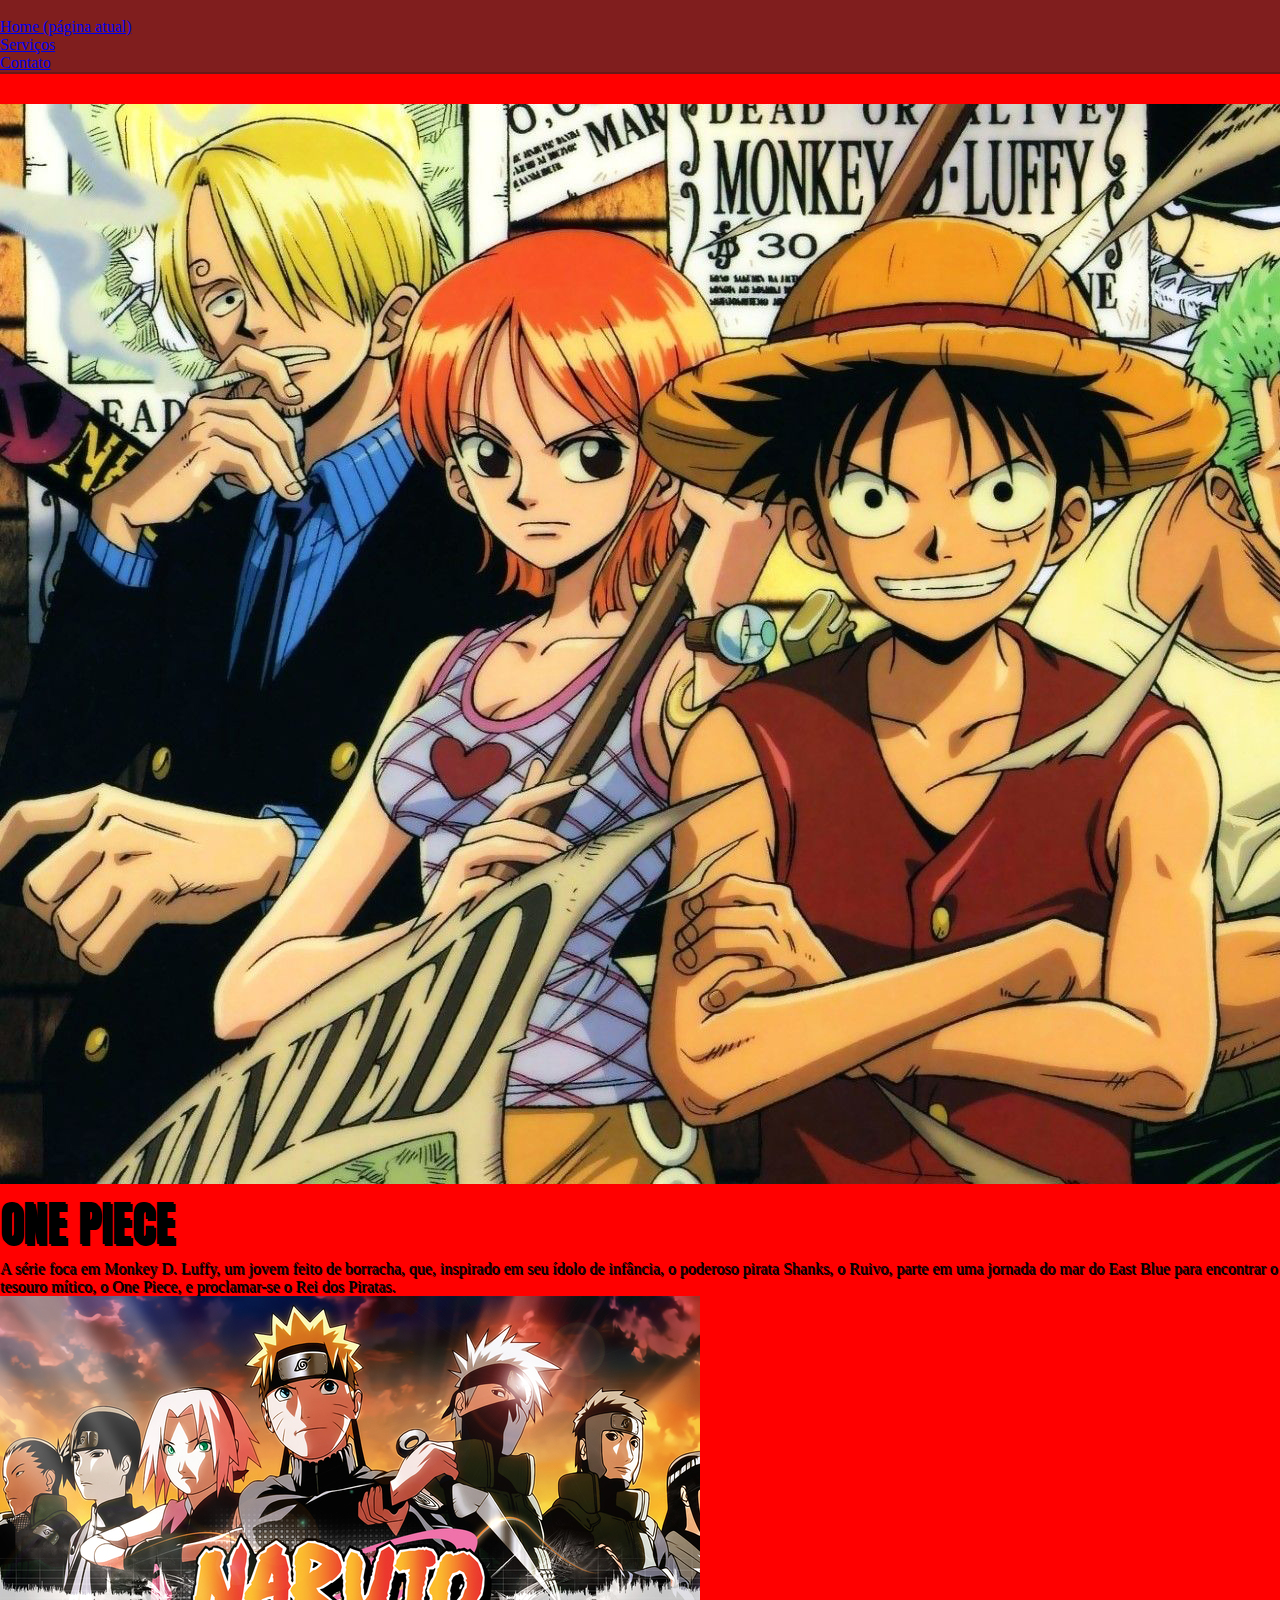
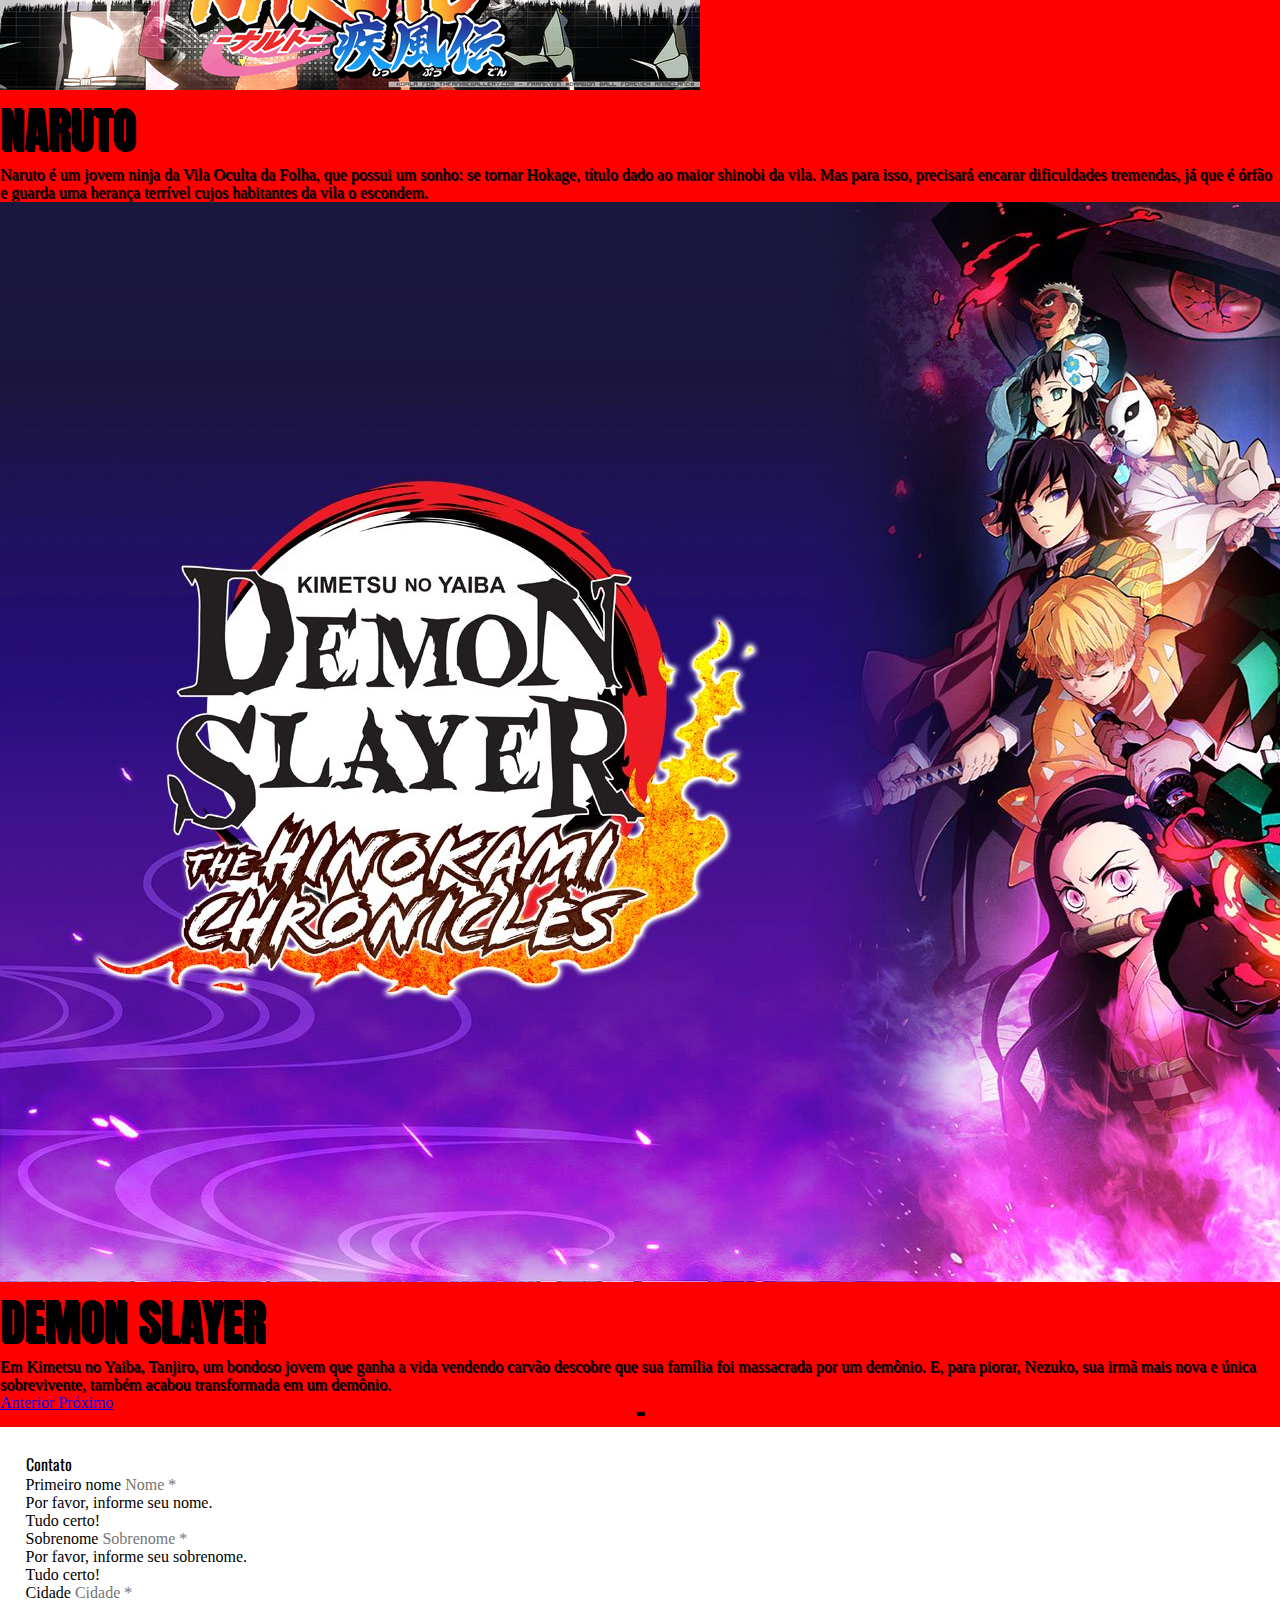
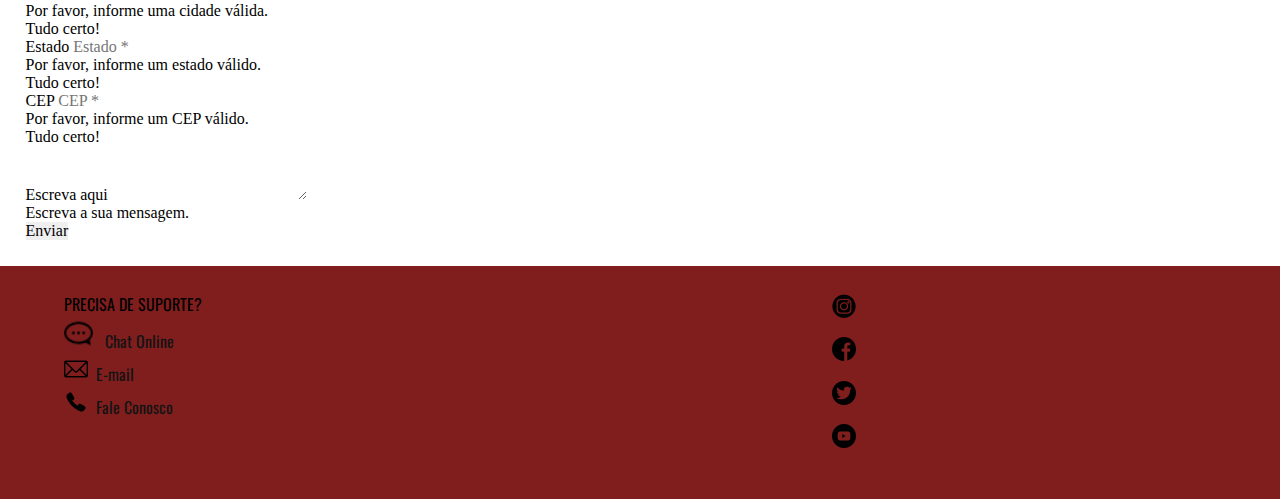
==== index.html @ 91087b3a "added carousel and fixed bugs on form" ====
<!DOCTYPE html>
<html lang="pt-br">
<head>
    <meta charset="UTF-8">
    <meta name="viewport" content="width=device-width, initial-scale=1.0">
    <title>Document</title>
    <link rel="stylesheet" href="css/reset.css">
    <link rel="stylesheet" href="https://stackpath.bootstrapcdn.com/bootstrap/4.1.3/css/bootstrap.min.css" integrity="sha384-MCw98/SFnGE8fJT3GXwEOngsV7Zt27NXFoaoApmYm81iuXoPkFOJwJ8ERdknLPMO" crossorigin="anonymous">
    <link rel="stylesheet" href="css/style.css">
</head>
<body>
    <header id="principal-menu">
        <nav class="navbar navbar-expand-sm navbar-light color-test">           
            <button class="navbar-toggler" type="button" data-toggle="collapse" data-target="#conteudoNavbarSuportado" aria-controls="conteudoNavbarSuportado" aria-expanded="false" aria-label="Alterna navegação">
              <span class="navbar-toggler-icon"></span>
            </button>
            <div class="collapse navbar-collapse" id="conteudoNavbarSuportado">
              <ul class="navbar-nav mr-auto">
                <li class="nav-item active">
                  <a class="nav-link" href="#">Home <span class="sr-only">(página atual)</span></a>
                </li>
                <li class="nav-item">
                  <a class="nav-link" href="#">Serviços</a>
                </li>
                <li class="nav-item">
                  <a class="nav-link btn-for-contact" href="#form-contato">Contato</a>
                </li>
              </ul> 
            </div>
          </nav>
    </header>
    <div id="carouselExampleIndicators" class="carousel slide carousel-fade" data-ride="carousel">
      <ol class="carousel-indicators">
        <li data-target="#carouselExampleIndicators" data-slide-to="0" class="active"></li>
        <li data-target="#carouselExampleIndicators" data-slide-to="1"></li>
        <li data-target="#carouselExampleIndicators" data-slide-to="2"></li>
      </ol>
      <div class="carousel-inner">
        <div class="carousel-item active">
          <img class="d-block w-100" src="carousel/one-piece.jpg" alt="Primeiro Slide">
          <div class="carousel-caption d-none d-md-block">
            <h5>ONE PIECE</h5>
            <p>A série foca em Monkey D. Luffy, um jovem feito de borracha, que, inspirado em seu ídolo de infância, o poderoso pirata Shanks, o Ruivo, parte em uma jornada do mar do East Blue para encontrar o tesouro mítico, o One Piece, e proclamar-se o Rei dos Piratas.</p>
          </div>
        </div>
        <div class="carousel-item">
          <img class="d-block w-100" src="carousel/naruto.jpeg" alt="Segundo Slide">
          <div class="carousel-caption d-none d-md-block">
            <h5>NARUTO</h5>
            <p>Naruto é um jovem ninja da Vila Oculta da Folha, que possui um sonho: se tornar Hokage, título dado ao maior shinobi da vila. Mas para isso, precisará encarar dificuldades tremendas, já que é órfão e guarda uma herança terrível cujos habitantes da vila o escondem.</p>
          </div>
        </div>
        <div class="carousel-item">
          <img class="d-block w-100" src="carousel/demon-slayer.jpg" alt="Terceiro Slide">
          <div class="carousel-caption d-none d-md-block">
            <h5>DEMON SLAYER</h5>
            <p>Em Kimetsu no Yaiba, Tanjiro, um bondoso jovem que ganha a vida vendendo carvão descobre que sua família foi massacrada por um demônio. E, para piorar, Nezuko, sua irmã mais nova e única sobrevivente, também acabou transformada em um demônio.</p>
          </div>
        </div>
      </div>
      <a class="carousel-control-prev" href="#carouselExampleIndicators" role="button" data-slide="prev">
        <span class="carousel-control-prev-icon" aria-hidden="true"></span>
        <span class="sr-only">Anterior</span>
      </a>
      <a class="carousel-control-next" href="#carouselExampleIndicators" role="button" data-slide="next">
        <span class="carousel-control-next-icon" aria-hidden="true"></span>
        <span class="sr-only">Próximo</span>
      </a>
    </div>
    <div class="imagem-ex">
      <img class="img-ex" src="https://encrypted-tbn0.gstatic.com/images?q=tbn:ANd9GcStjc-wSQK6ZjcQT5HLZAuknE1Ia2LbQ0TbzQ&usqp=CAU" alt="">
    </div>
    <div id="form-contato">
        <h1>Contato</h1>
        <form class="needs-validation" novalidate>
            <div class="form-row">
              <div class="col-md-5 mb-3">
                <label for="validationCustom01">Primeiro nome</label>
                <input type="text" class="form-control" id="validationCustom01" placeholder="Nome *" required>
                <div class="invalid-feedback">
                  Por favor, informe seu nome.
                </div>
                <div class="valid-feedback">
                  Tudo certo!
                </div>
              </div>
              <div class="col-md-5 mb-3">
                <label for="validationCustom02">Sobrenome</label>
                <input type="text" class="form-control" id="validationCustom02" placeholder="Sobrenome *" required>
                <div class="invalid-feedback">
                  Por favor, informe seu sobrenome.
                </div>
                <div class="valid-feedback">
                  Tudo certo!
                </div>
              </div>
            </div>
            <div class="form-row">
              <div class="col-md-6 mb-3">
                <label for="validationCustom03">Cidade</label>
                <input type="text" class="form-control" id="validationCustom03" placeholder="Cidade *" required>
                <div class="invalid-feedback">
                  Por favor, informe uma cidade válida.
                </div>
                <div class="valid-feedback">
                  Tudo certo!
                </div>
              </div>
              <div class="col-md-3 mb-3">
                <label for="validationCustom04">Estado</label>
                <input type="text" class="form-control" id="validationCustom04" placeholder="Estado *" required>
                <div class="invalid-feedback">
                  Por favor, informe um estado válido.
                </div>
                <div class="valid-feedback">
                  Tudo certo!
                </div>
              </div>
              <div class="col-md-3 mb-3">
                <label for="validationCustom05">CEP</label>
                <input type="number" class="form-control" id="validationCustom05" placeholder="CEP *" required>
                <div class="invalid-feedback">
                  Por favor, informe um CEP válido.
                </div>
                <div class="valid-feedback">
                  Tudo certo!
                </div>
              </div>
            </div>
            <div class="form-group">
              <label for="exampleFormControlTextarea1">Escreva aqui</label>
              <textarea class="form-control" id="exampleFormControlTextarea1" rows="3" required></textarea>
              <div class="invalid-feedback">
                Escreva a sua mensagem.
              </div>
            </div>
            <button class="btn btn-primary" type="submit">Enviar</button>
          </form>
    </div>
    <footer>
      <div id="main-footer">
        <ul>
          <span>PRECISA DE SUPORTE?</span>
          <li><span><img style="width: 29px;" src="icons/chat.png" alt="chat"> Chat Online</span></li>
          <li><span><img src="icons/e-mail.png" alt="e-mail">E-mail</span></li>
          <li><span><img src="icons/telefone.png" alt="telefone">Fale Conosco</span></li>
        </ul>
        <ul id="network">
          <li><img src="network/instagram.png" alt="instagram"></li>
          <li><img src="network/facebook.png" alt="facebook"></li>
          <li><img src="network/twitter.png" alt="twitter"></li>
          <li><img src="network/youtube.png" alt="youtube"></li>
        </ul>
      </div>
      <div>
        <a href="#" class="btn-for-top"></a>
      </div>
    </footer>
    
<script src="script.js"></script>
<script src="https://code.jquery.com/jquery-3.3.1.slim.min.js" integrity="sha384-q8i/X+965DzO0rT7abK41JStQIAqVgRVzpbzo5smXKp4YfRvH+8abtTE1Pi6jizo" crossorigin="anonymous"></script>
<script src="https://cdnjs.cloudflare.com/ajax/libs/popper.js/1.14.3/umd/popper.min.js" integrity="sha384-ZMP7rVo3mIykV+2+9J3UJ46jBk0WLaUAdn689aCwoqbBJiSnjAK/l8WvCWPIPm49" crossorigin="anonymous"></script>
<script src="https://stackpath.bootstrapcdn.com/bootstrap/4.1.3/js/bootstrap.min.js" integrity="sha384-ChfqqxuZUCnJSK3+MXmPNIyE6ZbWh2IMqE241rYiqJxyMiZ6OW/JmZQ5stwEULTy" crossorigin="anonymous"></script>
</body>
</html>
---- css/style.css ----
@import url('https://fonts.googleapis.com/css2?family=Oswald:wght@500&family=Public+Sans:wght@100&family=Ruda:wght@700&display=swap');

@import url('https://fonts.googleapis.com/css2?family=Anton&display=swap');

body {
    background-color: red;
    margin-top: 50px;
    cursor: default;
}

html {
    scroll-behavior: smooth;
}

h1 {
    font-family: 'Oswald', sans-serif;
}

footer {
    background-color: rgb(128, 30, 30);
    width: 100%;
    padding: 2% 5% 0 5%;
    min-height: 23vh;
}

.carousel-item h5{
    font-family: 'Anton', sans-serif;
    font-size: 3em;
    text-shadow: black 2px 2px;
}

.carousel-item p {
    text-shadow: black 1px 1px;
}

#principal-menu {
    top: 0;
    position: fixed;
    background-color: rgb(128, 30, 30);
    border-bottom: 2px solid rgba(0, 0, 0, 0.185);
    width: 100%;
    z-index: 10;
}

#form-contato {
    background-color: white;
    width: 100%;
    margin: 1% 0 0 0;
    padding: 2%;
}

#main-footer {
    display: grid;
    grid-template-columns: 30% 20%;
    gap: 30%;
}

#main-footer ul {
    list-style: none;
    margin-bottom: 0;
}

#main-footer ul li{
    padding-top: 1%;
    font-size: clamp(0.5em, 1em, 2em);
}


#main-footer span {
    color: black;
    font-family: 'Oswald', sans-serif
}

#main-footer ul li span {
    cursor: pointer;
    color: rgb(19, 19, 19);
}

#main-footer ul li img {
    padding-right: 2%;
    cursor: pointer;
}

#network li {
    padding-bottom: 5%;
}

.btn-for-top {
    display: flex;
    justify-content: center;
    align-items: center;
    position: fixed;
    bottom: 10px;
    right: 20px;
    width: 50px;
    height: 50px;
    background-color: #110d0d;
    box-shadow: 0px 0px 5px 1px #535353bd;
    border-radius: 25px;
    text-decoration: none;
    visibility: hidden;
}

.btn-for-top::after {
    content: "↑";
    font-size: 30px;
    font-weight: bold;
    color: rgb(128, 30, 30);
    transition: margin-top 250ms;
}

.btn-for-top:hover::after {
    margin-top:-8px;
}

.btn-for-top:hover {
    text-decoration: none;
}

.btn-for-top.visible {
    visibility: visible;
}

.imagem-ex {
   display: flex;
   justify-content: center;
   text-align: center;
}

.img-ex {
    border: 1px solid black;
    padding-right: 4px;
    box-shadow: 1px 1px 1px 1px black;
}

input[type=number]::-webkit-inner-spin-button { 
    -webkit-appearance: none;
    
}
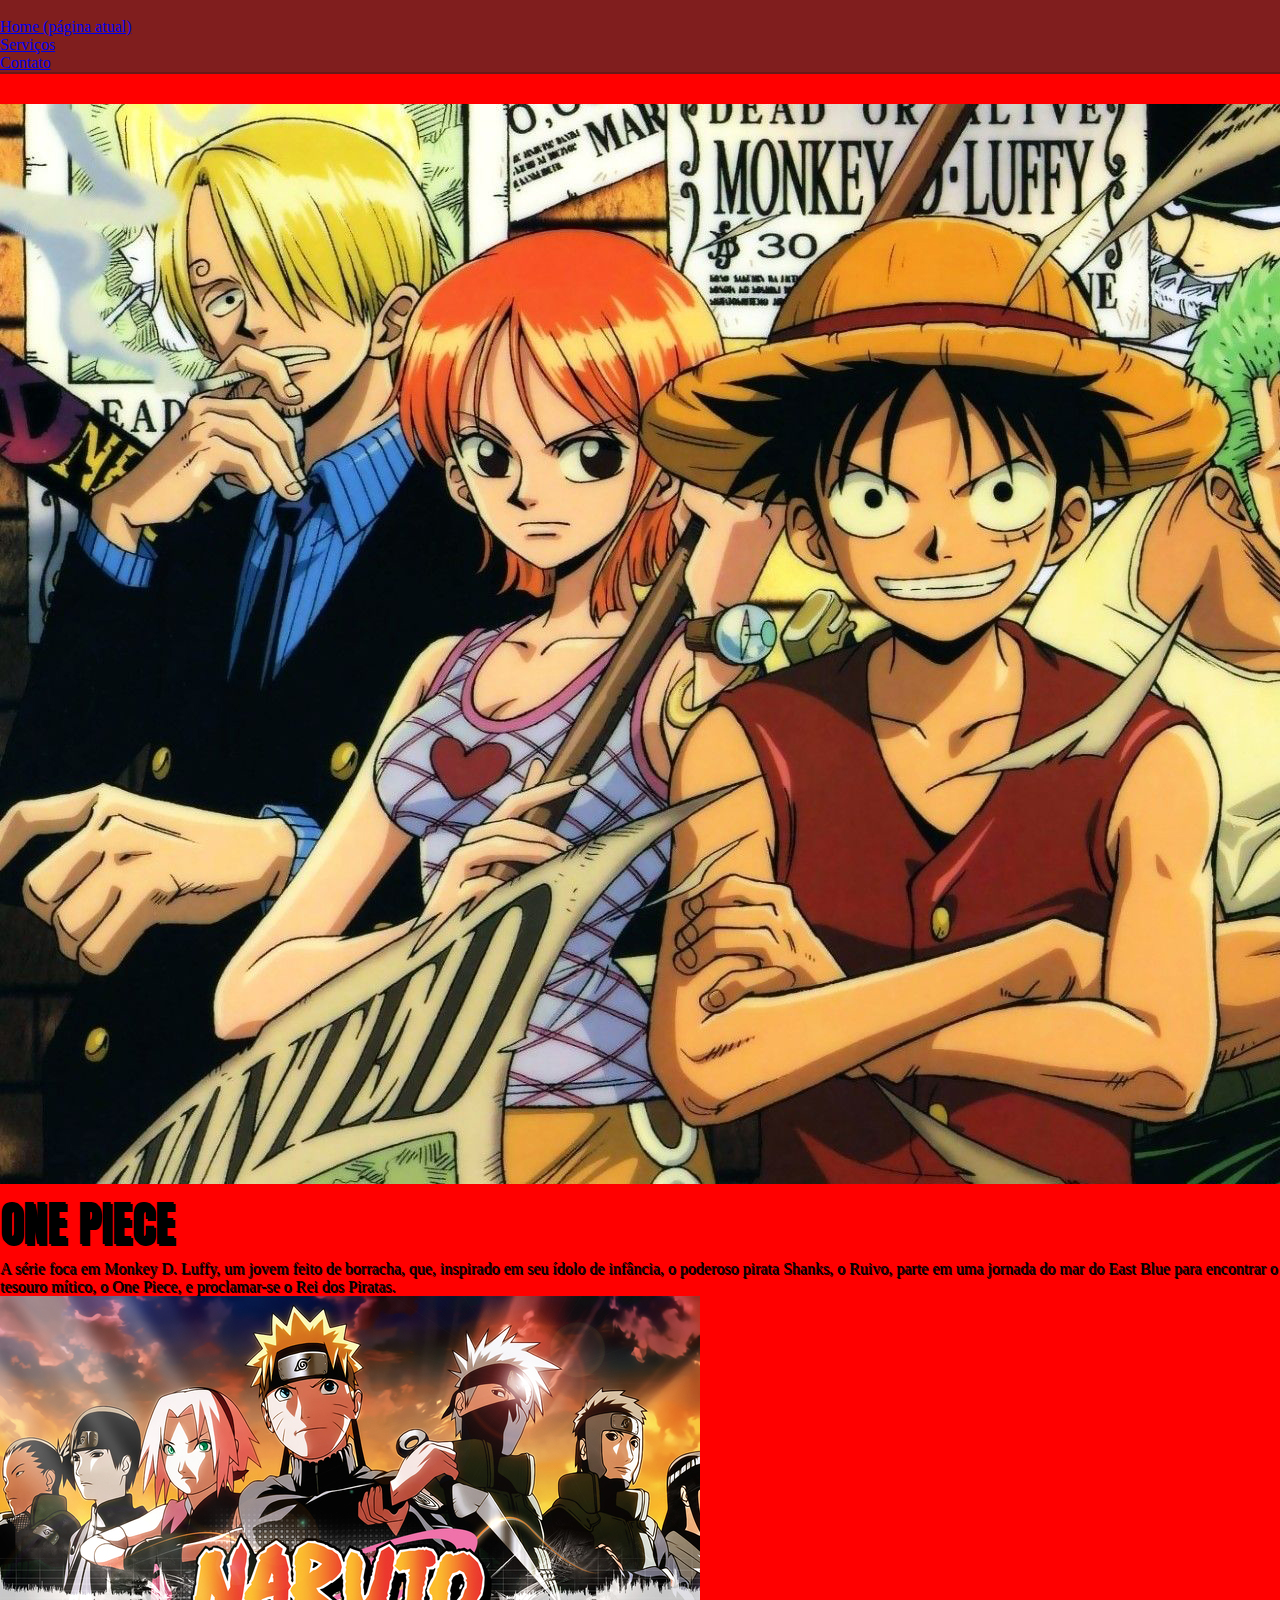
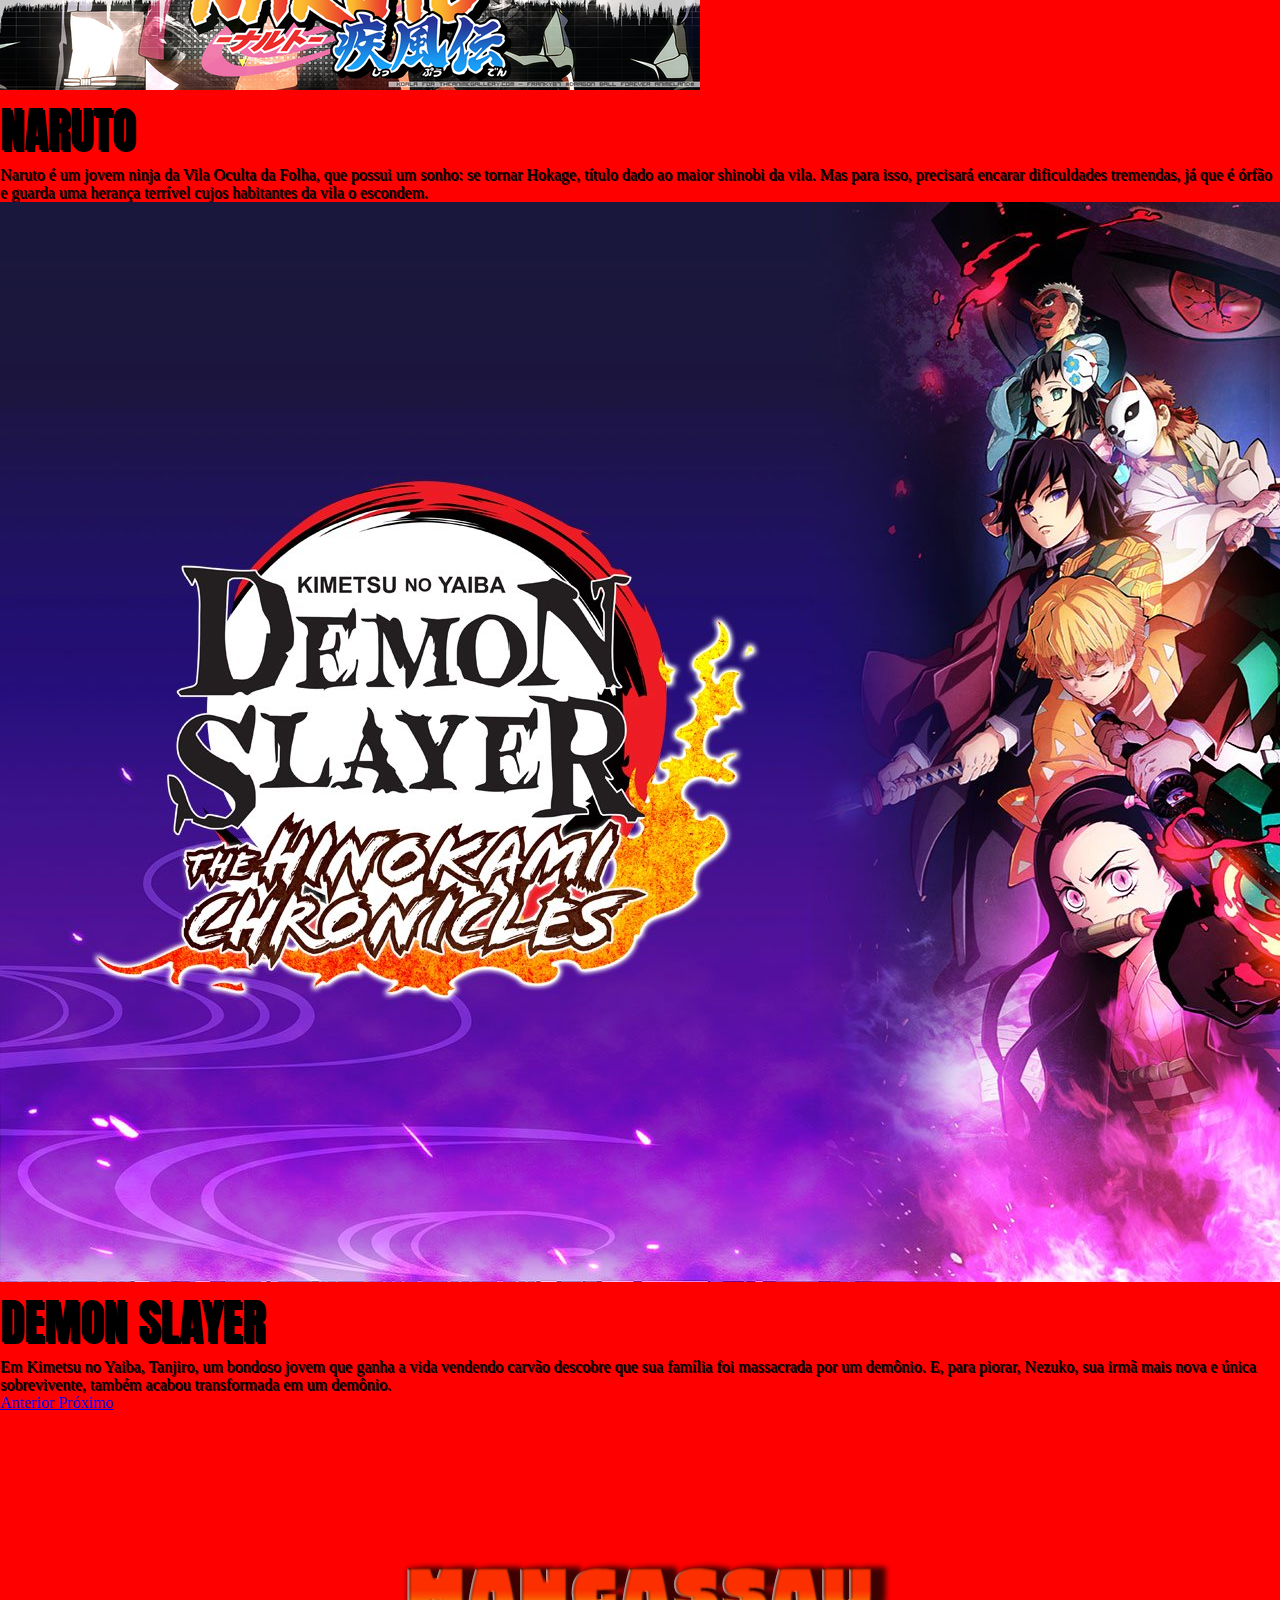
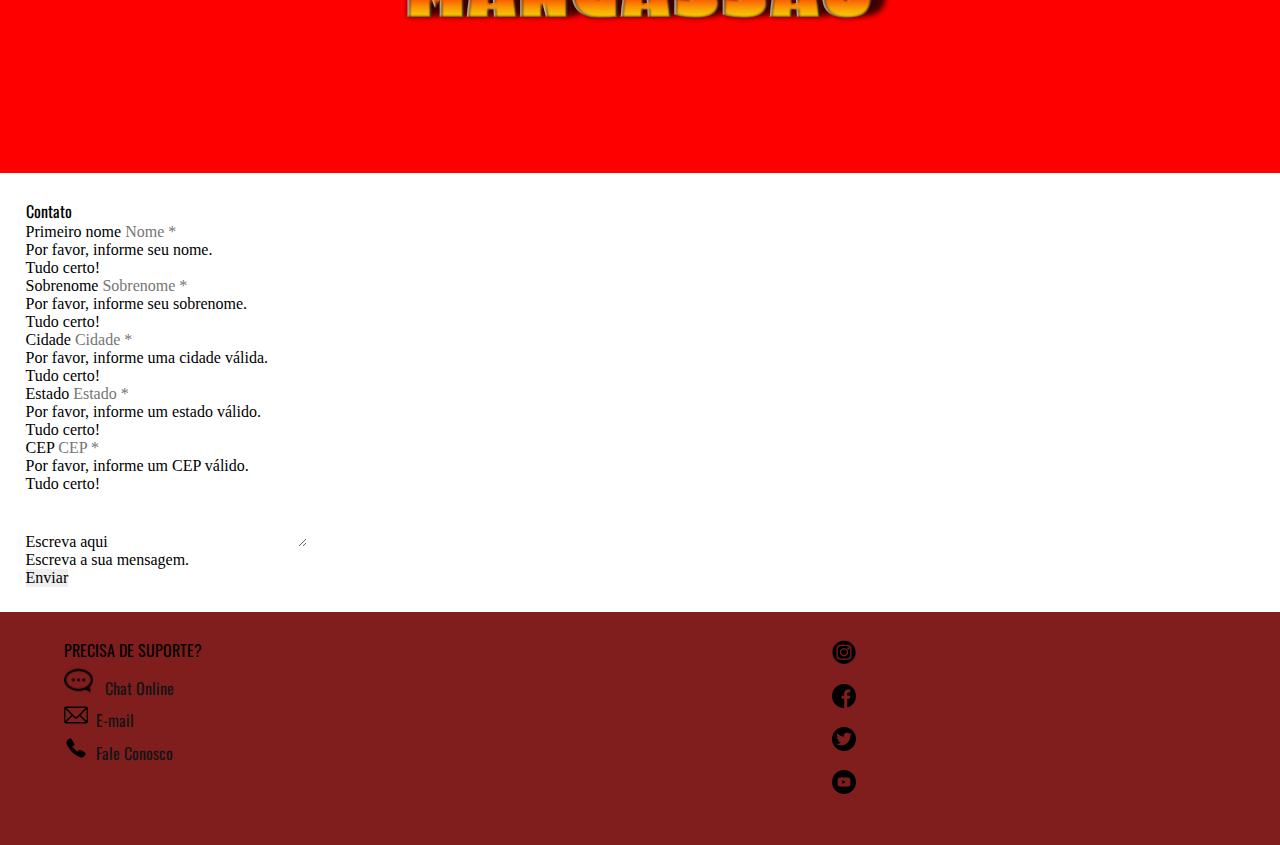
==== commit 2720a66d: "added title on site" ====
--- a/index.html
+++ b/index.html
@@ -3,7 +3,7 @@
 <head>
     <meta charset="UTF-8">
     <meta name="viewport" content="width=device-width, initial-scale=1.0">
-    <title>Document</title>
+    <title>Mangassau</title>
     <link rel="stylesheet" href="css/reset.css">
     <link rel="stylesheet" href="https://stackpath.bootstrapcdn.com/bootstrap/4.1.3/css/bootstrap.min.css" integrity="sha384-MCw98/SFnGE8fJT3GXwEOngsV7Zt27NXFoaoApmYm81iuXoPkFOJwJ8ERdknLPMO" crossorigin="anonymous">
     <link rel="stylesheet" href="css/style.css">
@@ -67,8 +67,8 @@
         <span class="sr-only">Próximo</span>
       </a>
     </div>
-    <div class="imagem-ex">
-      <img class="img-ex" src="https://encrypted-tbn0.gstatic.com/images?q=tbn:ANd9GcStjc-wSQK6ZjcQT5HLZAuknE1Ia2LbQ0TbzQ&usqp=CAU" alt="">
+    <div class="title-mangassau">
+      <img src="title/mangassau.png" alt="título do site">
     </div>
     <div id="form-contato">
         <h1>Contato</h1>
--- a/css/style.css
+++ b/css/style.css
@@ -45,7 +45,7 @@
 #form-contato {
     background-color: white;
     width: 100%;
-    margin: 1% 0 0 0;
+    margin: 0;
     padding: 2%;
 }
 
@@ -133,6 +133,22 @@
     box-shadow: 1px 1px 1px 1px black;
 }
 
+.title-mangassau {
+    display: flex;
+    margin: auto;
+    justify-content: center;
+}
+
+.carousel {
+    border-bottom: 1px solid rgba(255, 0, 0, 0.479);
+}
+
+.cards-organization {
+    display: flex;
+    margin: auto;
+    justify-content: center;
+}
+
 input[type=number]::-webkit-inner-spin-button { 
     -webkit-appearance: none;
     
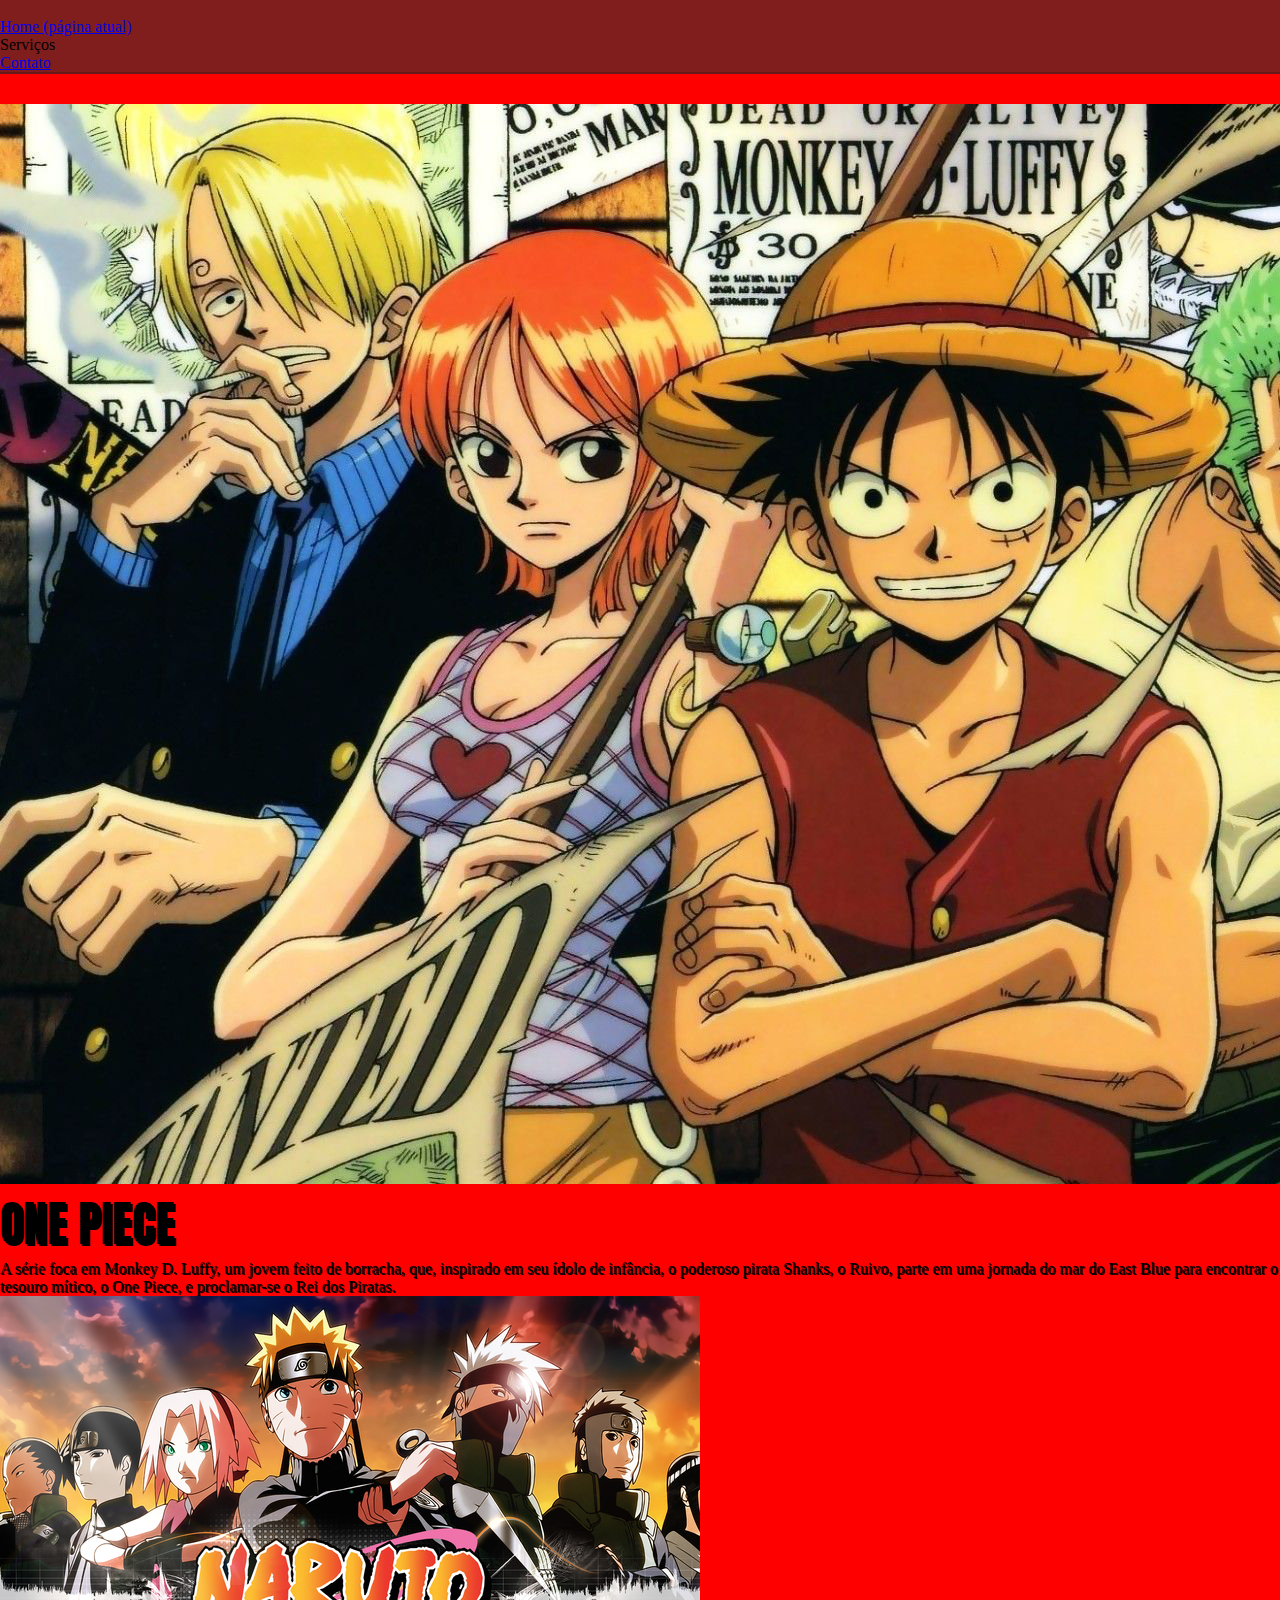
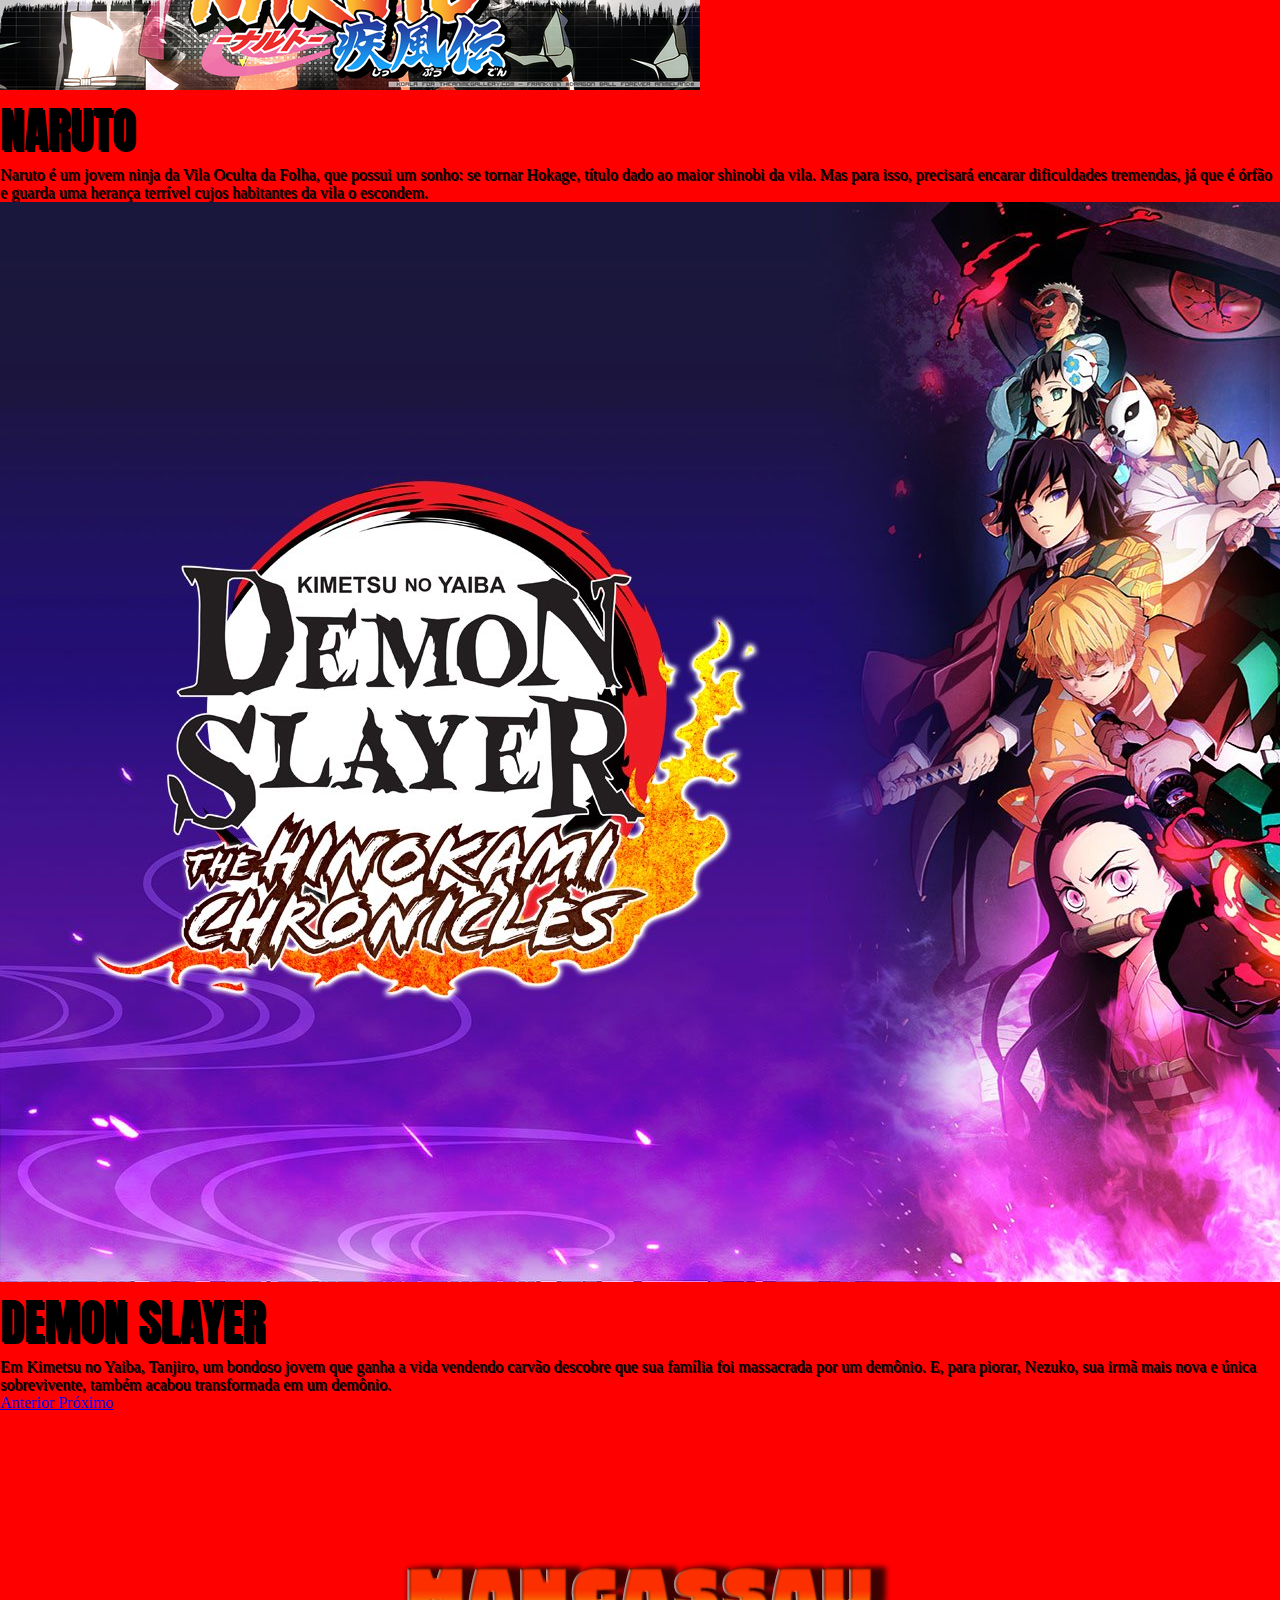
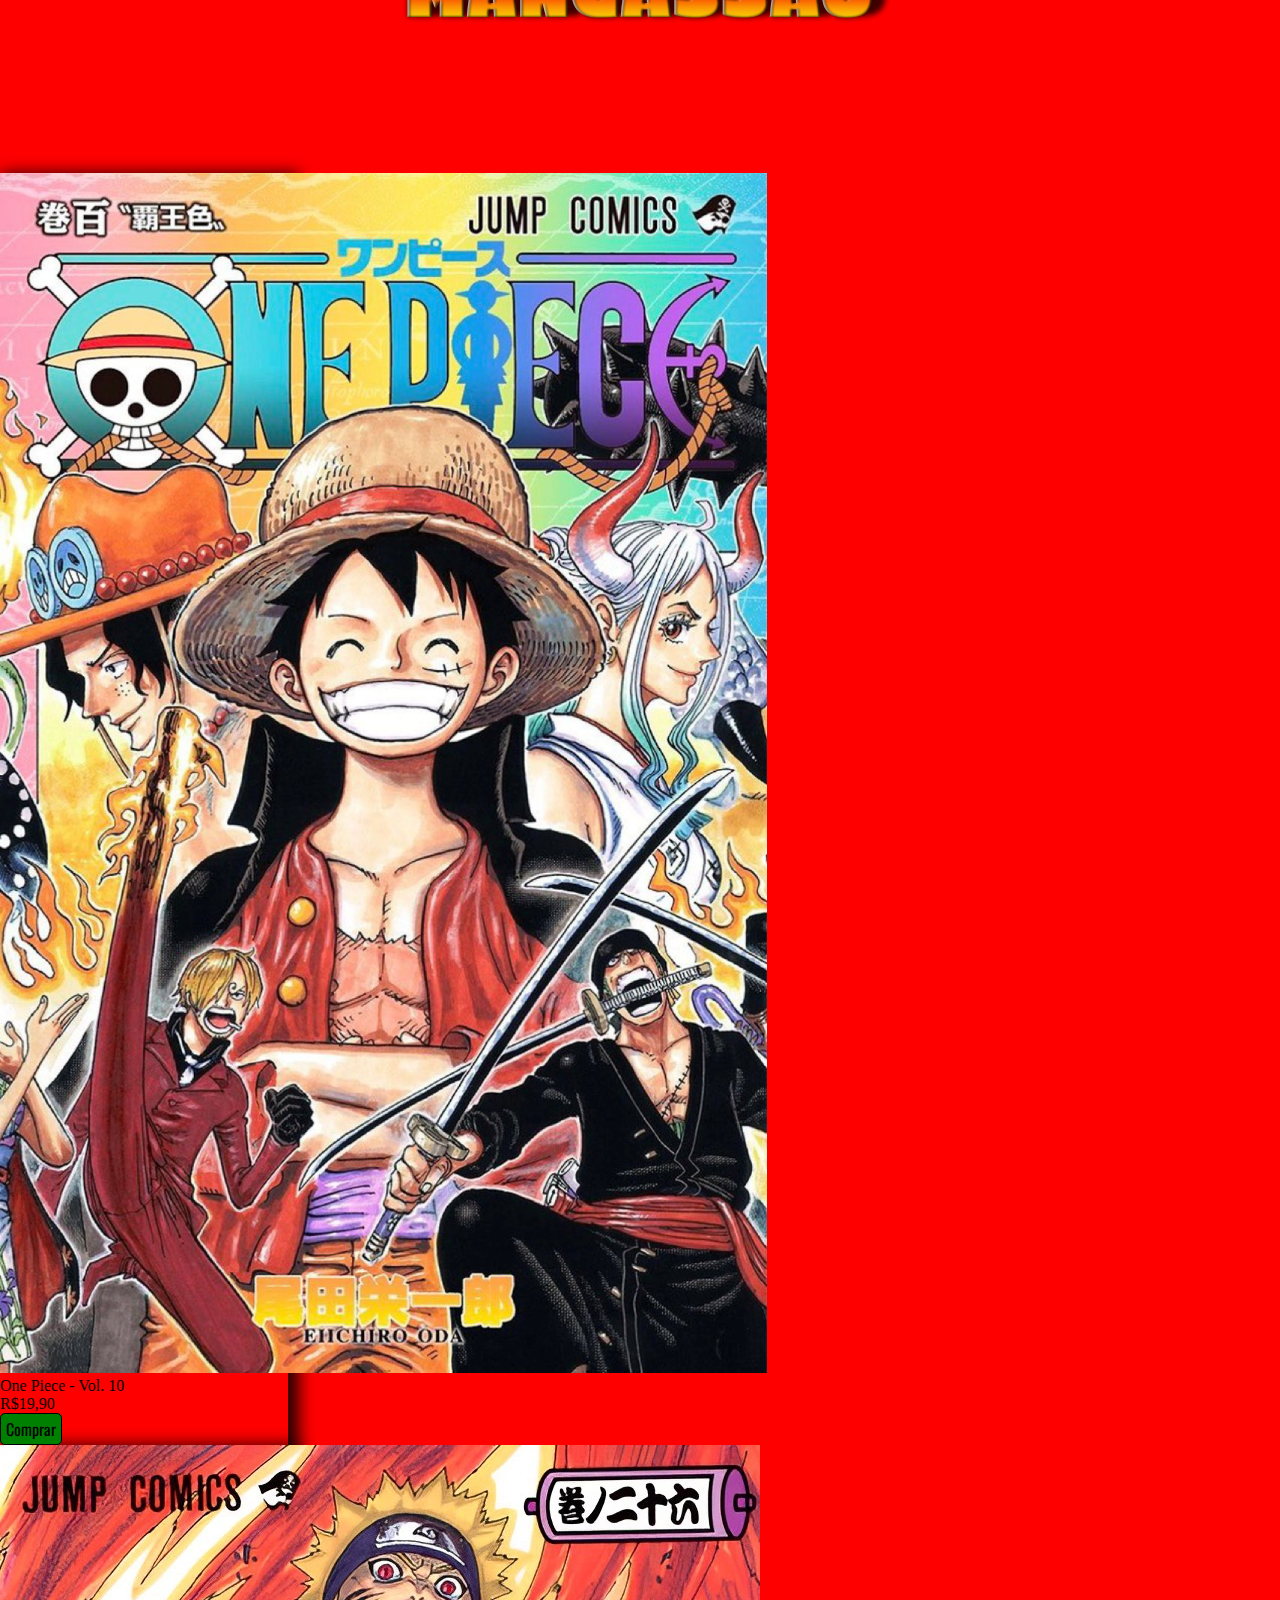
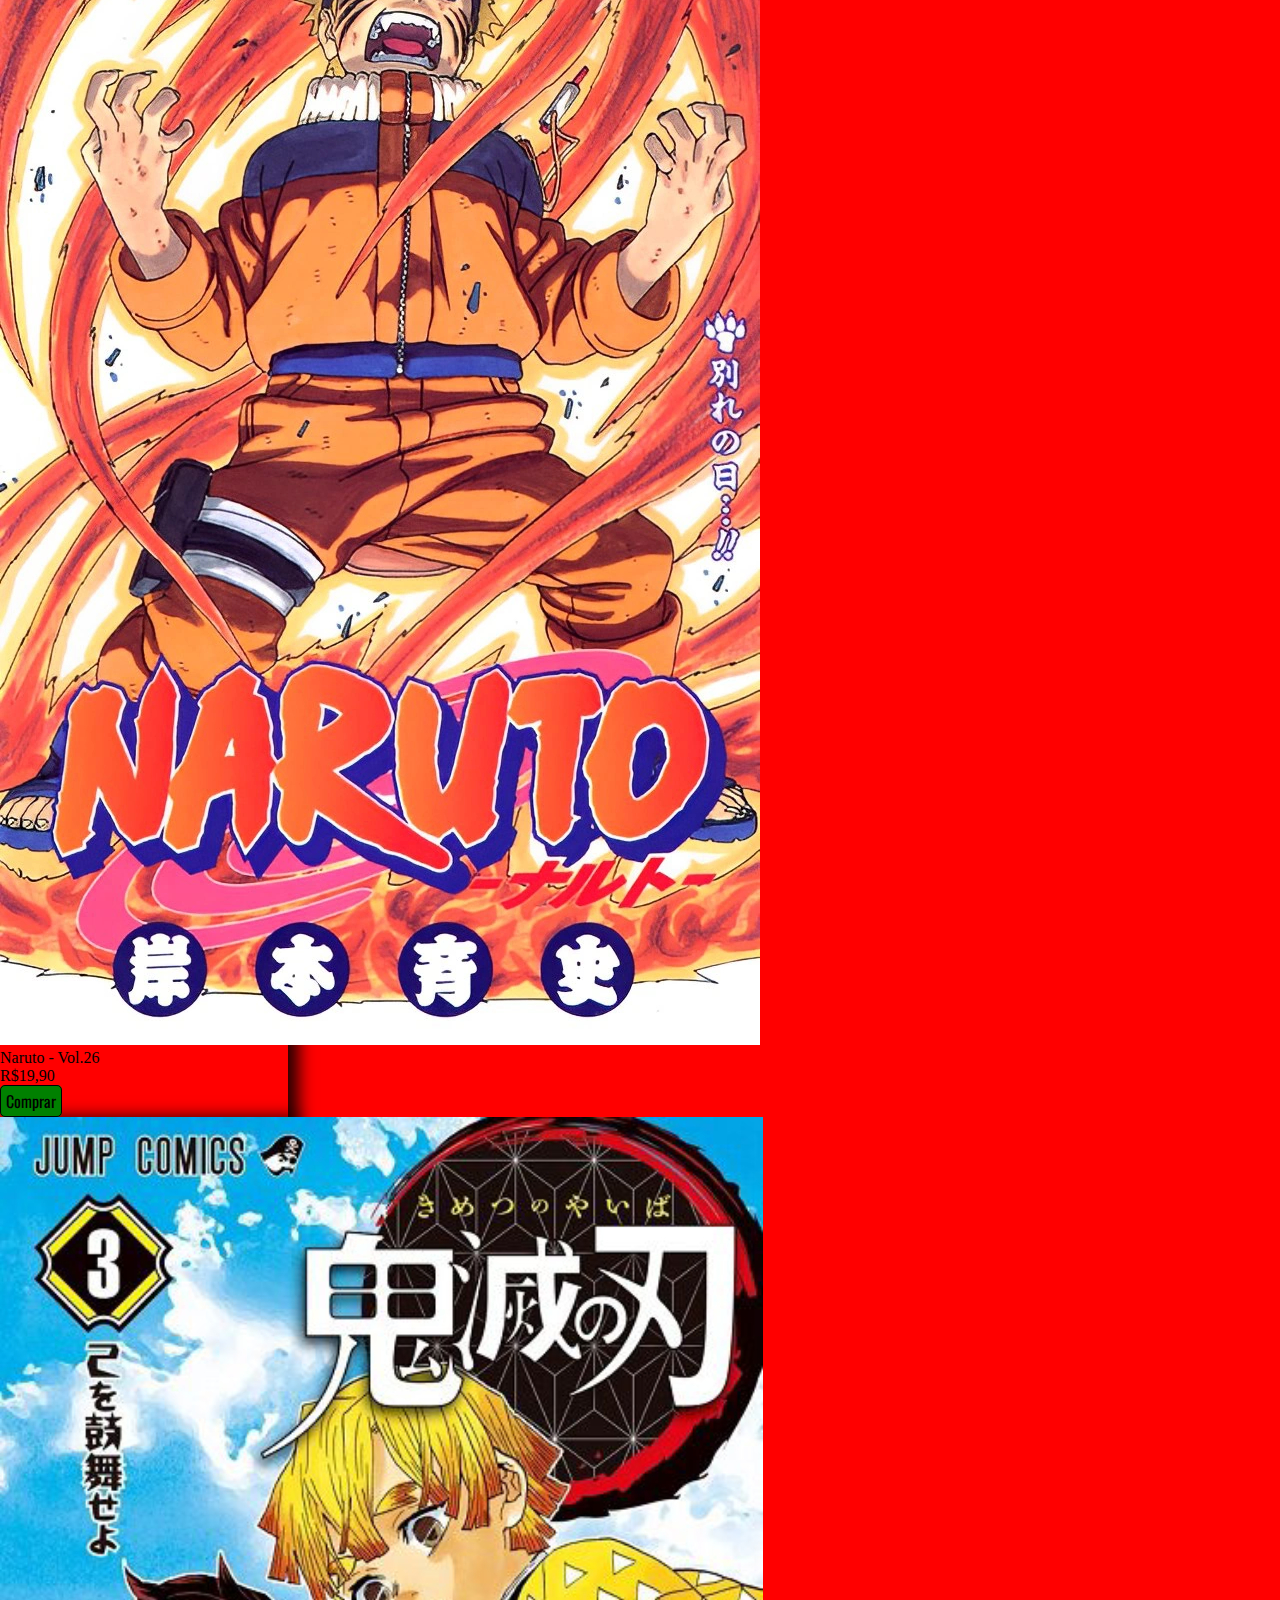
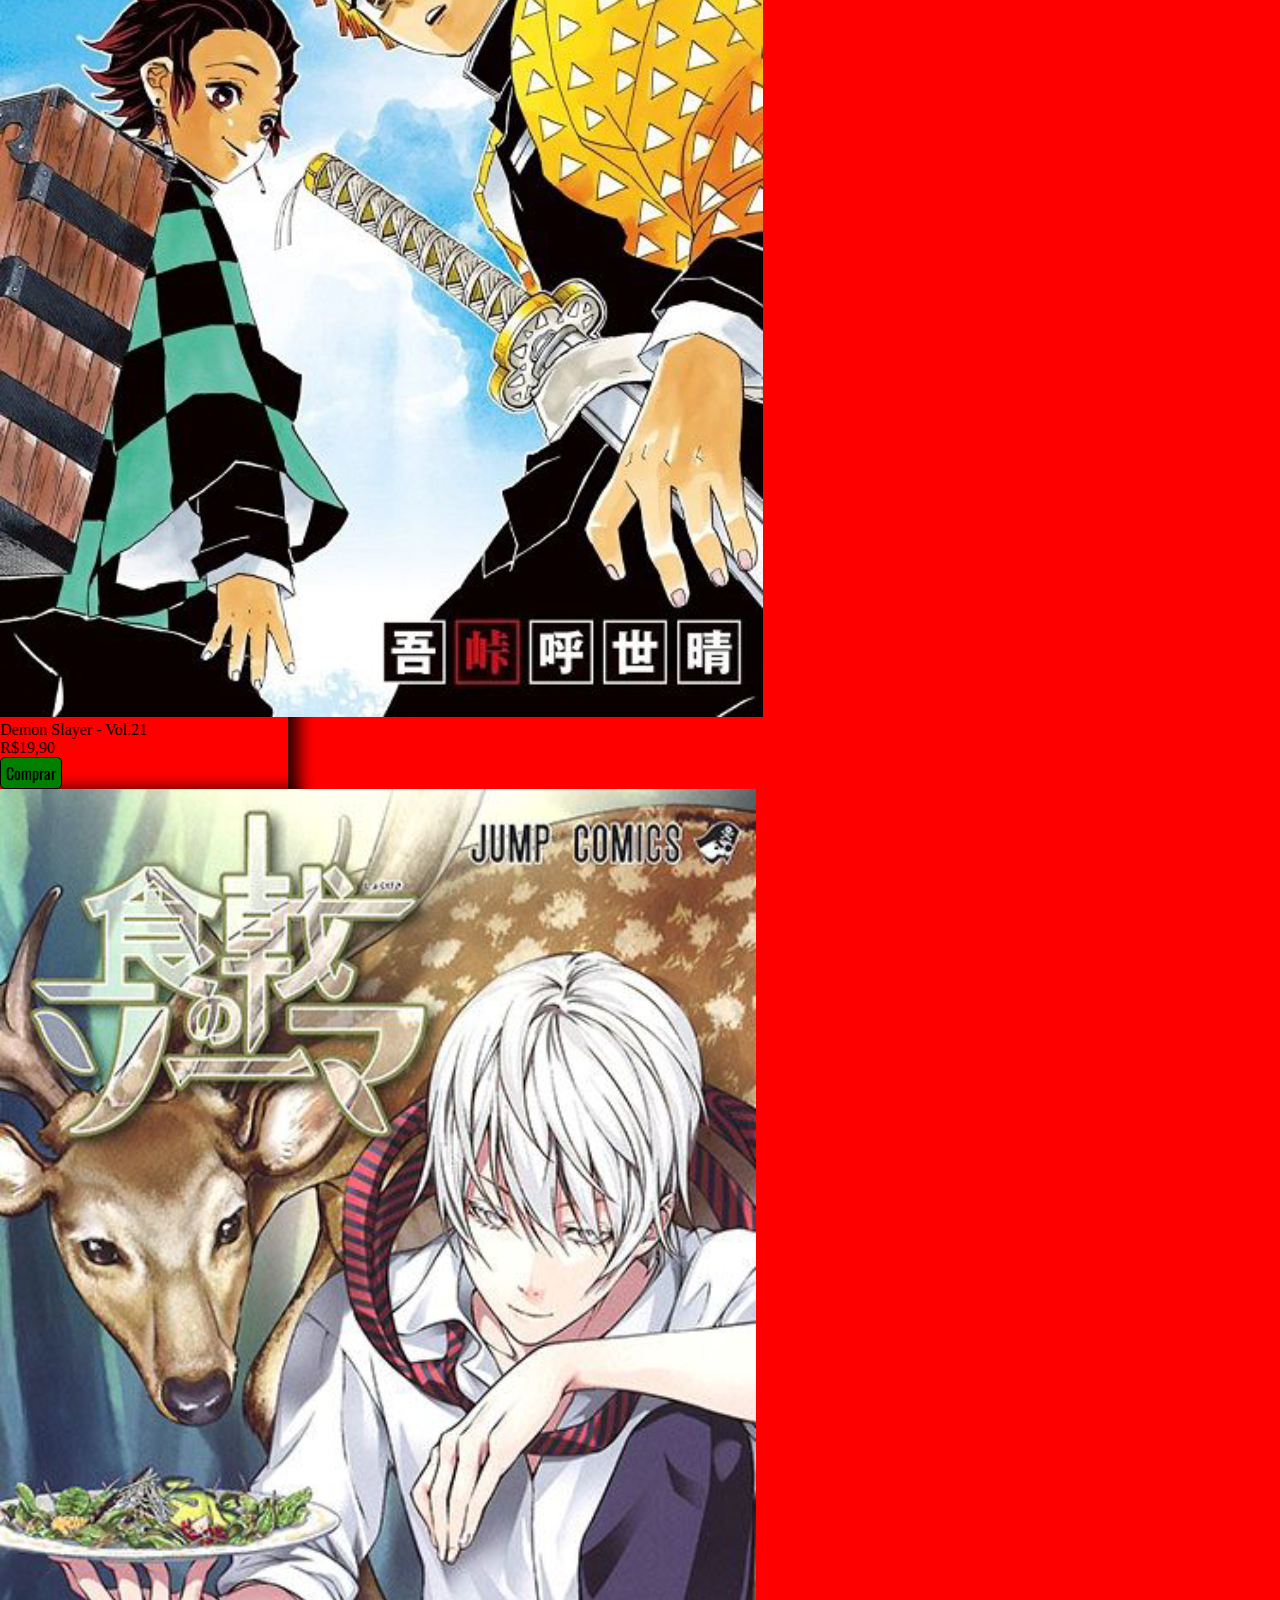
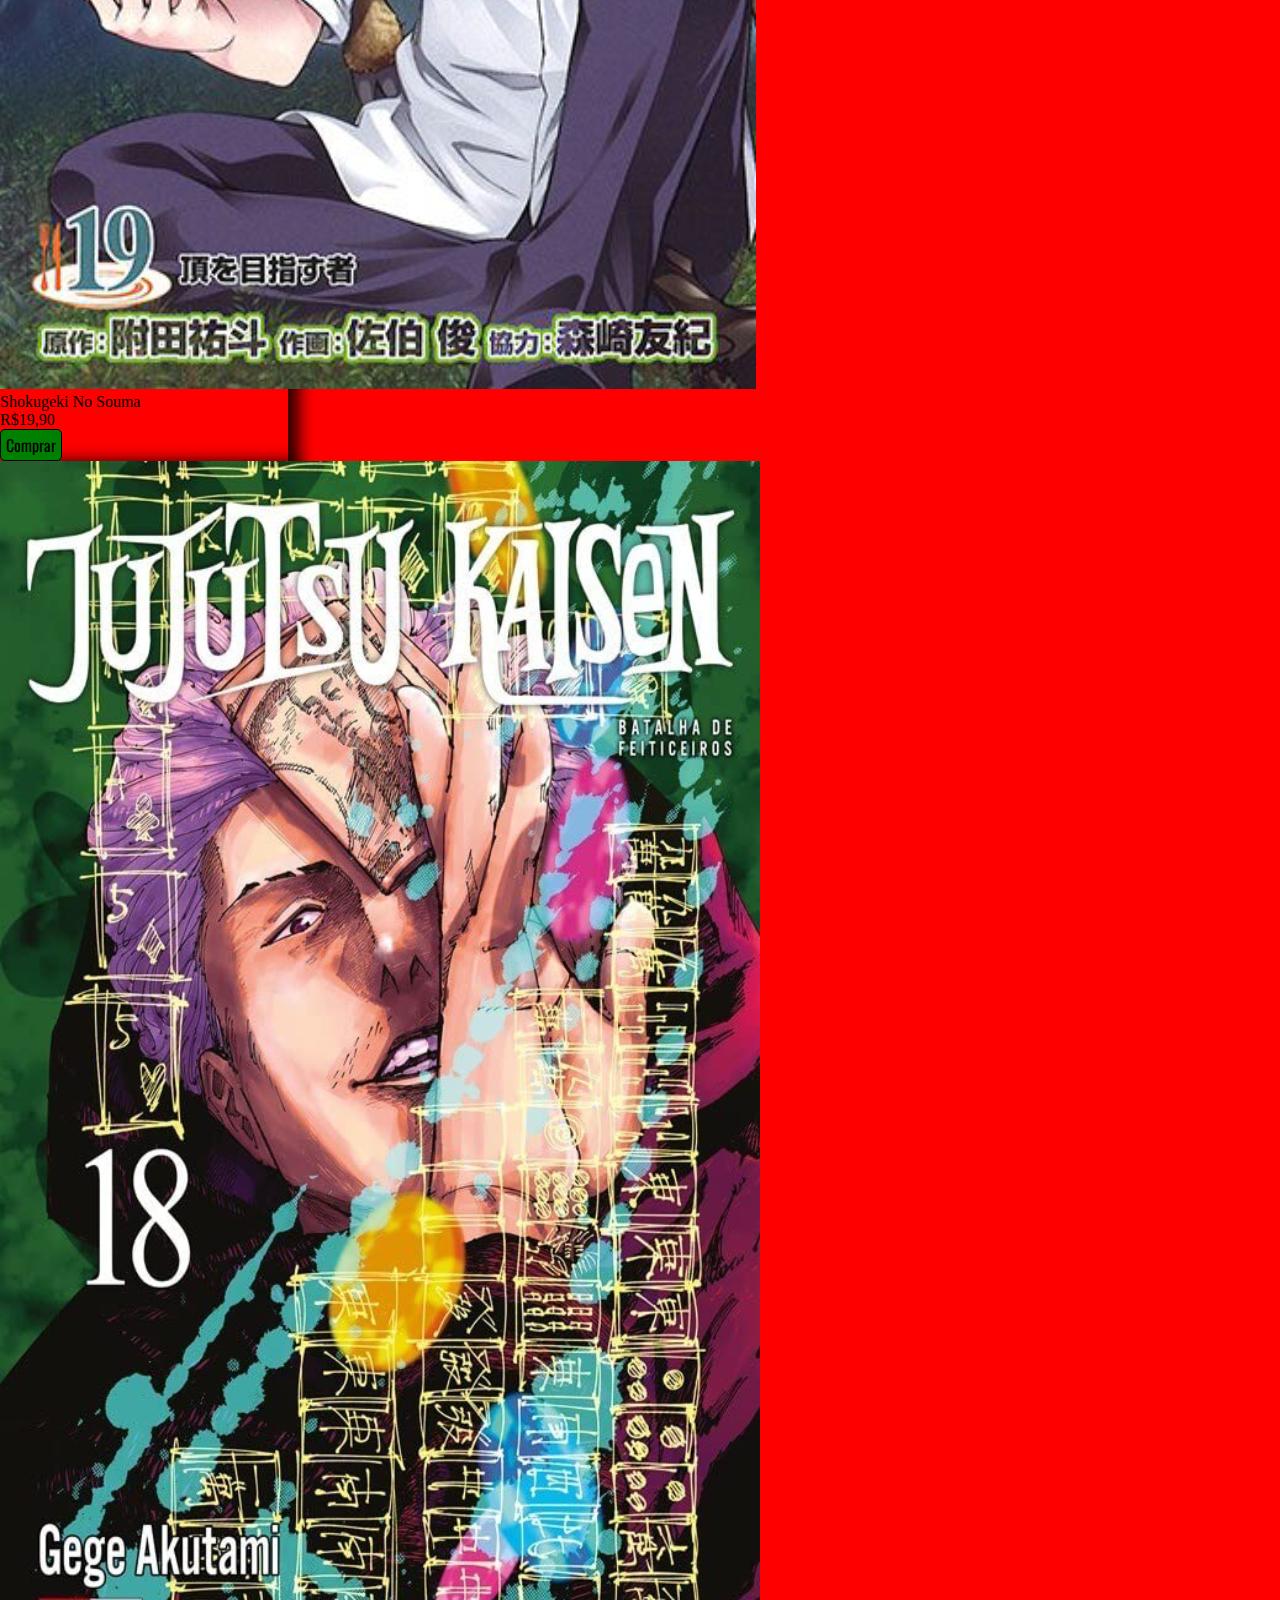
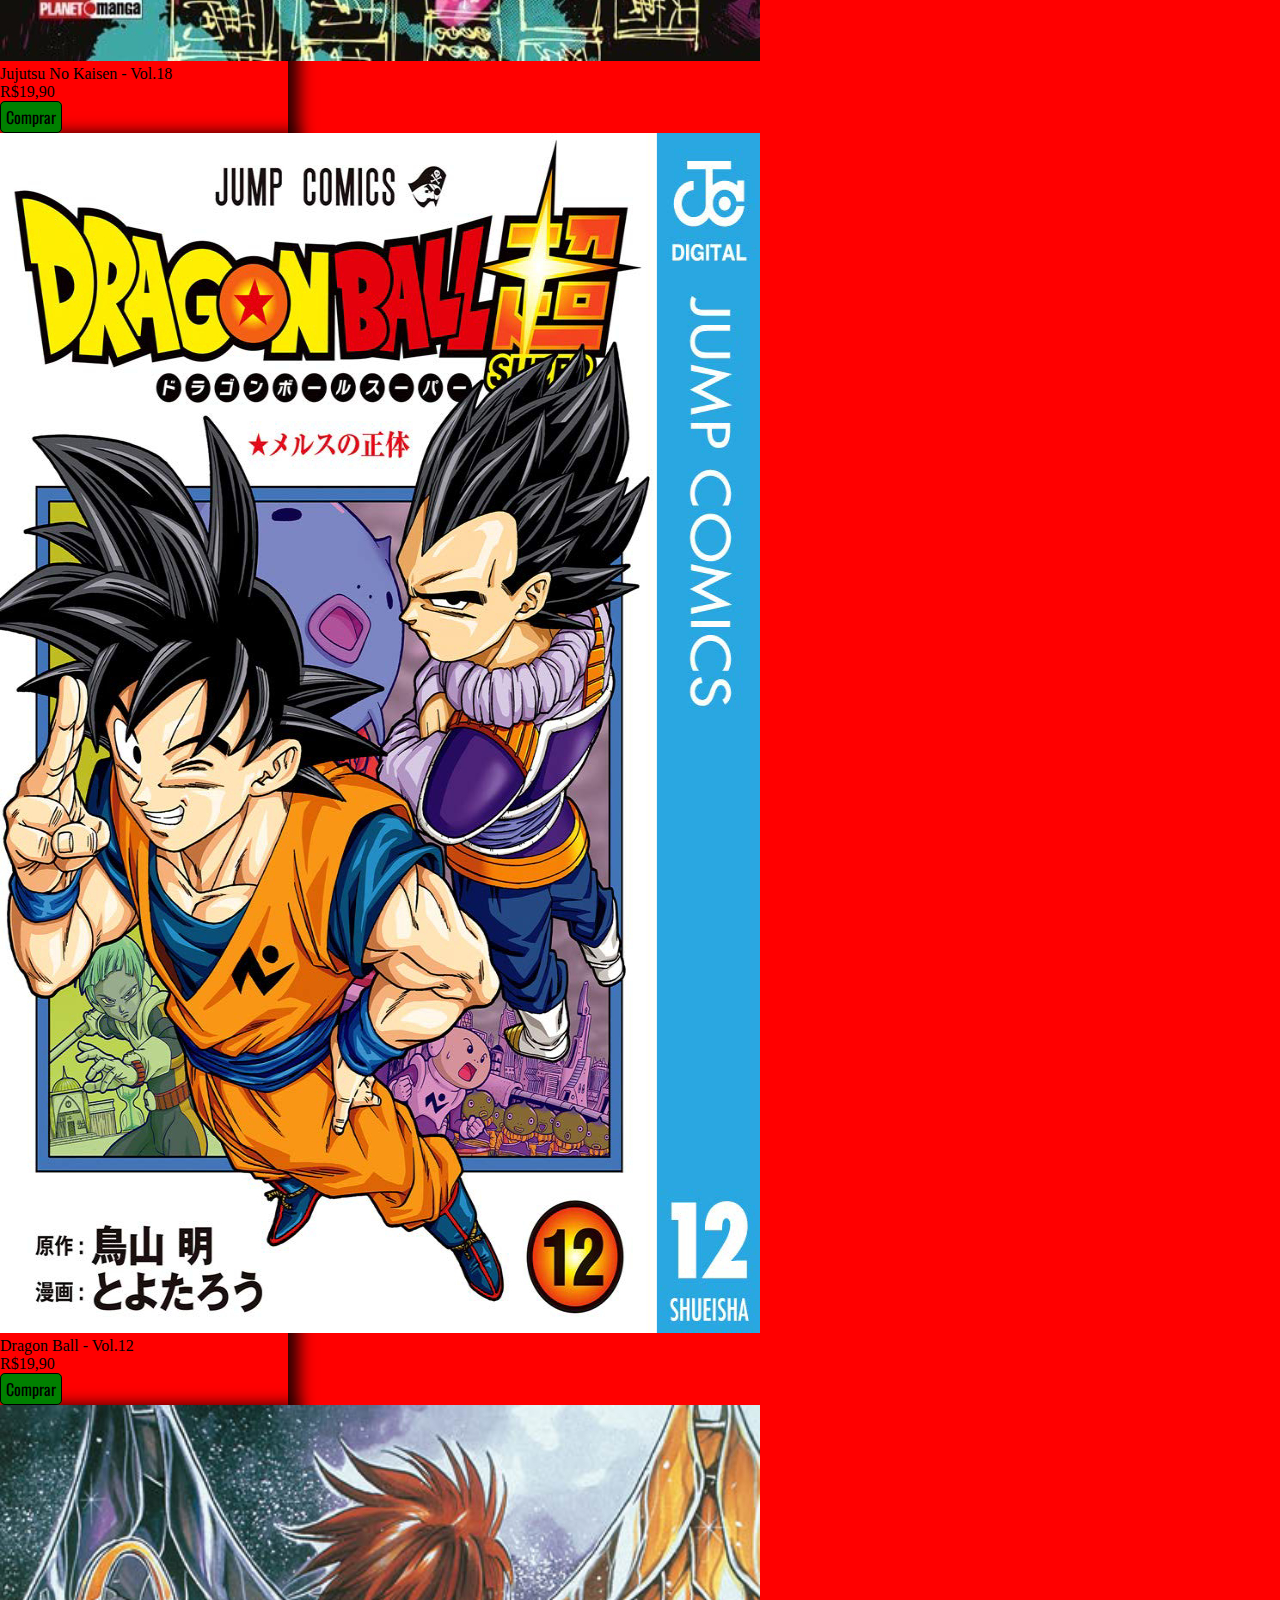
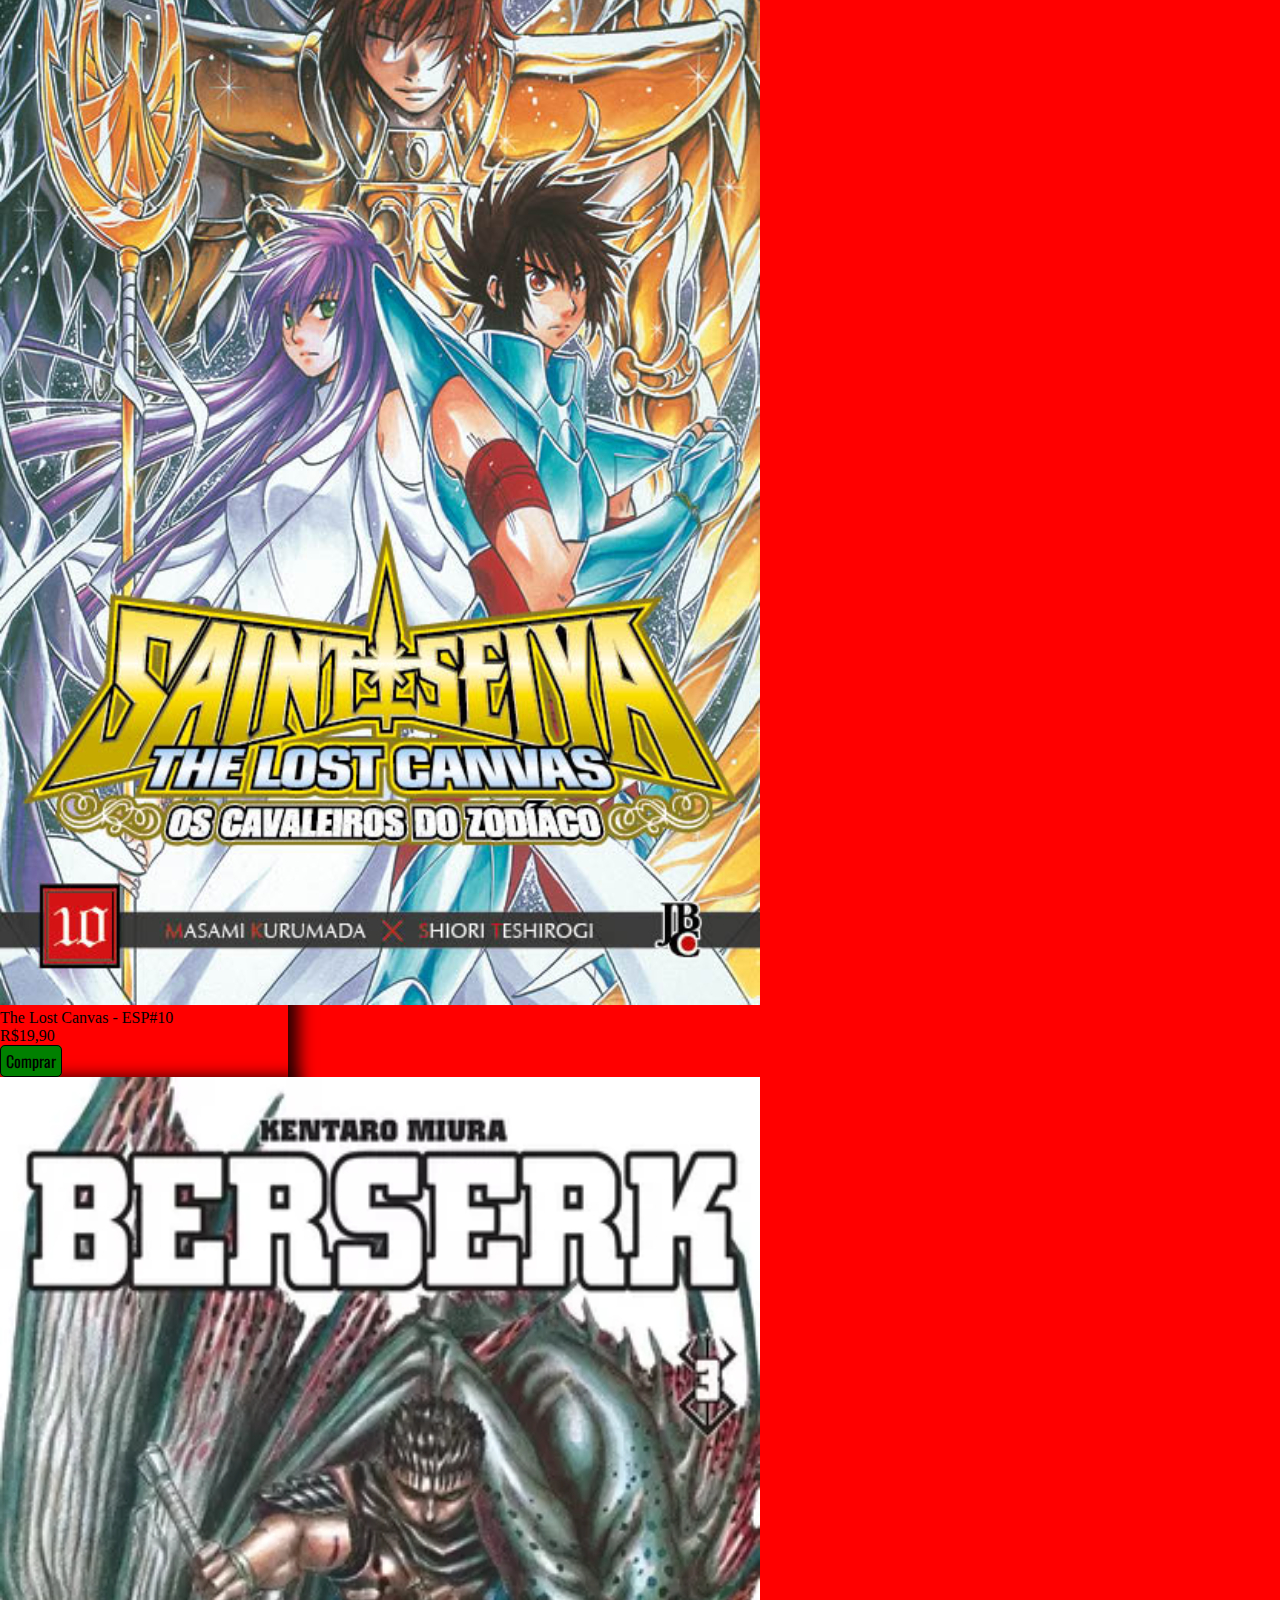
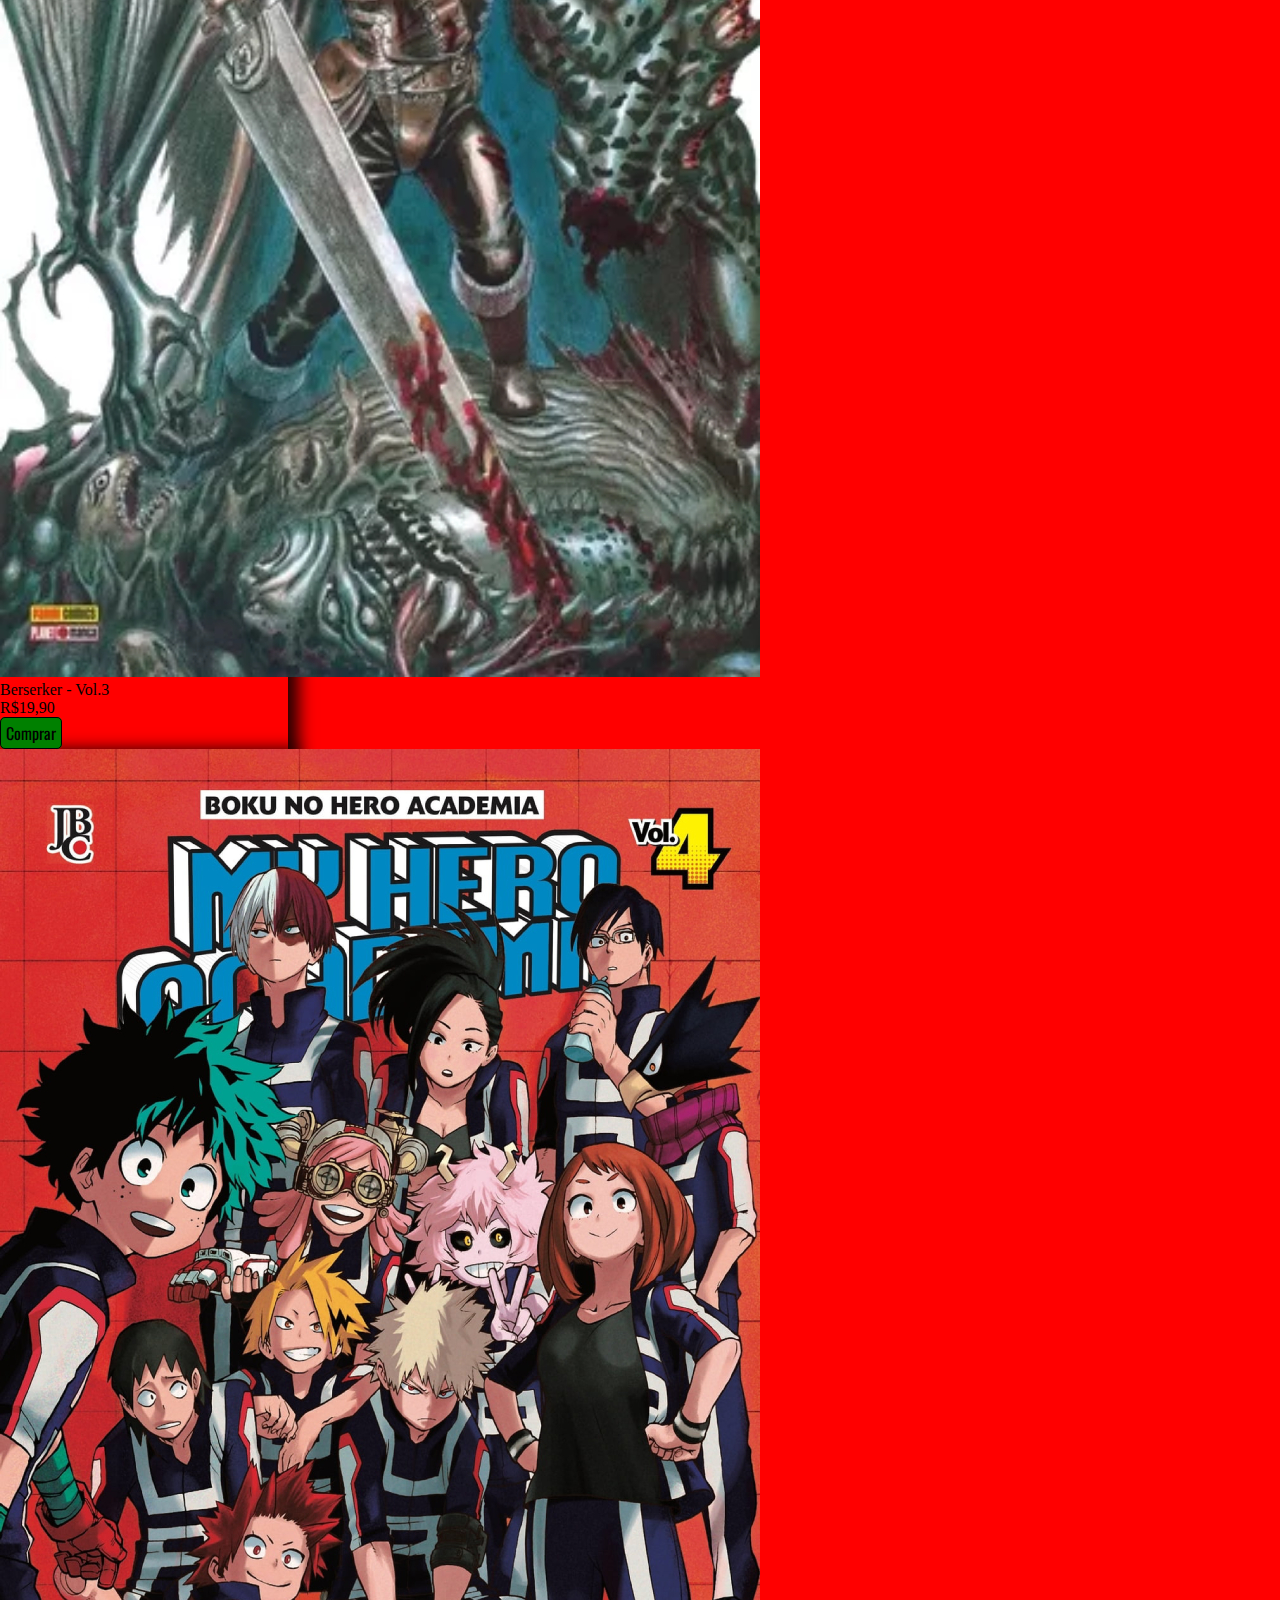
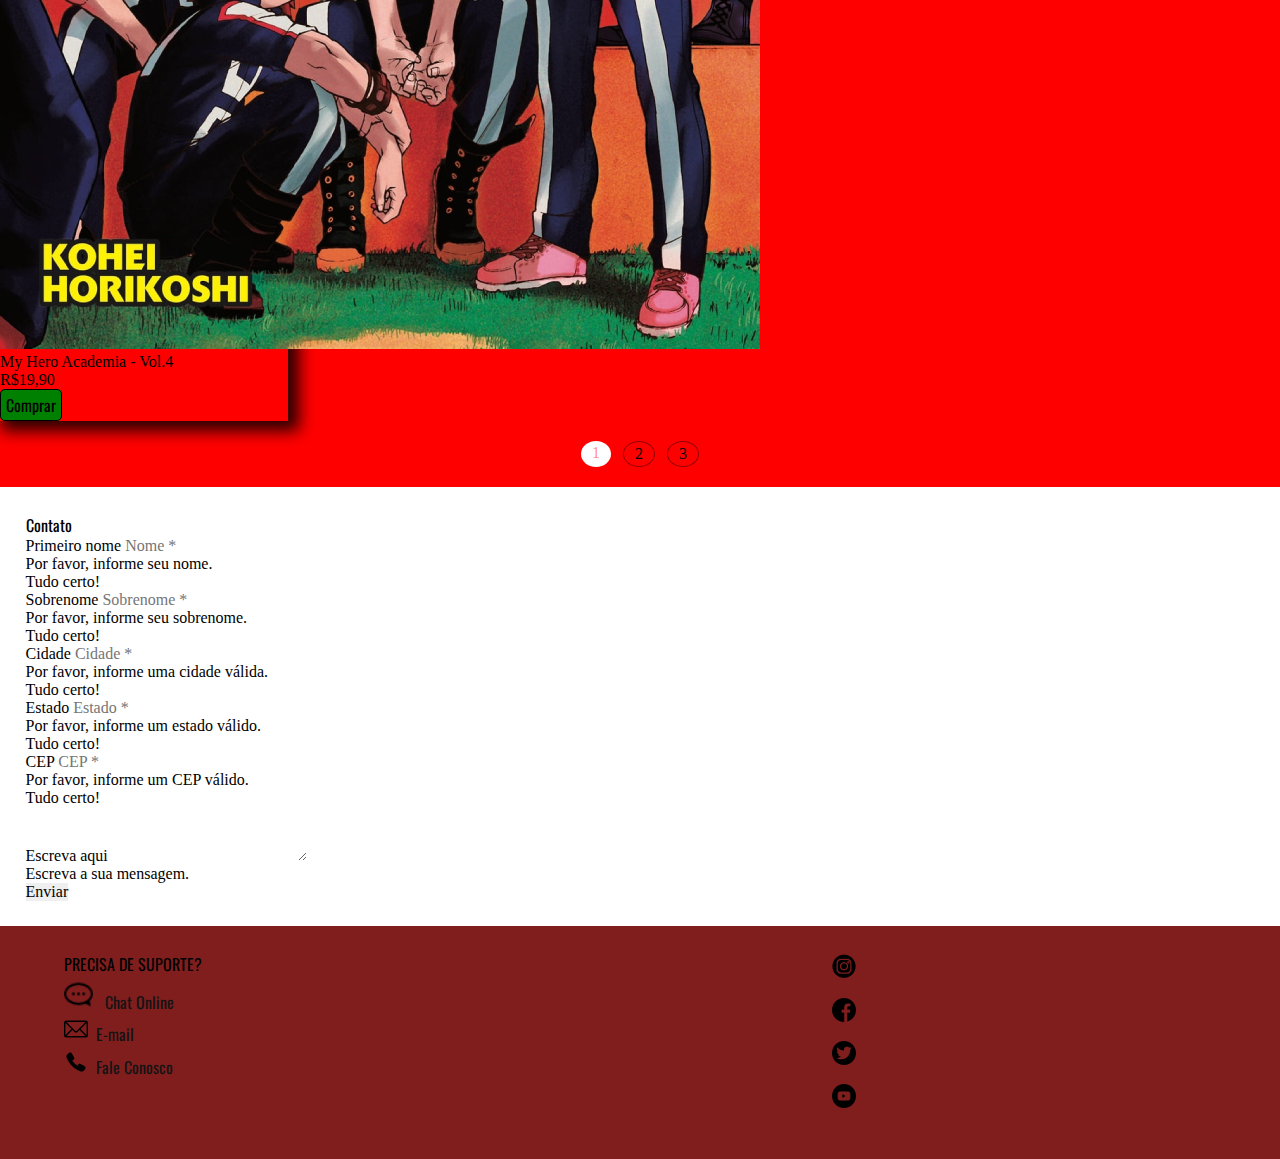
==== commit a69ef71d: "add cards, nav pages on top footer and media for adjust a title image" ====
--- a/index.html
+++ b/index.html
@@ -20,7 +20,7 @@
                   <a class="nav-link" href="#">Home <span class="sr-only">(página atual)</span></a>
                 </li>
                 <li class="nav-item">
-                  <a class="nav-link" href="#">Serviços</a>
+                  <span class="nav-link" style="cursor: pointer;">Serviços</span>
                 </li>
                 <li class="nav-item">
                   <a class="nav-link btn-for-contact" href="#form-contato">Contato</a>
@@ -29,7 +29,7 @@
             </div>
           </nav>
     </header>
-    <div id="carouselExampleIndicators" class="carousel slide carousel-fade" data-ride="carousel">
+    <div id="carouselExampleIndicators" class="carousel slide carousel-fade" data-ride="carousel" data-interval="2200">
       <ol class="carousel-indicators">
         <li data-target="#carouselExampleIndicators" data-slide-to="0" class="active"></li>
         <li data-target="#carouselExampleIndicators" data-slide-to="1"></li>
@@ -50,7 +50,7 @@
             <p>Naruto é um jovem ninja da Vila Oculta da Folha, que possui um sonho: se tornar Hokage, título dado ao maior shinobi da vila. Mas para isso, precisará encarar dificuldades tremendas, já que é órfão e guarda uma herança terrível cujos habitantes da vila o escondem.</p>
           </div>
         </div>
-        <div class="carousel-item">
+        <div class="carousel-item ">
           <img class="d-block w-100" src="carousel/demon-slayer.jpg" alt="Terceiro Slide">
           <div class="carousel-caption d-none d-md-block">
             <h5>DEMON SLAYER</h5>
@@ -69,6 +69,105 @@
     </div>
     <div class="title-mangassau">
       <img src="title/mangassau.png" alt="título do site">
+    </div>
+    <div class="container mt-0">
+      <div class="row">
+          <div class="col-md-4 mb-4 d-flex justify-content-center align-items-center">
+              <div class="card" style="width: 18rem;">
+                  <img src="cards/one-piece-vol-100.jpg" class="card-img-top" alt="Imagem do Card 1">
+                  <div class="card-body">
+                      <h5 class="card-title">One Piece - Vol. 10</h5>
+                      <p class="card-text">R$19,90</p>
+                      <span class="buy">Comprar</span>
+                  </div>
+              </div>
+          </div>
+          <div class="col-md-4 mb-4 d-flex justify-content-center align-items-center">
+              <div class="card" style="width: 18rem;">
+                  <img src="cards/naruto-vol-26.jpg" class="card-img-top" alt="Imagem do Card 2">
+                  <div class="card-body">
+                      <h5 class="card-title">Naruto - Vol.26</h5>
+                      <p class="card-text">R$19,90</p>
+                      <span class="buy">Comprar</span>
+                  </div>
+              </div>
+          </div>
+          <div class="col-md-4 mb-4 d-flex justify-content-center align-items-center">
+              <div class="card" style="width: 18rem;">
+                  <img src="cards/demon-slayer-vol-21.jpg" class="card-img-top" alt="Imagem do Card 3">
+                  <div class="card-body">
+                      <h5 class="card-title">Demon Slayer - Vol.21</h5>
+                      <p class="card-text">R$19,90</p>
+                      <span class="buy">Comprar</span>
+                  </div>
+              </div>
+          </div>
+          <div class="col-md-4 mb-4 d-flex justify-content-center align-items-center">
+            <div class="card" style="width: 18rem;">
+                <img src="cards/shokugeki-no-souma-vol-19.jpg" class="card-img-top" alt="Imagem do Card 3">
+                <div class="card-body">
+                    <h5 class="card-title">Shokugeki No Souma</h5>
+                    <p class="card-text">R$19,90</p>
+                    <span class="buy">Comprar</span>
+                </div>
+            </div>
+          </div>
+          <div class="col-md-4 mb-4 d-flex justify-content-center align-items-center">
+            <div class="card" style="width: 18rem;">
+                <img src="cards/jujutsu-18.jpg" class="card-img-top" alt="Imagem do Card 3">
+                <div class="card-body">
+                    <h5 class="card-title">Jujutsu No Kaisen - Vol.18</h5>
+                    <p class="card-text">R$19,90</p>
+                    <span class="buy">Comprar</span>
+                </div>
+            </div>
+          </div>
+          <div class="col-md-4 mb-4 d-flex justify-content-center align-items-center" >
+            <div class="card" style="width: 18rem;">
+                <img src="cards/dragon-ball-vol-12.jpg" class="card-img-top" alt="Imagem do Card 3">
+                <div class="card-body">
+                    <h5 class="card-title">Dragon Ball - Vol.12</h5>
+                    <p class="card-text">R$19,90</p>
+                    <span class="buy">Comprar</span>
+                </div>
+            </div>
+          </div>
+          <div class="col-md-4 mb-4 d-flex justify-content-center align-items-center">
+            <div class="card" style="width: 18rem;">
+                <img src="cards/cdz-the-lost-canvas-esp-10.jpg" class="card-img-top" alt="Imagem do Card 3">
+                <div class="card-body">
+                    <h5 class="card-title">The Lost Canvas - ESP#10</h5>
+                    <p class="card-text">R$19,90</p>
+                    <span class="buy">Comprar</span>
+                </div>
+            </div>
+          </div>
+          <div class="col-md-4 mb-4 d-flex justify-content-center align-items-center">
+            <div class="card" style="width: 18rem;">
+                <img src="cards/berserker-vol-3.jpg" class="card-img-top" alt="Imagem do Card 3">
+                <div class="card-body">
+                    <h5 class="card-title">Berserker - Vol.3</h5>
+                    <p class="card-text">R$19,90</p>
+                    <span class="buy">Comprar</span>
+                </div>
+            </div>
+          </div>
+          <div class="col-md-4 mb-4 d-flex justify-content-center align-items-center">
+            <div class="card" style="width: 18rem;">
+                <img src="cards/my-hero-academia-vol-4.jpg" class="card-img-top" alt="Imagem do Card 3">
+                <div class="card-body">
+                    <h5 class="card-title">My Hero Academia - Vol.4</h5>
+                    <p class="card-text">R$19,90</p>
+                    <span class="buy">Comprar</span>
+                </div>
+            </div>
+          </div>
+      </div>
+  </div>
+    <div class="select-page">
+        <a id="selected" href="#">1</a>
+        <a class="not-selected">2</a>
+        <a class="not-selected">3</a>
     </div>
     <div id="form-contato">
         <h1>Contato</h1>
--- a/css/style.css
+++ b/css/style.css
@@ -39,7 +39,7 @@
     background-color: rgb(128, 30, 30);
     border-bottom: 2px solid rgba(0, 0, 0, 0.185);
     width: 100%;
-    z-index: 10;
+    z-index: 20;
 }
 
 #form-contato {
@@ -121,21 +121,8 @@
     visibility: visible;
 }
 
-.imagem-ex {
-   display: flex;
-   justify-content: center;
-   text-align: center;
-}
-
-.img-ex {
-    border: 1px solid black;
-    padding-right: 4px;
-    box-shadow: 1px 1px 1px 1px black;
-}
-
 .title-mangassau {
     display: flex;
-    margin: auto;
     justify-content: center;
 }
 
@@ -147,9 +134,79 @@
     display: flex;
     margin: auto;
     justify-content: center;
+}
+
+.buy {
+    background-color: green;
+    line-height: 2em;
+    border: 1px solid rgb(0, 0, 0);
+    border-radius: 5px;
+    padding: 3px 5px 3px 5px;
+    cursor: pointer;
+    font-family: 'Oswald', sans-serif;
+    -moz-user-select: -moz-none;
+    -webkit-user-select: none;
+    -ms-user-select: none;
+    user-select: none;
+    transition: all 0.4s ease;
+}
+
+.buy:hover {
+    color: rgb(204, 255, 207);
+    background-color: rgb(17, 196, 17);
+}
+
+.select-page {
+    display: flex;
+    justify-content: center;
+    margin: 20px 0;
+}
+
+.select-page .not-selected {
+    margin: 0 6px 0 6px;
+    border: 1px solid rgba(0, 0, 0, 0.418);
+    padding: 3px 11px;
+    border-radius: 50%;
+    cursor: pointer;
+    transition: all 0.5s ease-in-out;
+}
+
+.select-page .not-selected:hover {
+    background-color: white;
+    color: rgba(255, 0, 0, 0.479);
+    border: none;
+    text-decoration: none;
+}
+
+.card {
+    box-shadow: 6px 5px 15px 5px #000000d6;
+    transition: all 1s ease-in-out;
+}
+
+.card:hover {
+    transform: scale(1.1);
+    z-index: 2;
+    cursor: pointer;
+    box-shadow: none;
+}
+
+#selected {
+    margin: 0 6px 0 6px;
+    padding: 3px 11px;
+    border-radius: 50%;
+    cursor: pointer;
+    background-color: #ffffff;
+    color: rgba(255, 0, 0, 0.479);
+    text-decoration: none;
 }
 
 input[type=number]::-webkit-inner-spin-button { 
     -webkit-appearance: none;
     
+}
+
+@media screen and (max-width:700px){
+    .title-mangassau img {
+        width: 300px;
+    }
 }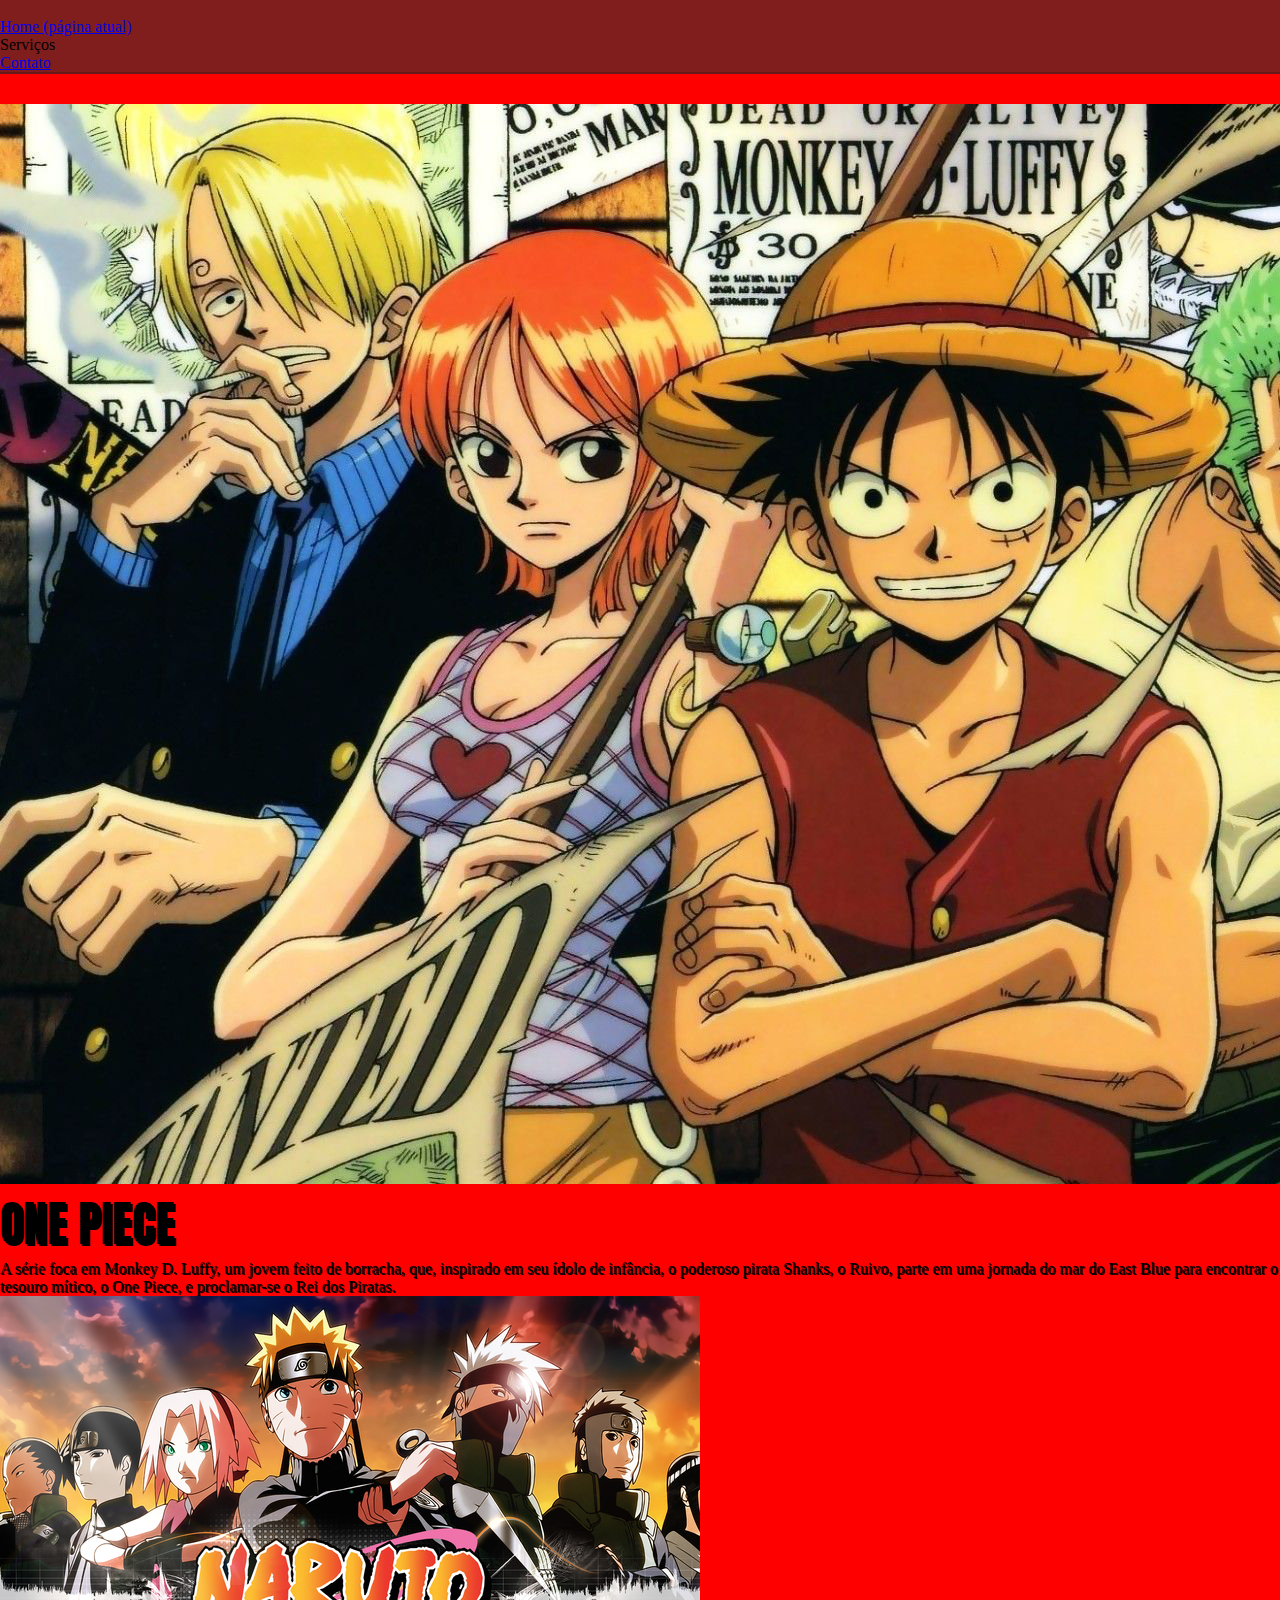
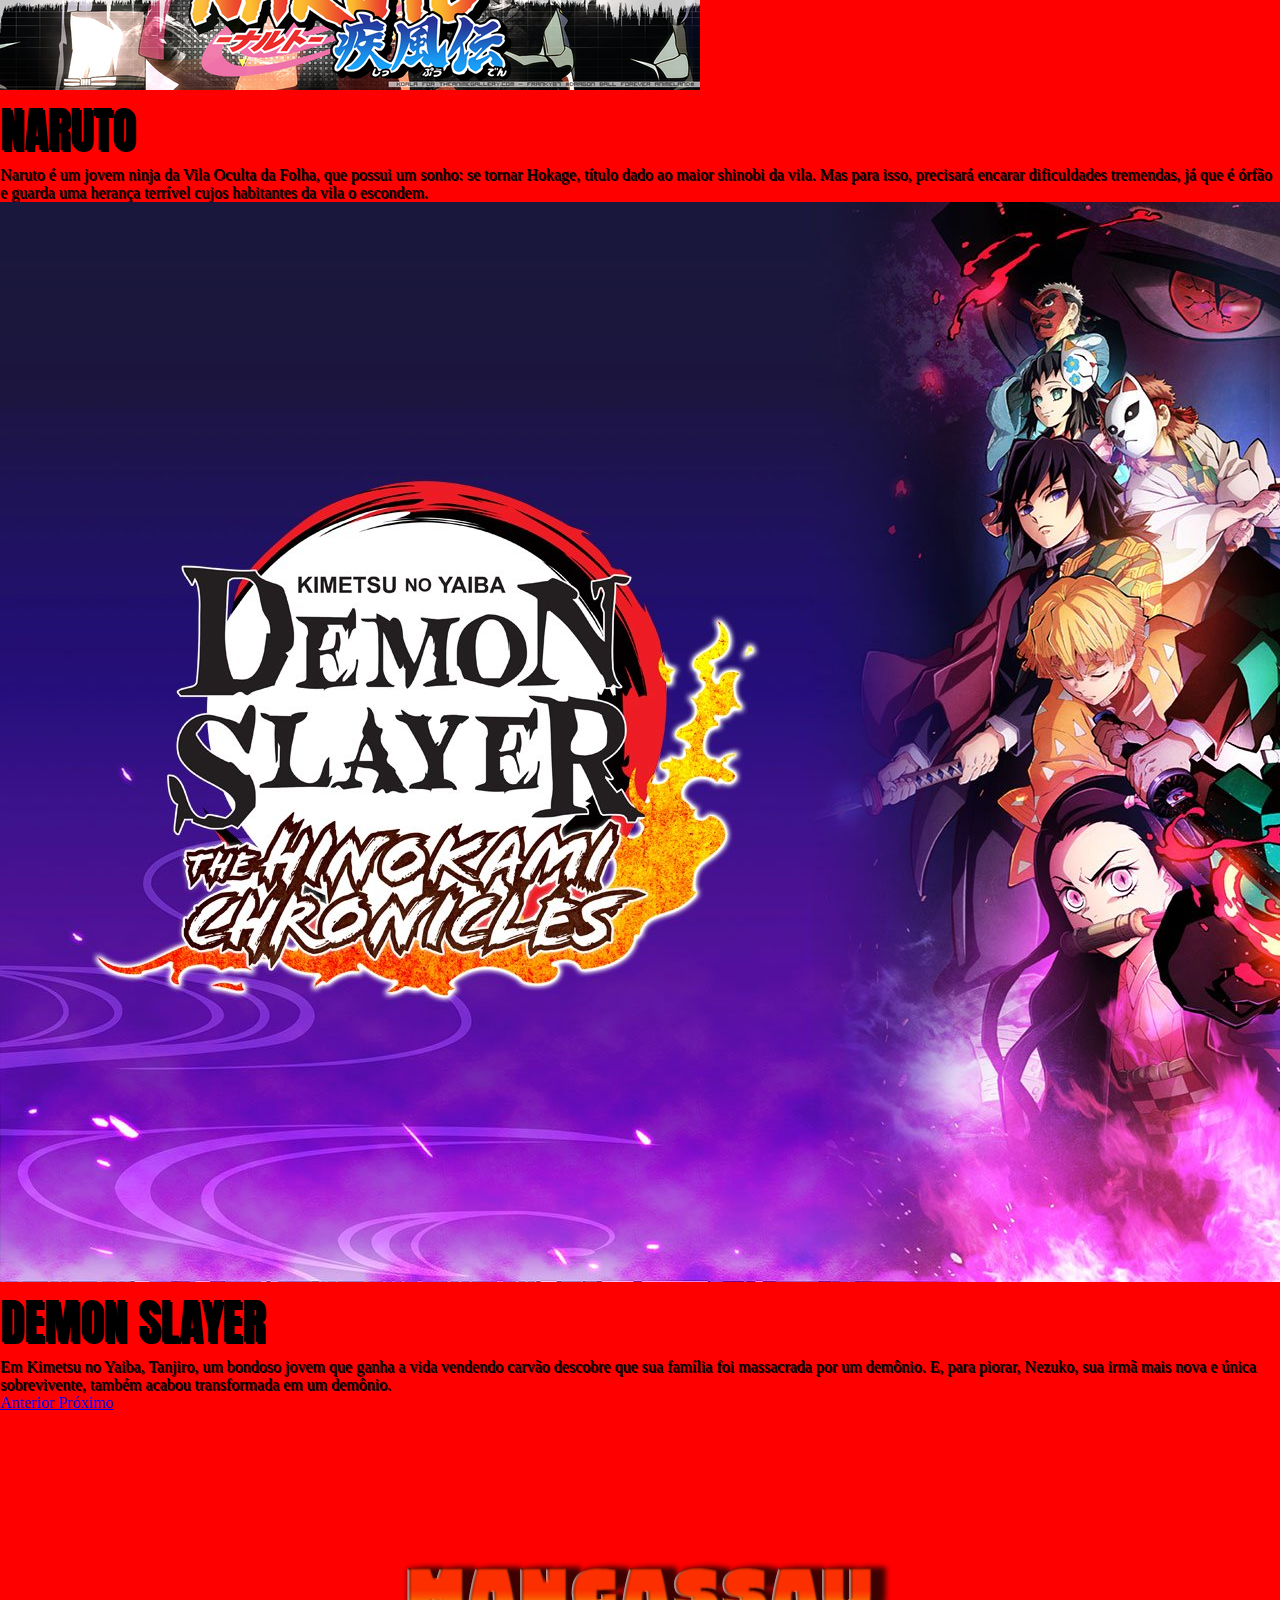
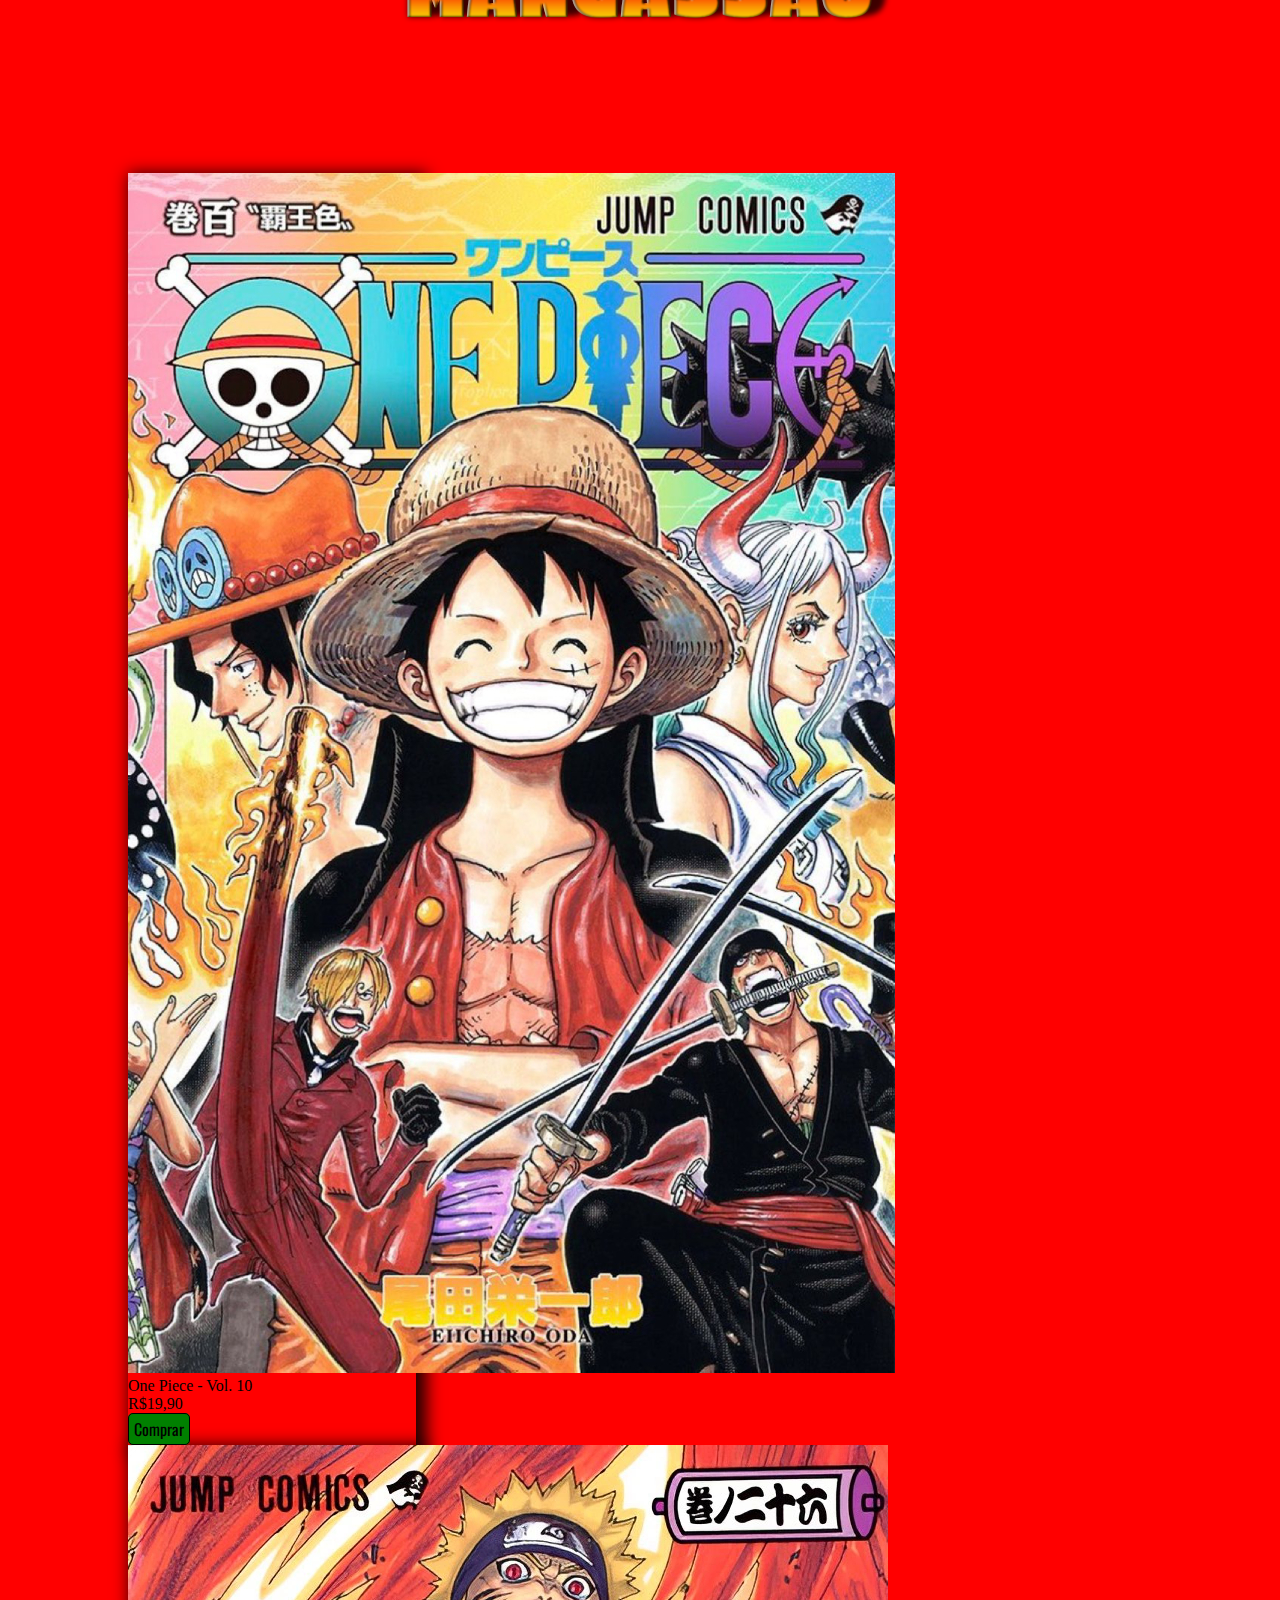
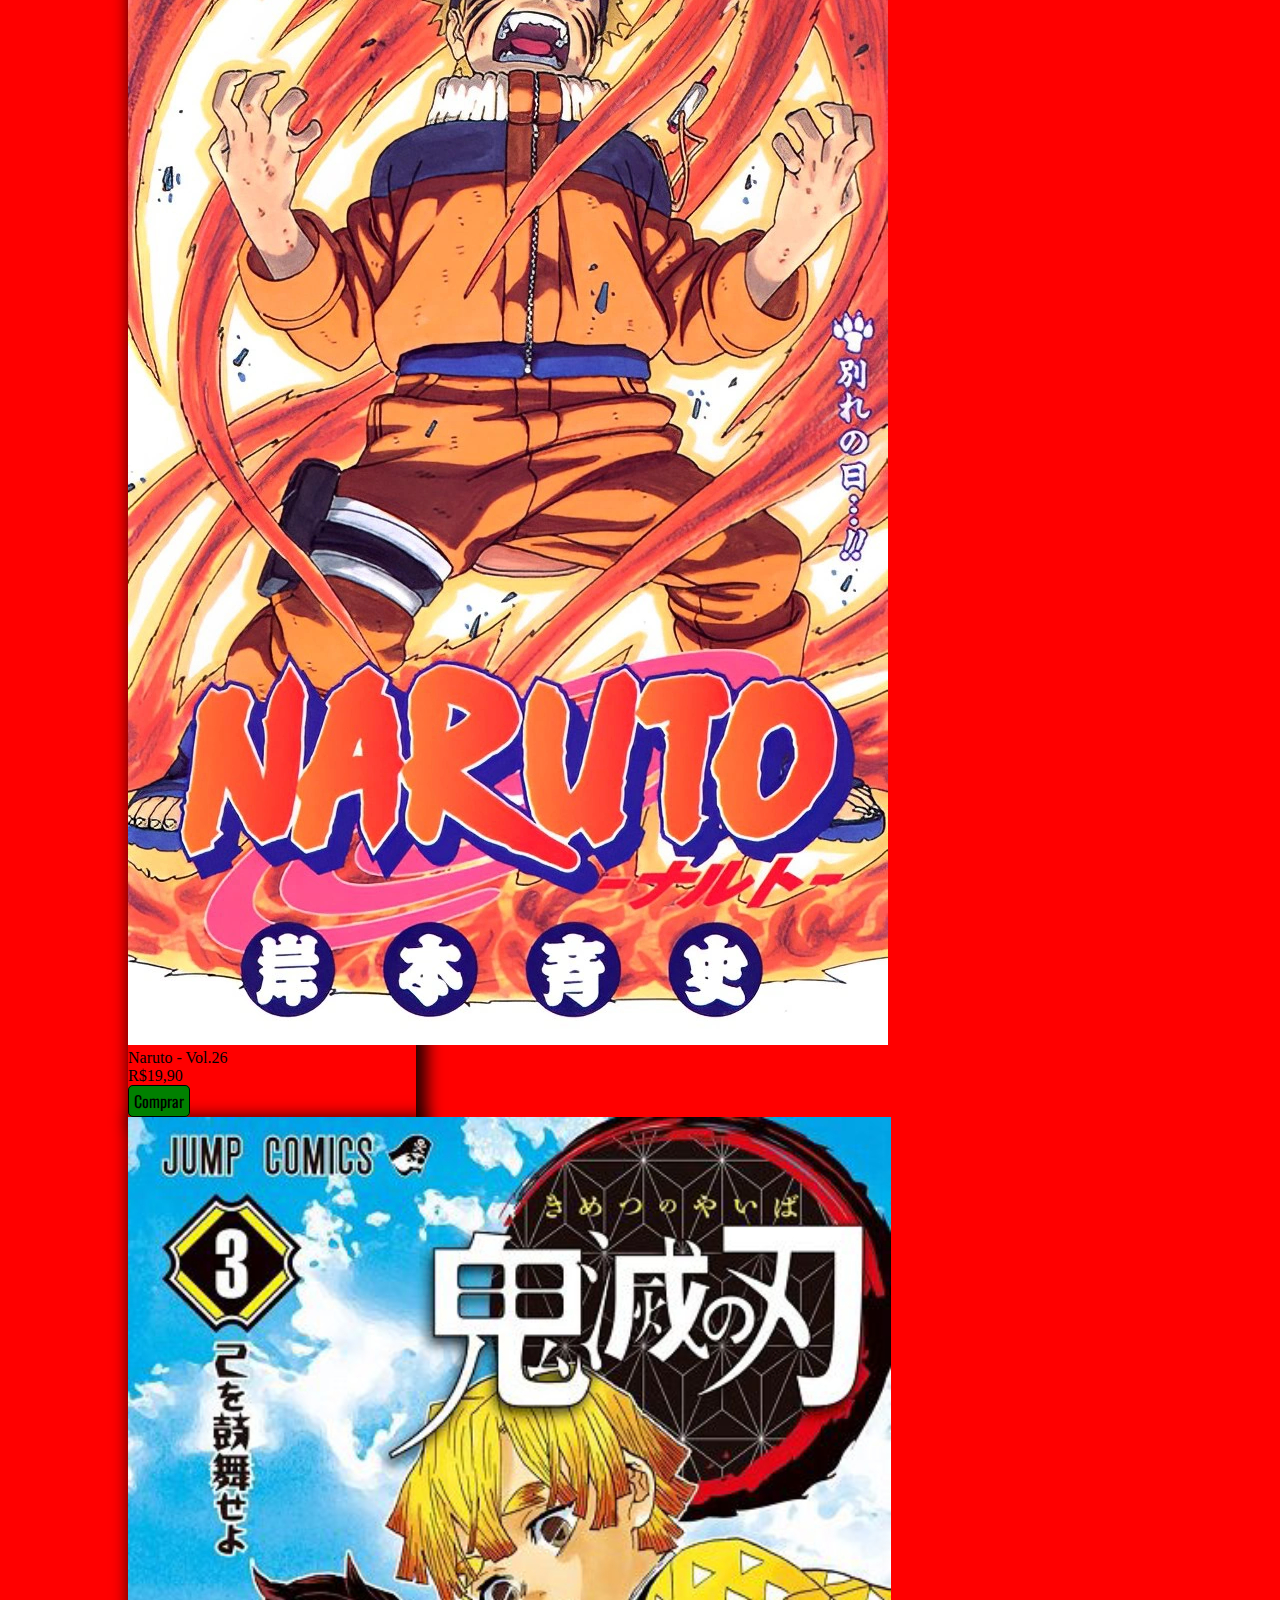
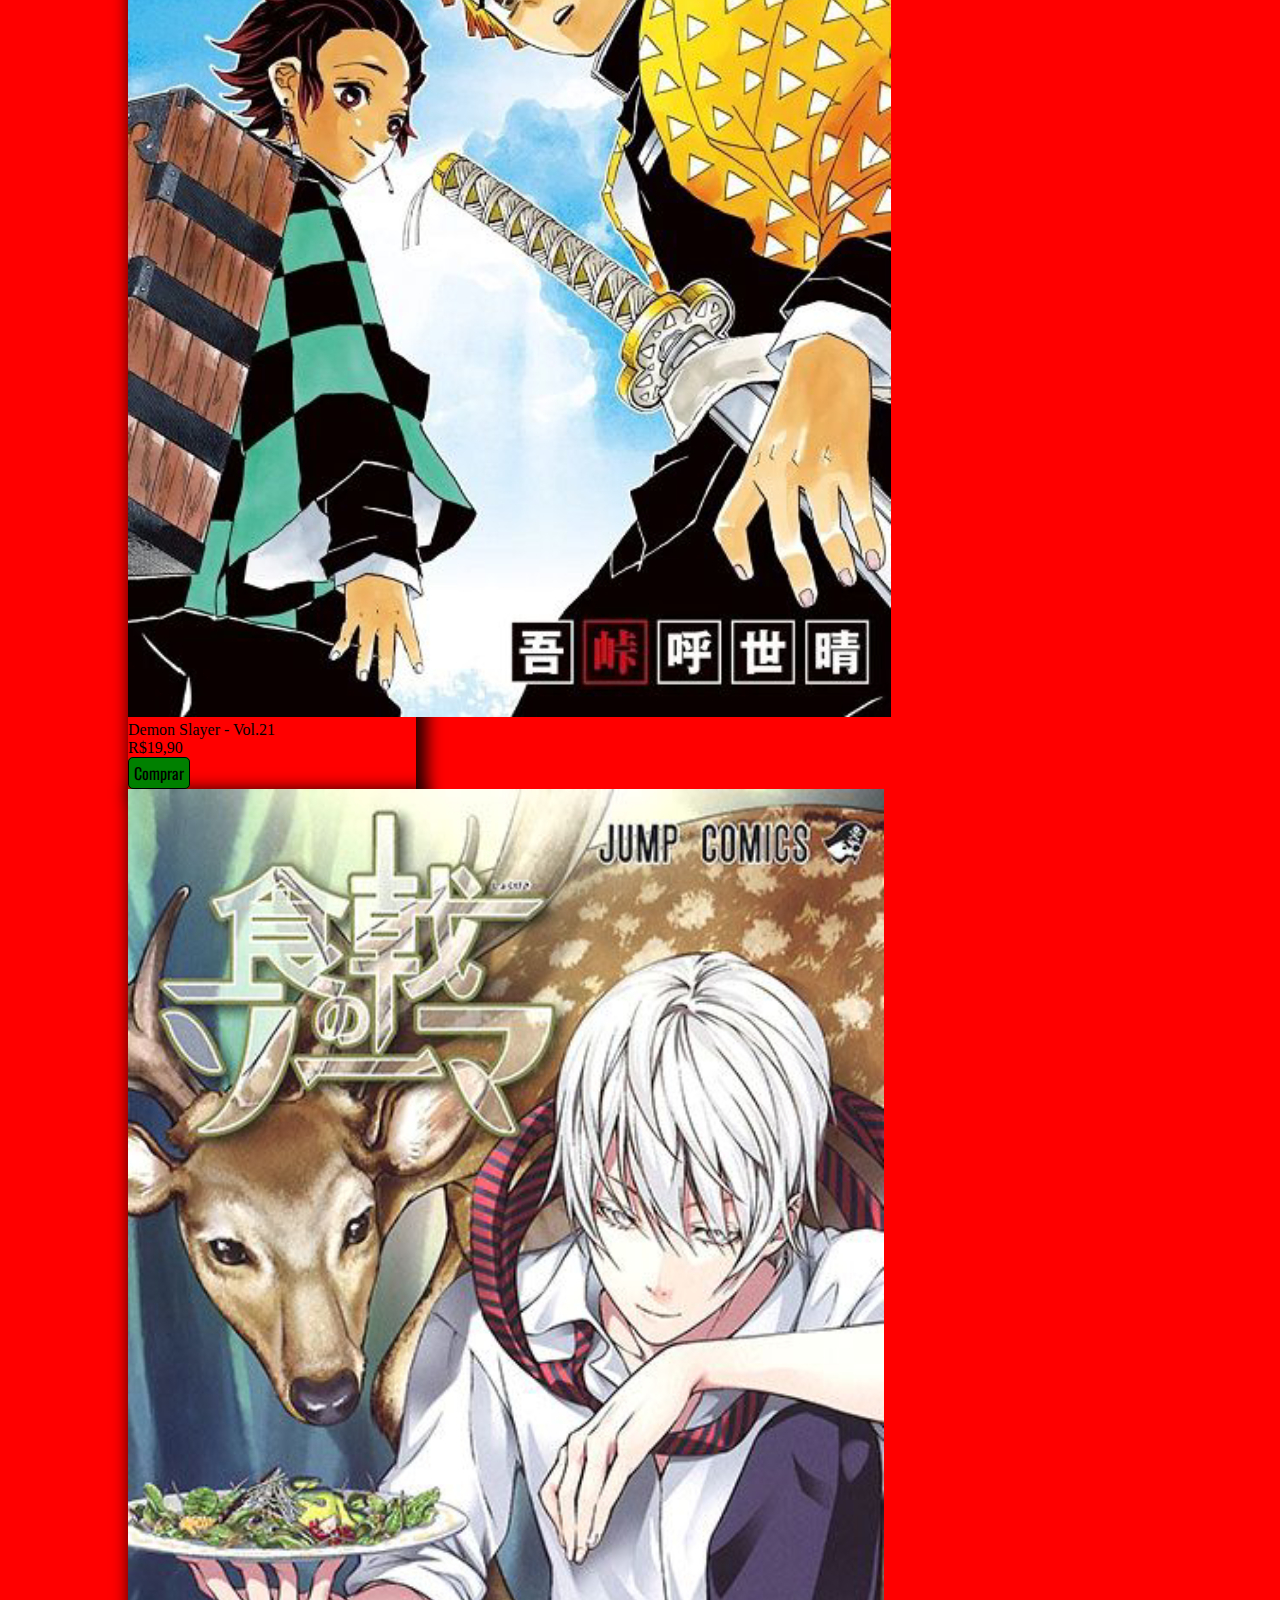
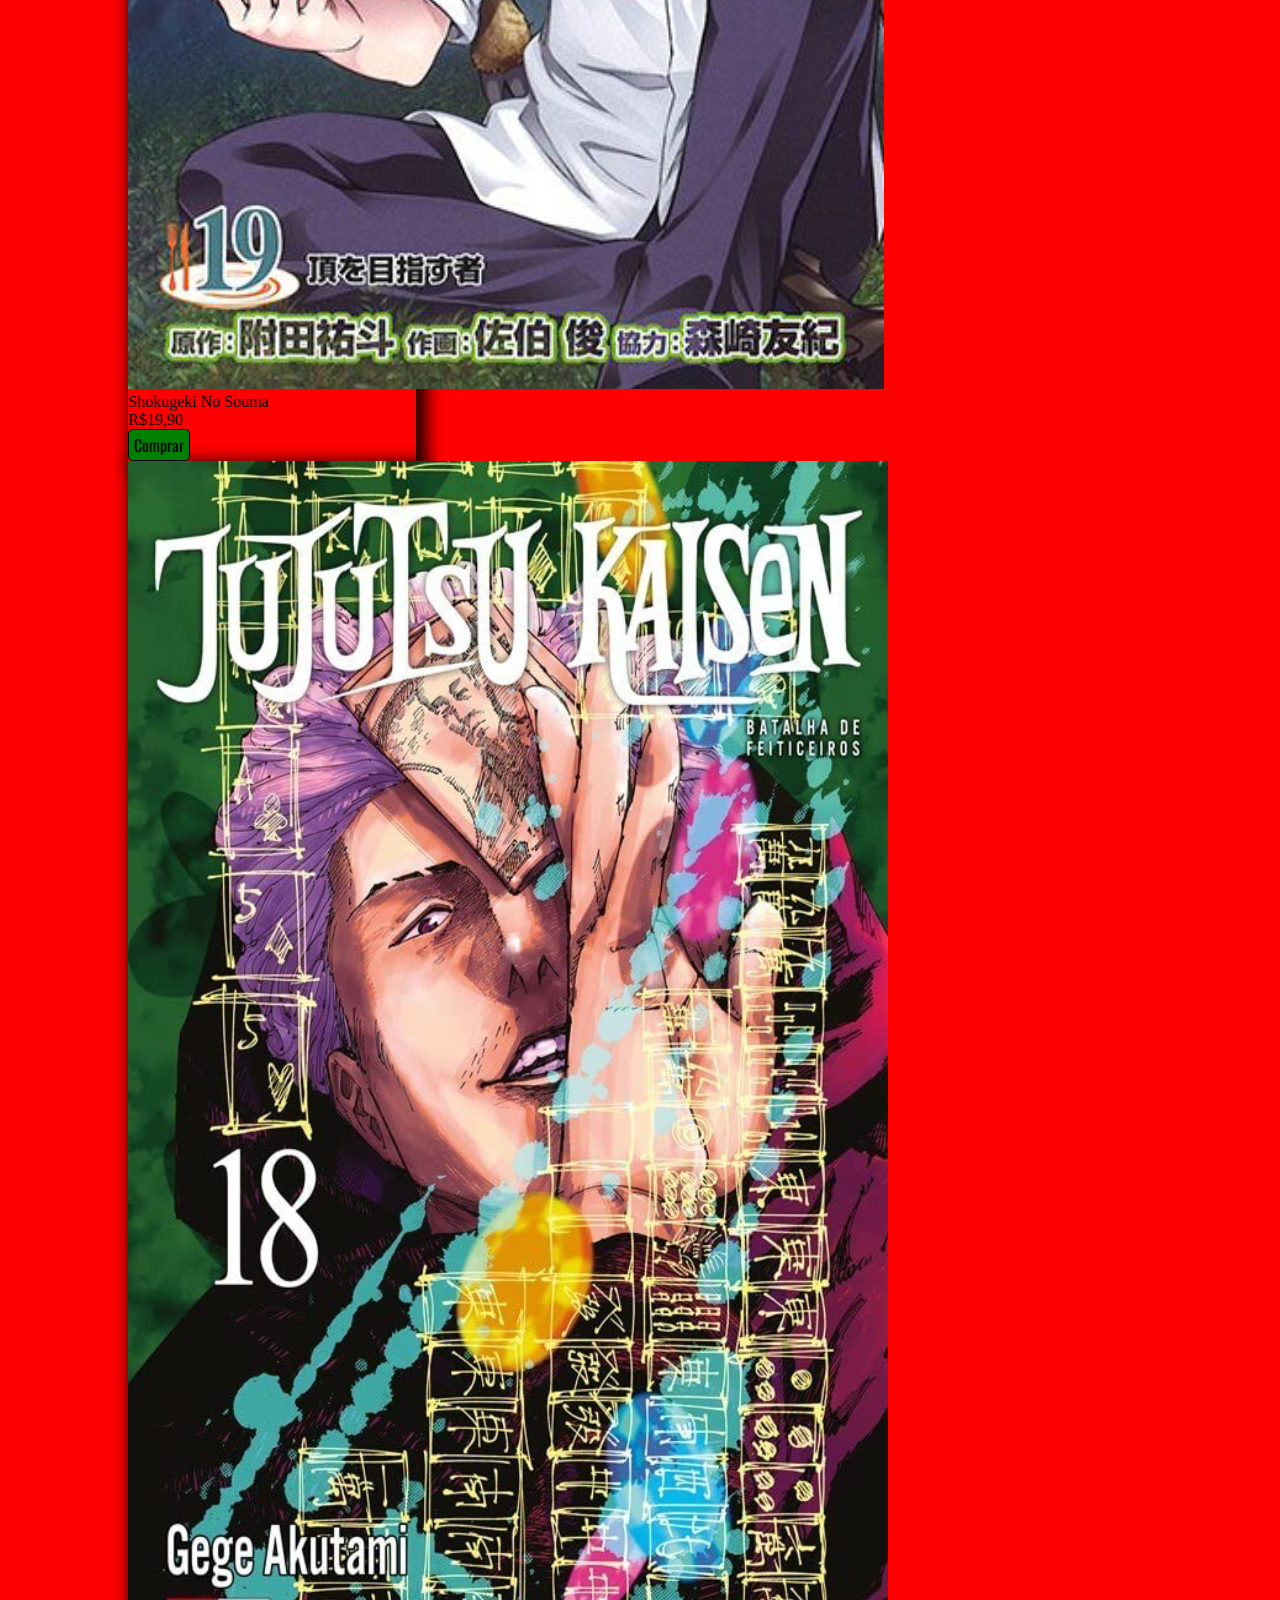
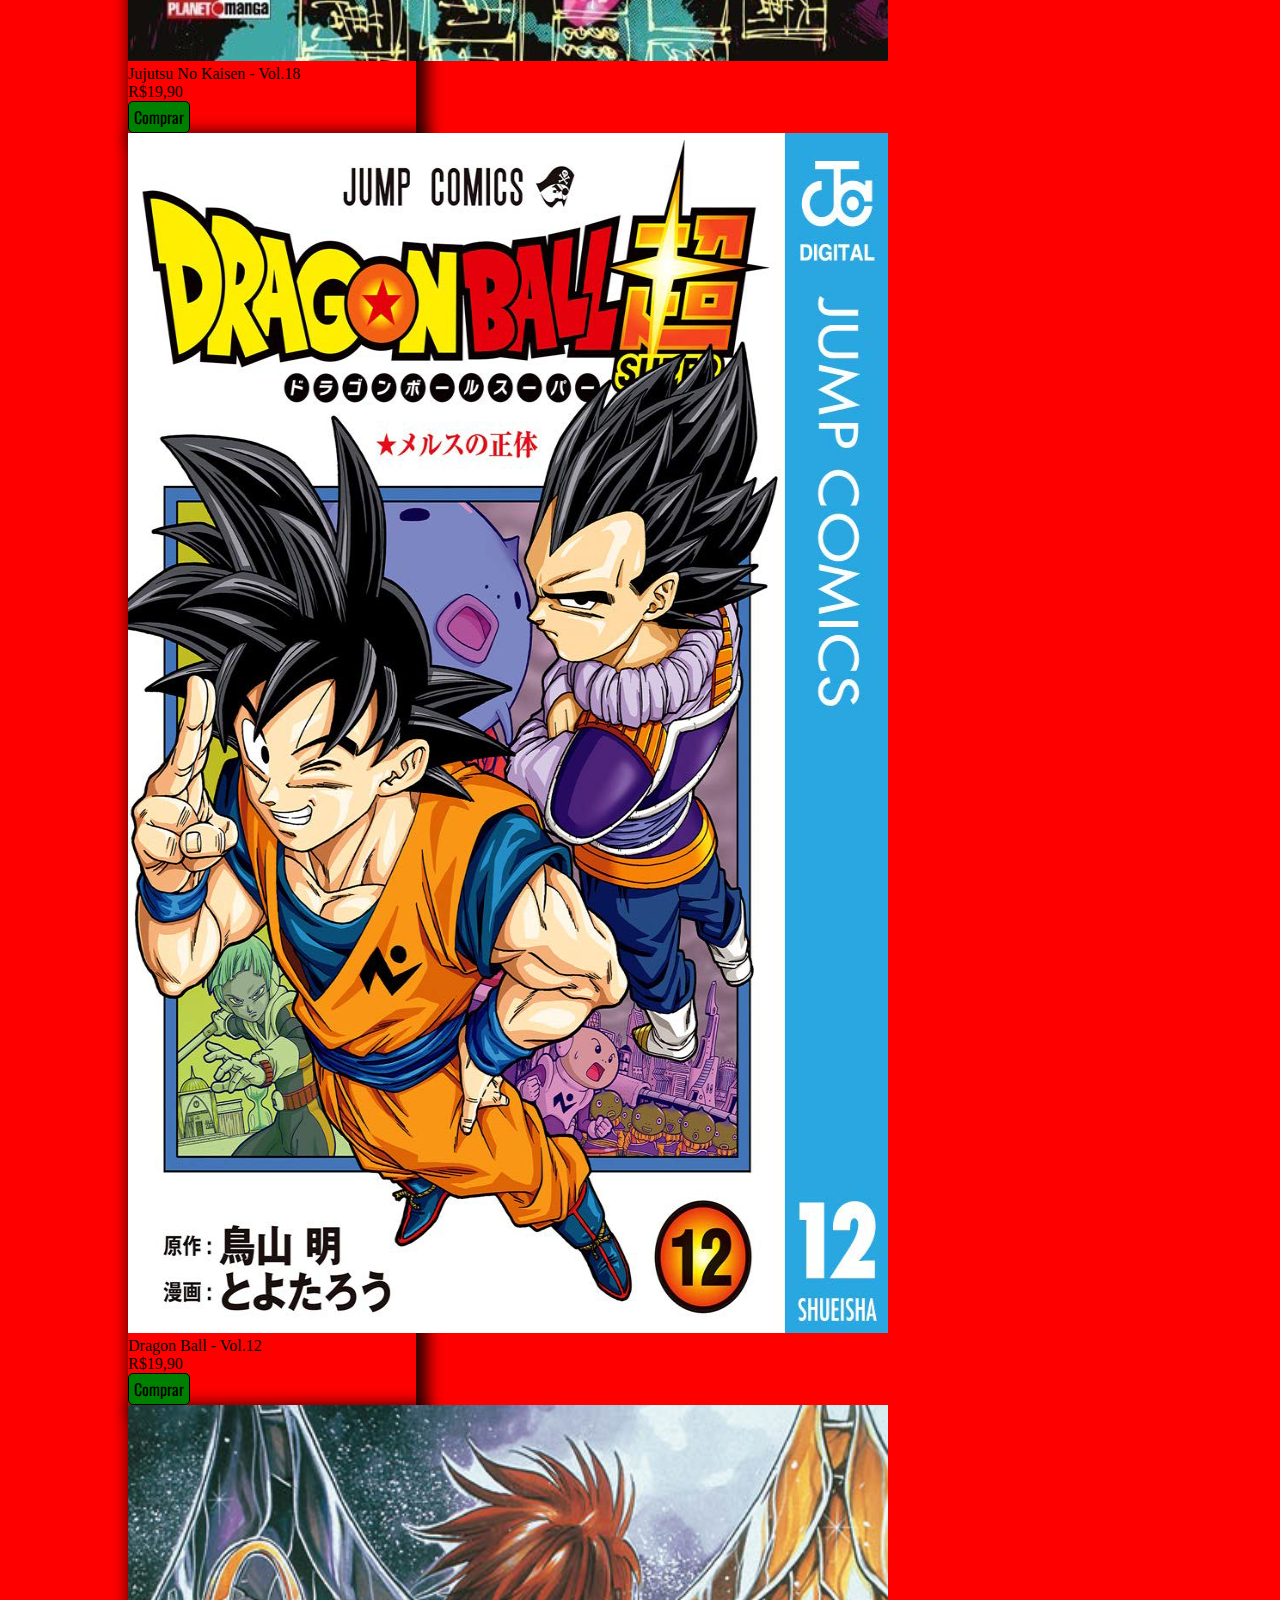
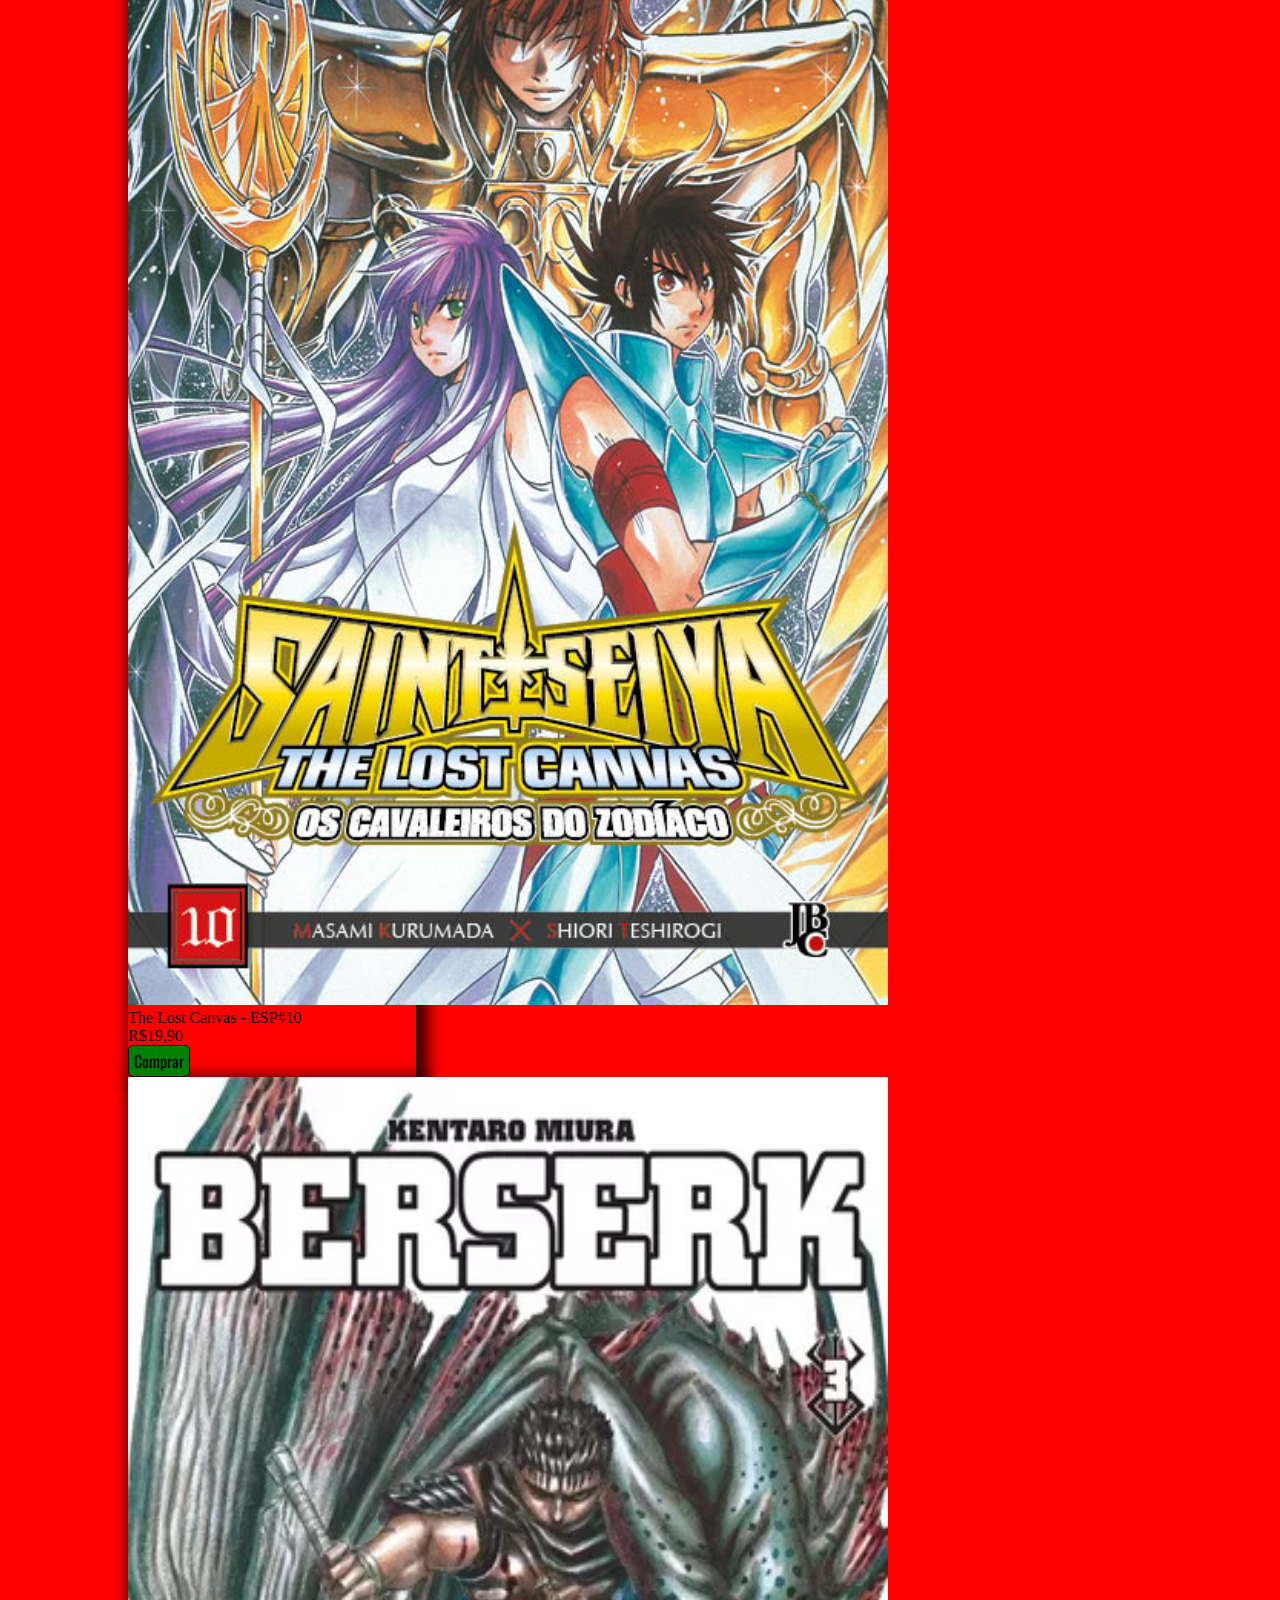
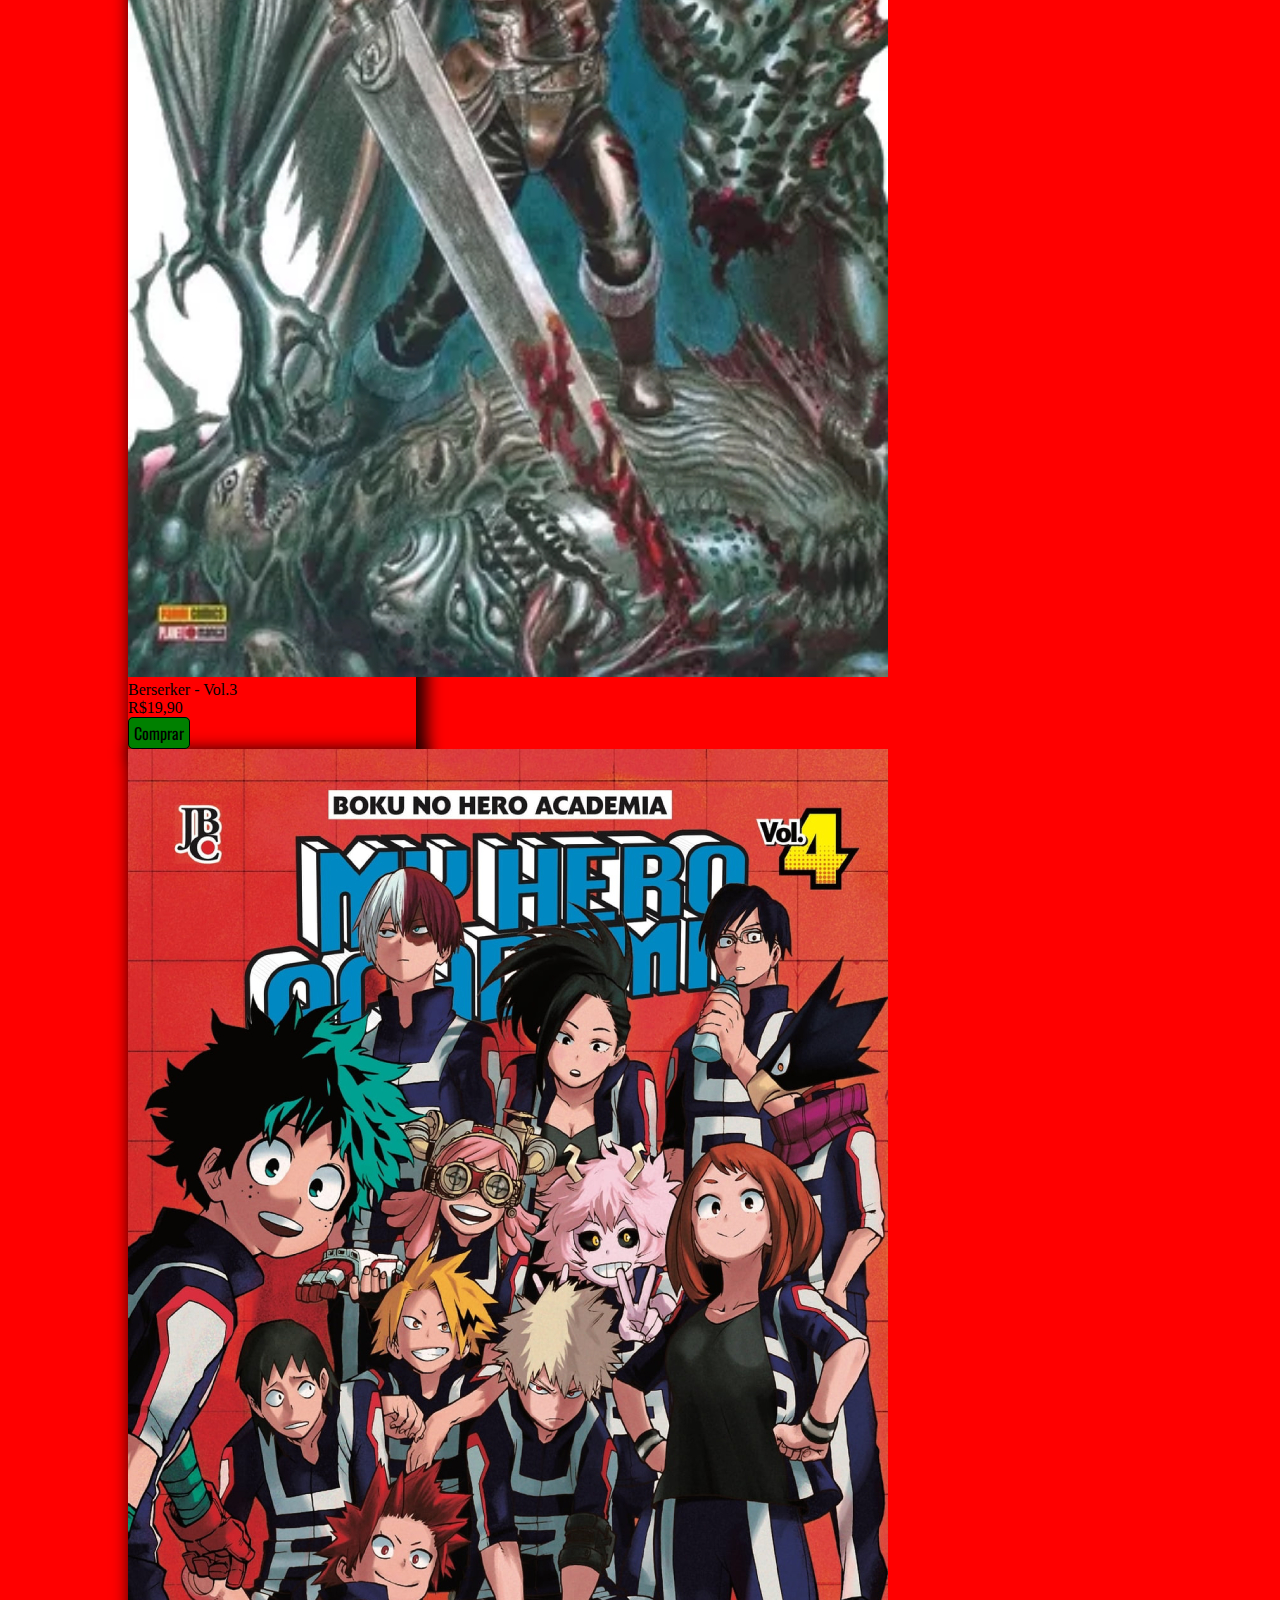
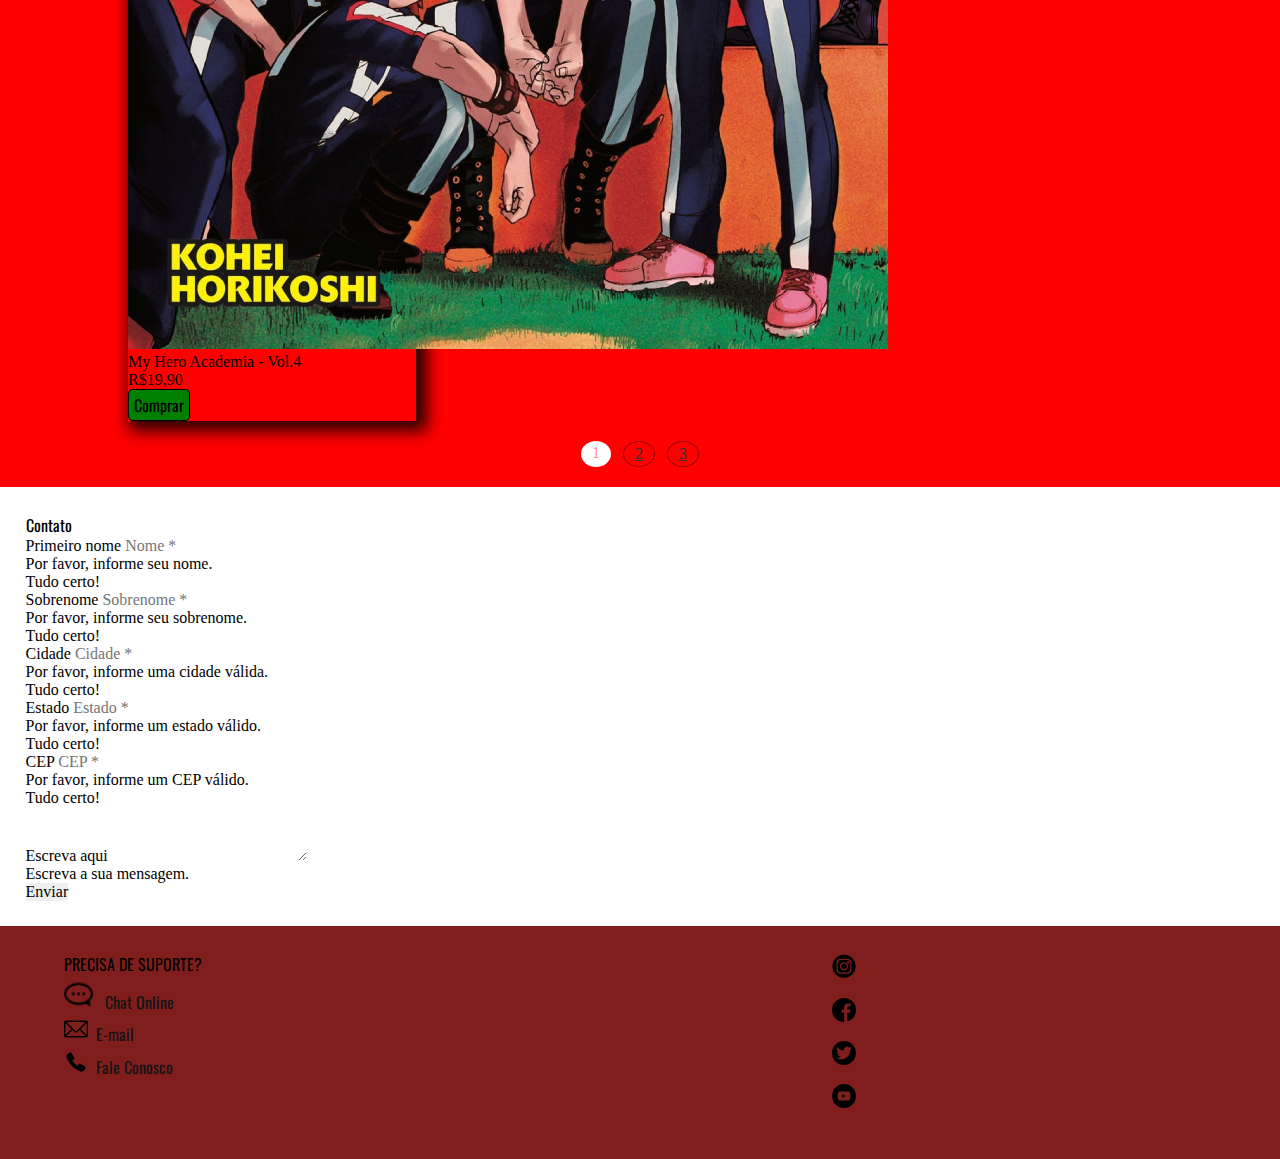
==== commit cccb194c: "organization of items" ====
--- a/index.html
+++ b/index.html
@@ -165,9 +165,9 @@
       </div>
   </div>
     <div class="select-page">
-        <a id="selected" href="#">1</a>
-        <a class="not-selected">2</a>
-        <a class="not-selected">3</a>
+        <a id="selected" href="index.html">1</a>
+        <a class="not-selected" href="pages/page-2.html">2</a>
+        <a class="not-selected" href="pages/page-3.html">3</a>
     </div>
     <div id="form-contato">
         <h1>Contato</h1>
--- a/css/style.css
+++ b/css/style.css
@@ -98,6 +98,7 @@
     box-shadow: 0px 0px 5px 1px #535353bd;
     border-radius: 25px;
     text-decoration: none;
+    z-index: 20;
     visibility: hidden;
 }
 
@@ -164,6 +165,7 @@
 
 .select-page .not-selected {
     margin: 0 6px 0 6px;
+    color: rgb(51, 51, 51);
     border: 1px solid rgba(0, 0, 0, 0.418);
     padding: 3px 11px;
     border-radius: 50%;
@@ -181,6 +183,7 @@
 .card {
     box-shadow: 6px 5px 15px 5px #000000d6;
     transition: all 1s ease-in-out;
+    margin: 0 10% 0 10%;
 }
 
 .card:hover {
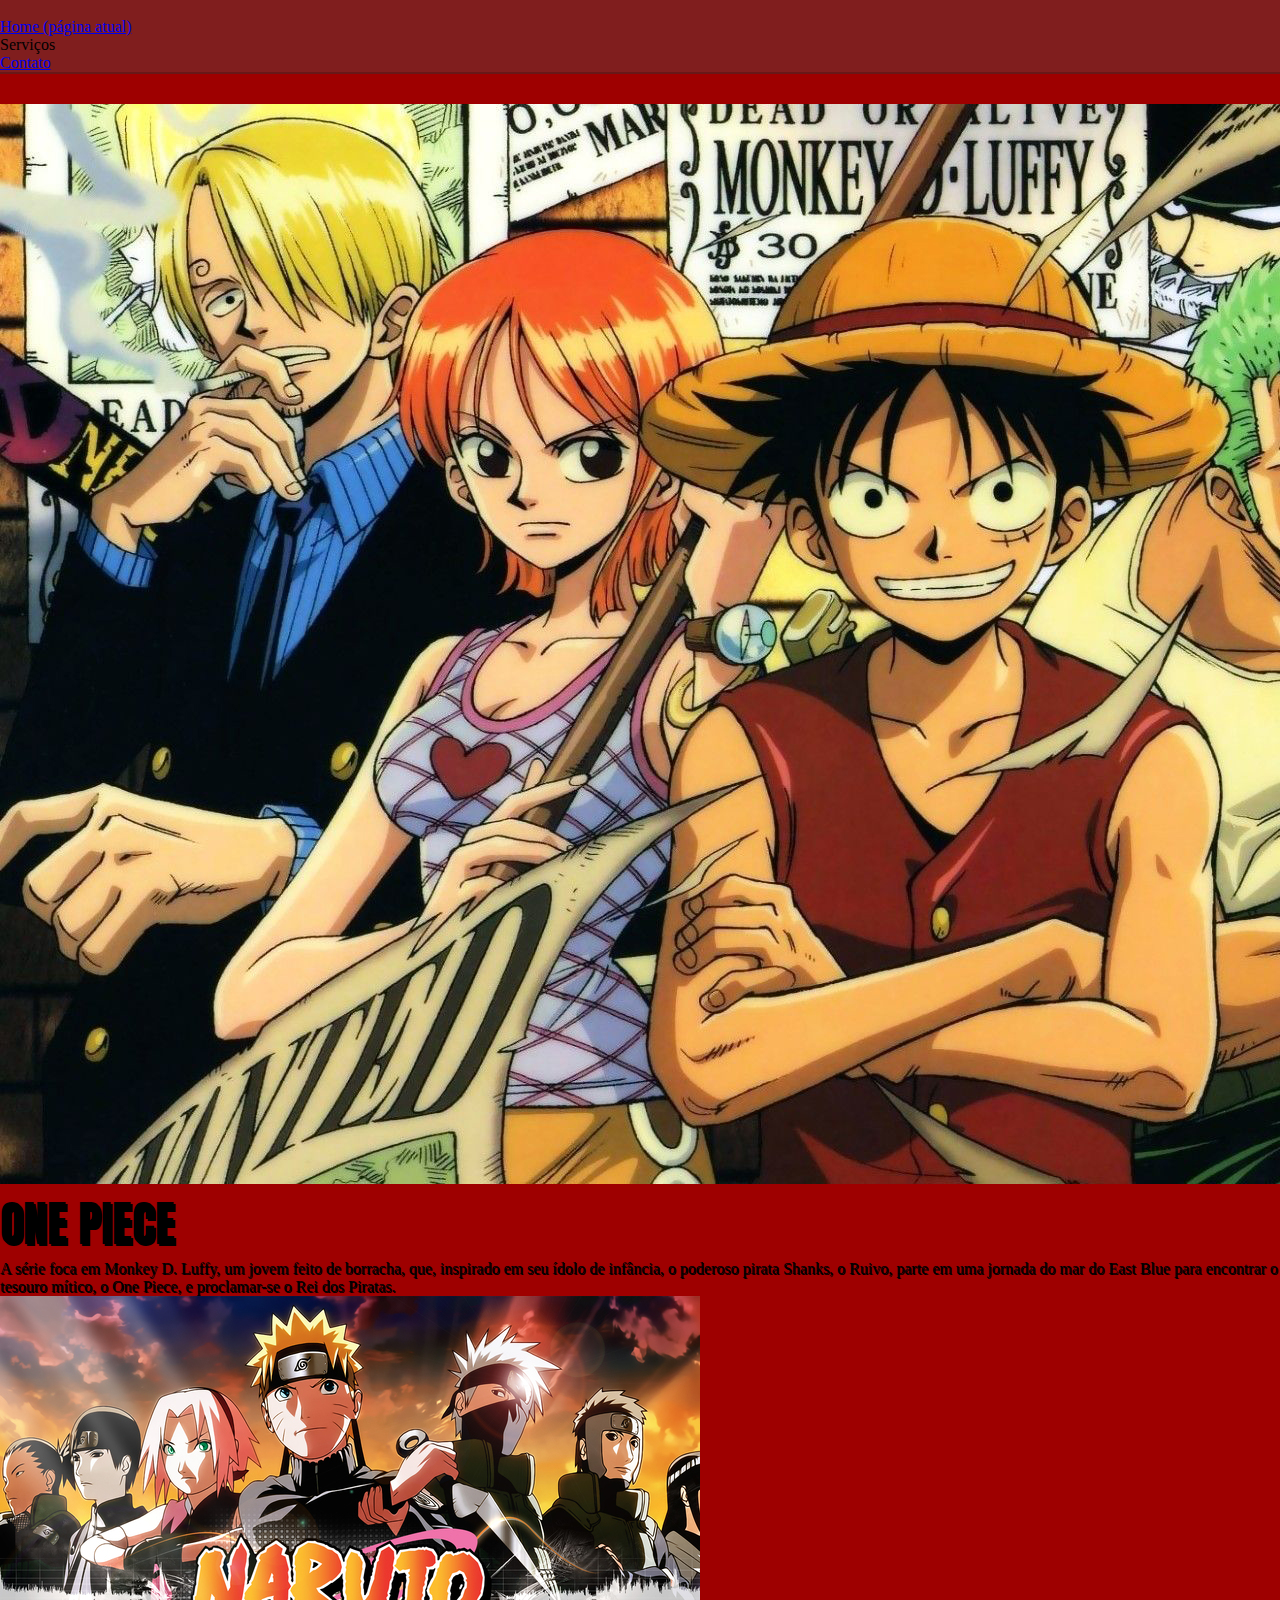
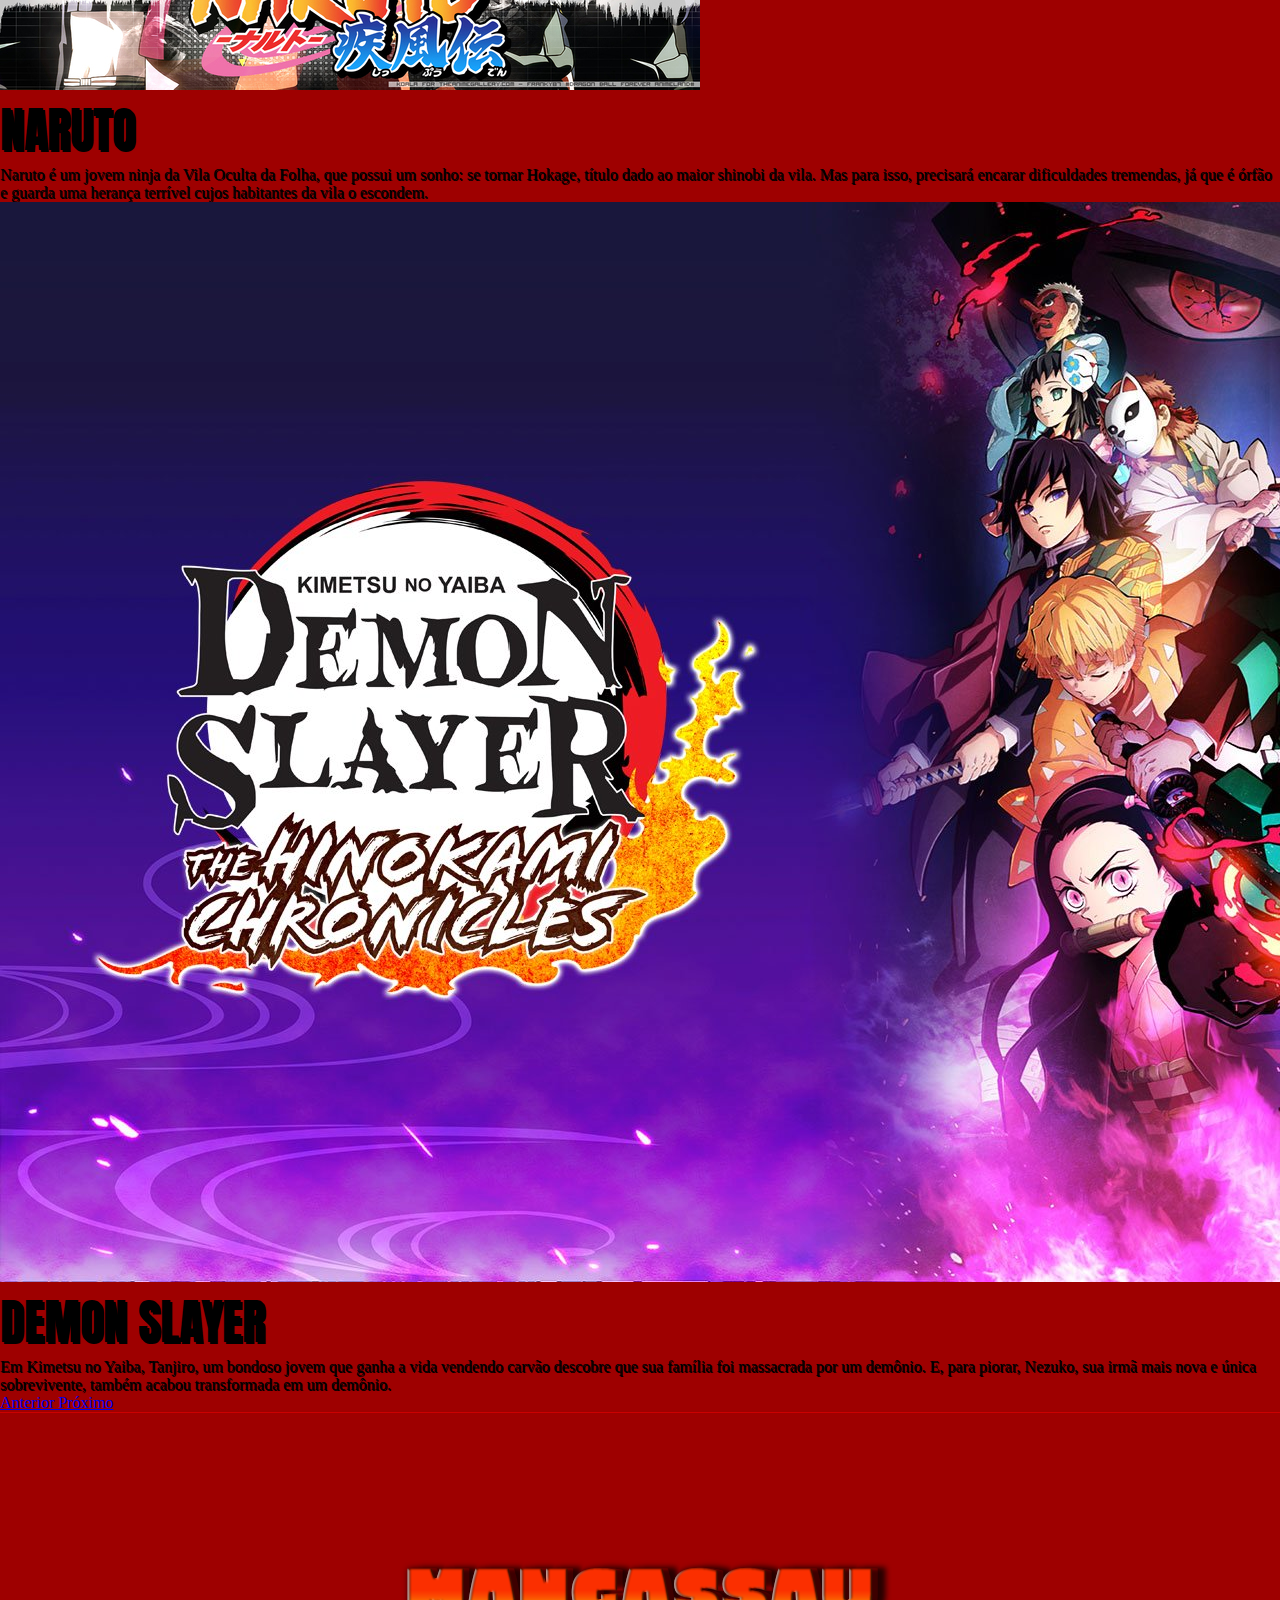
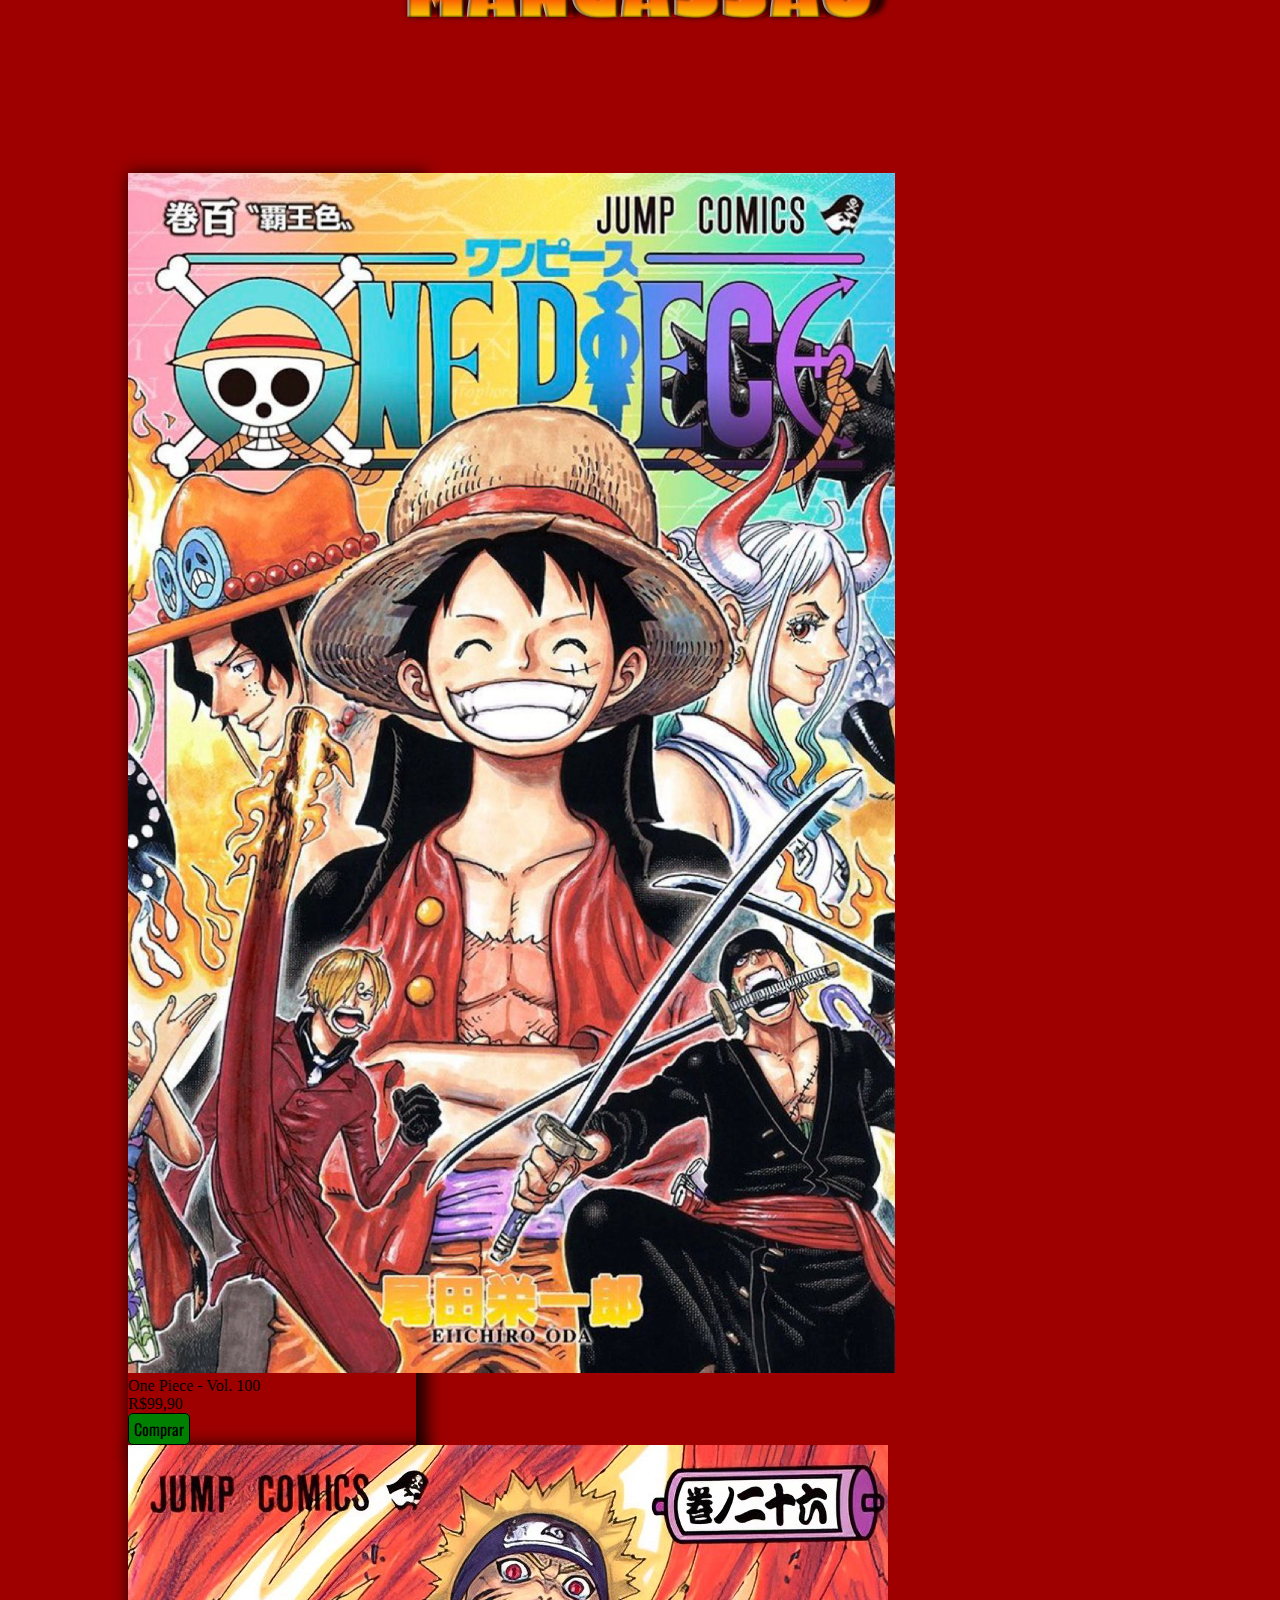
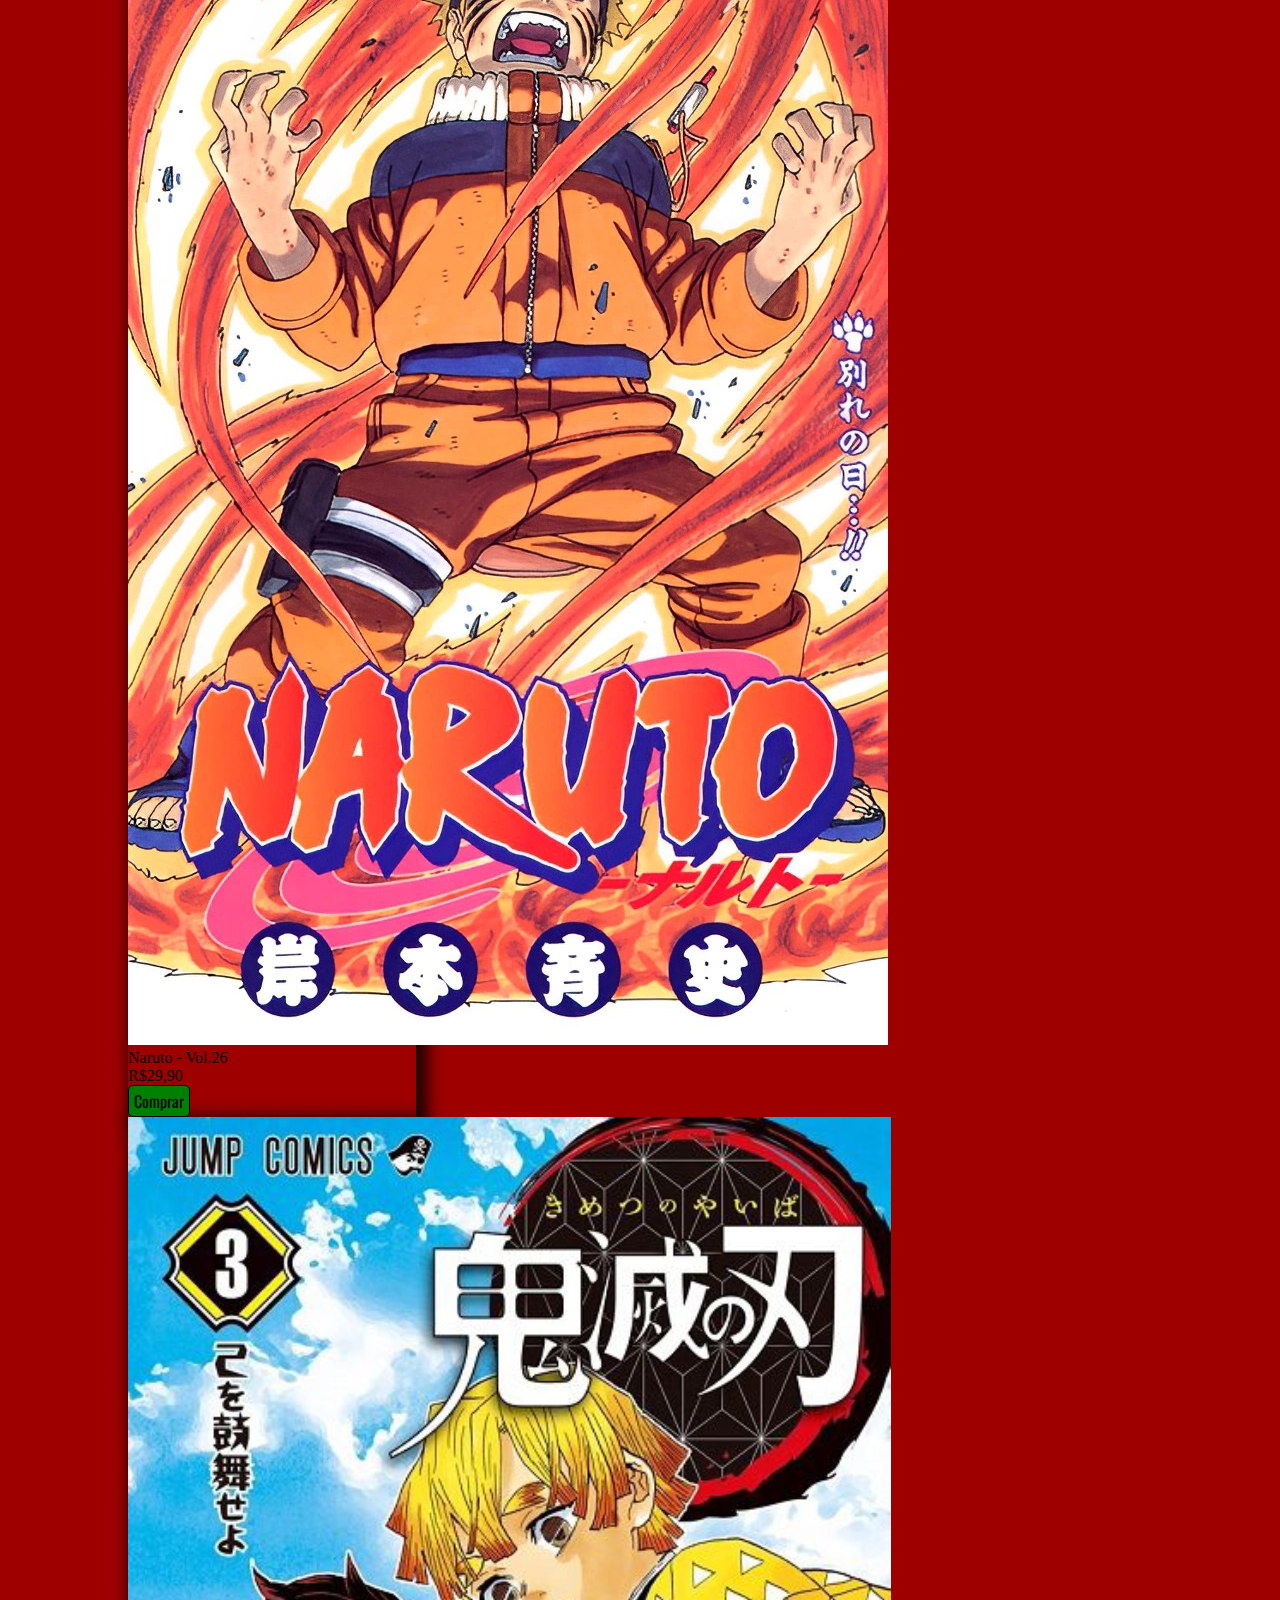
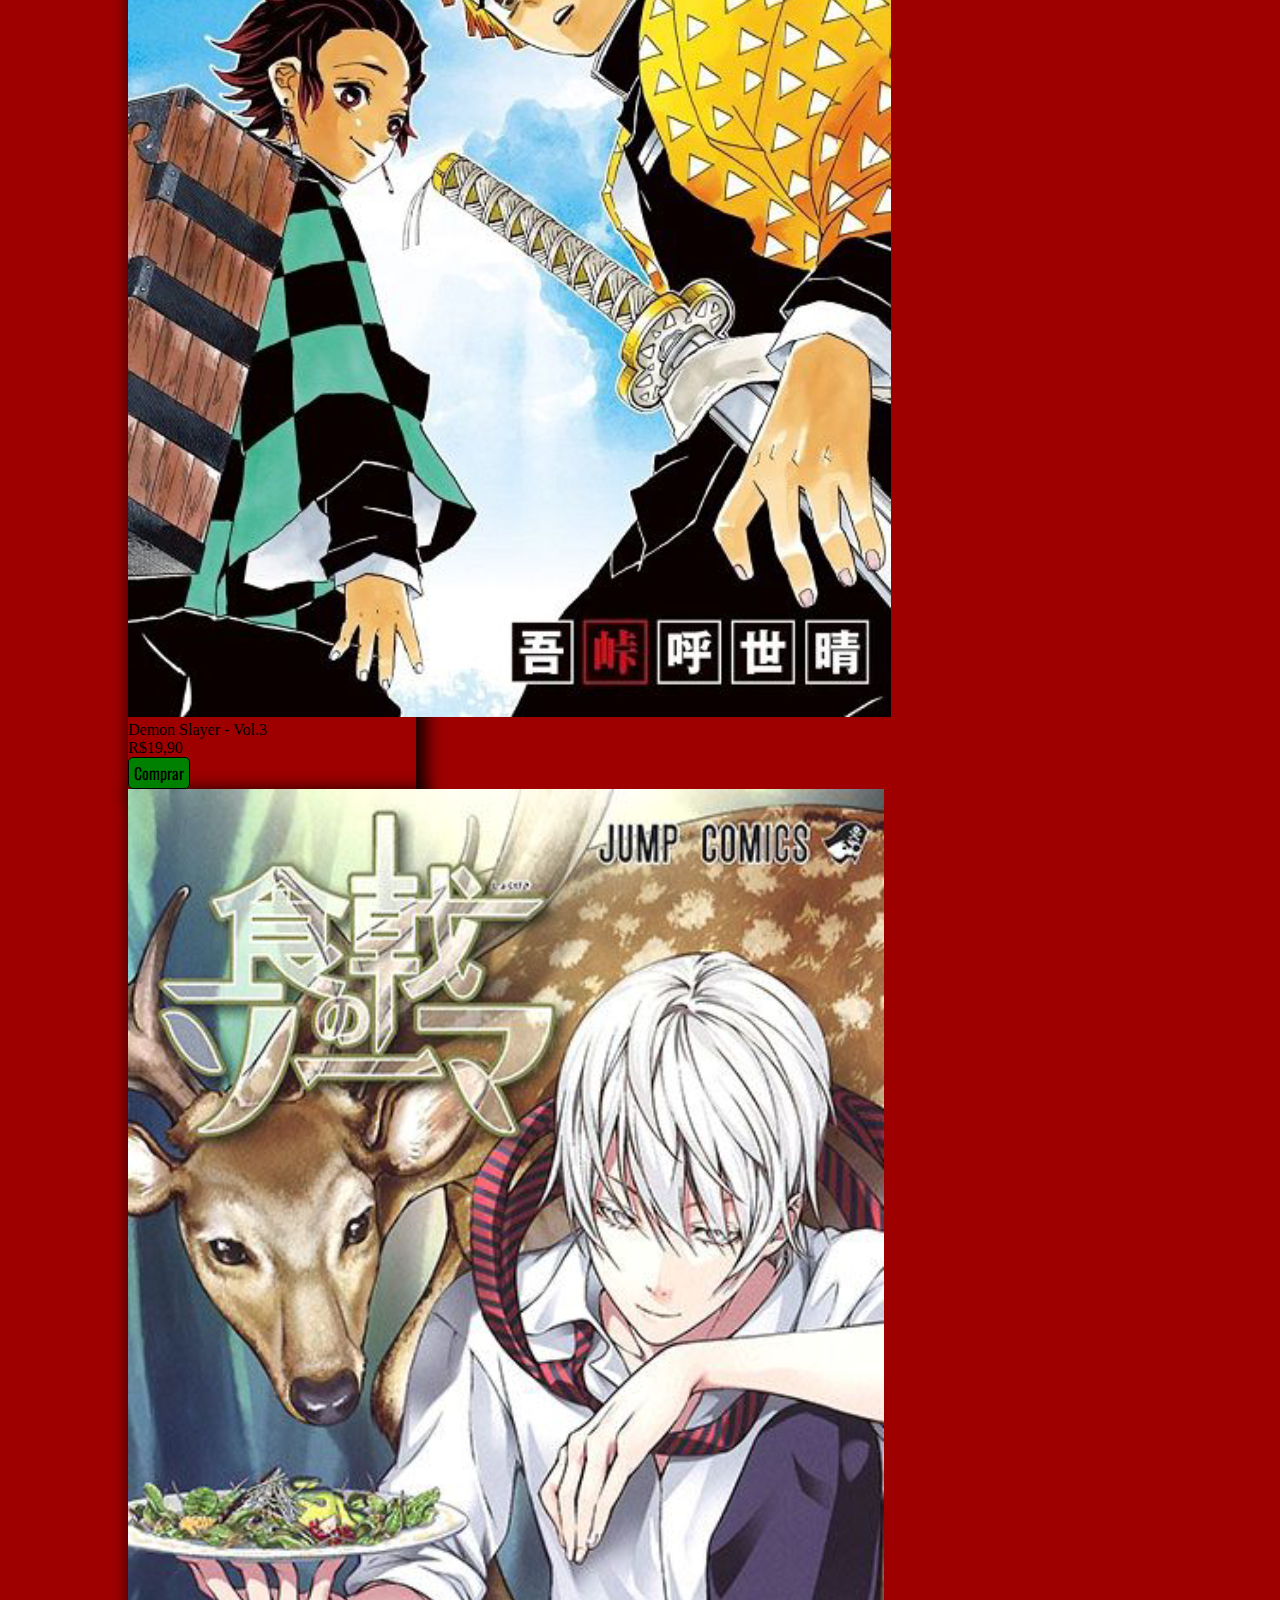
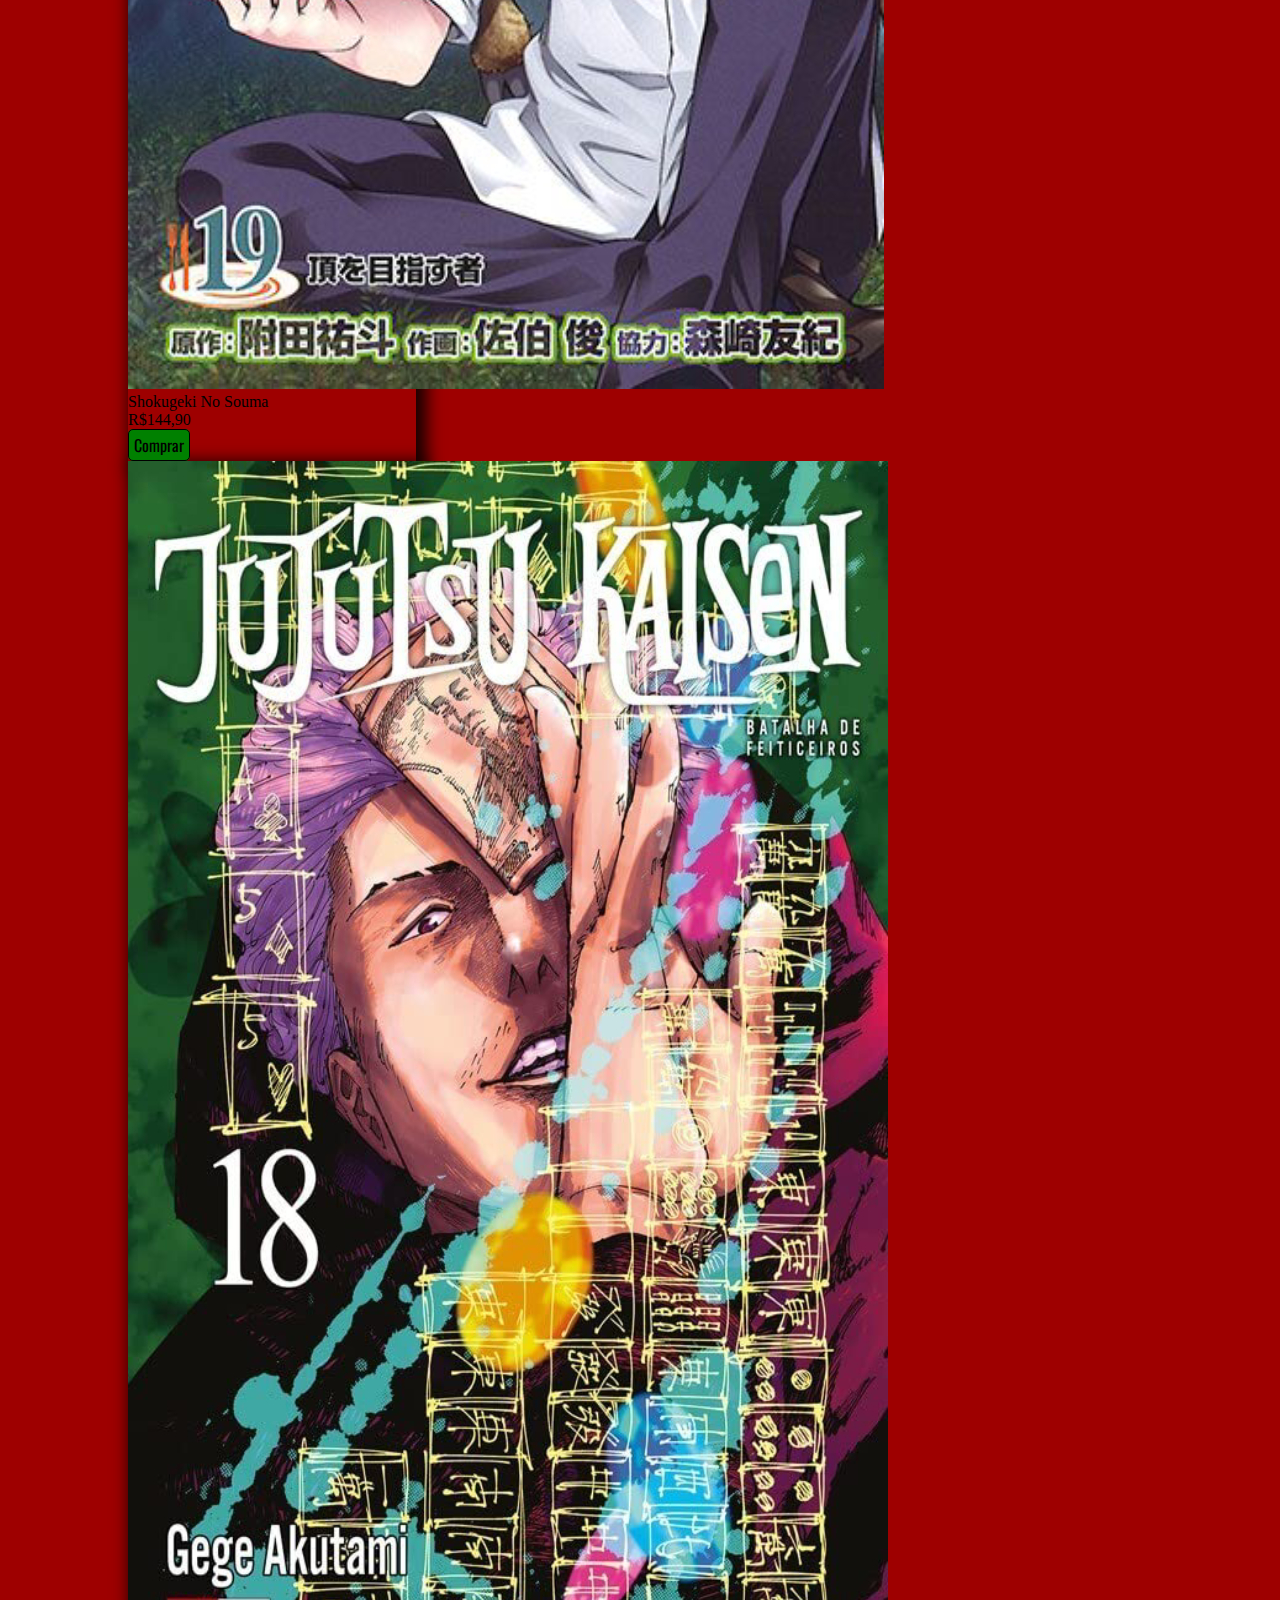
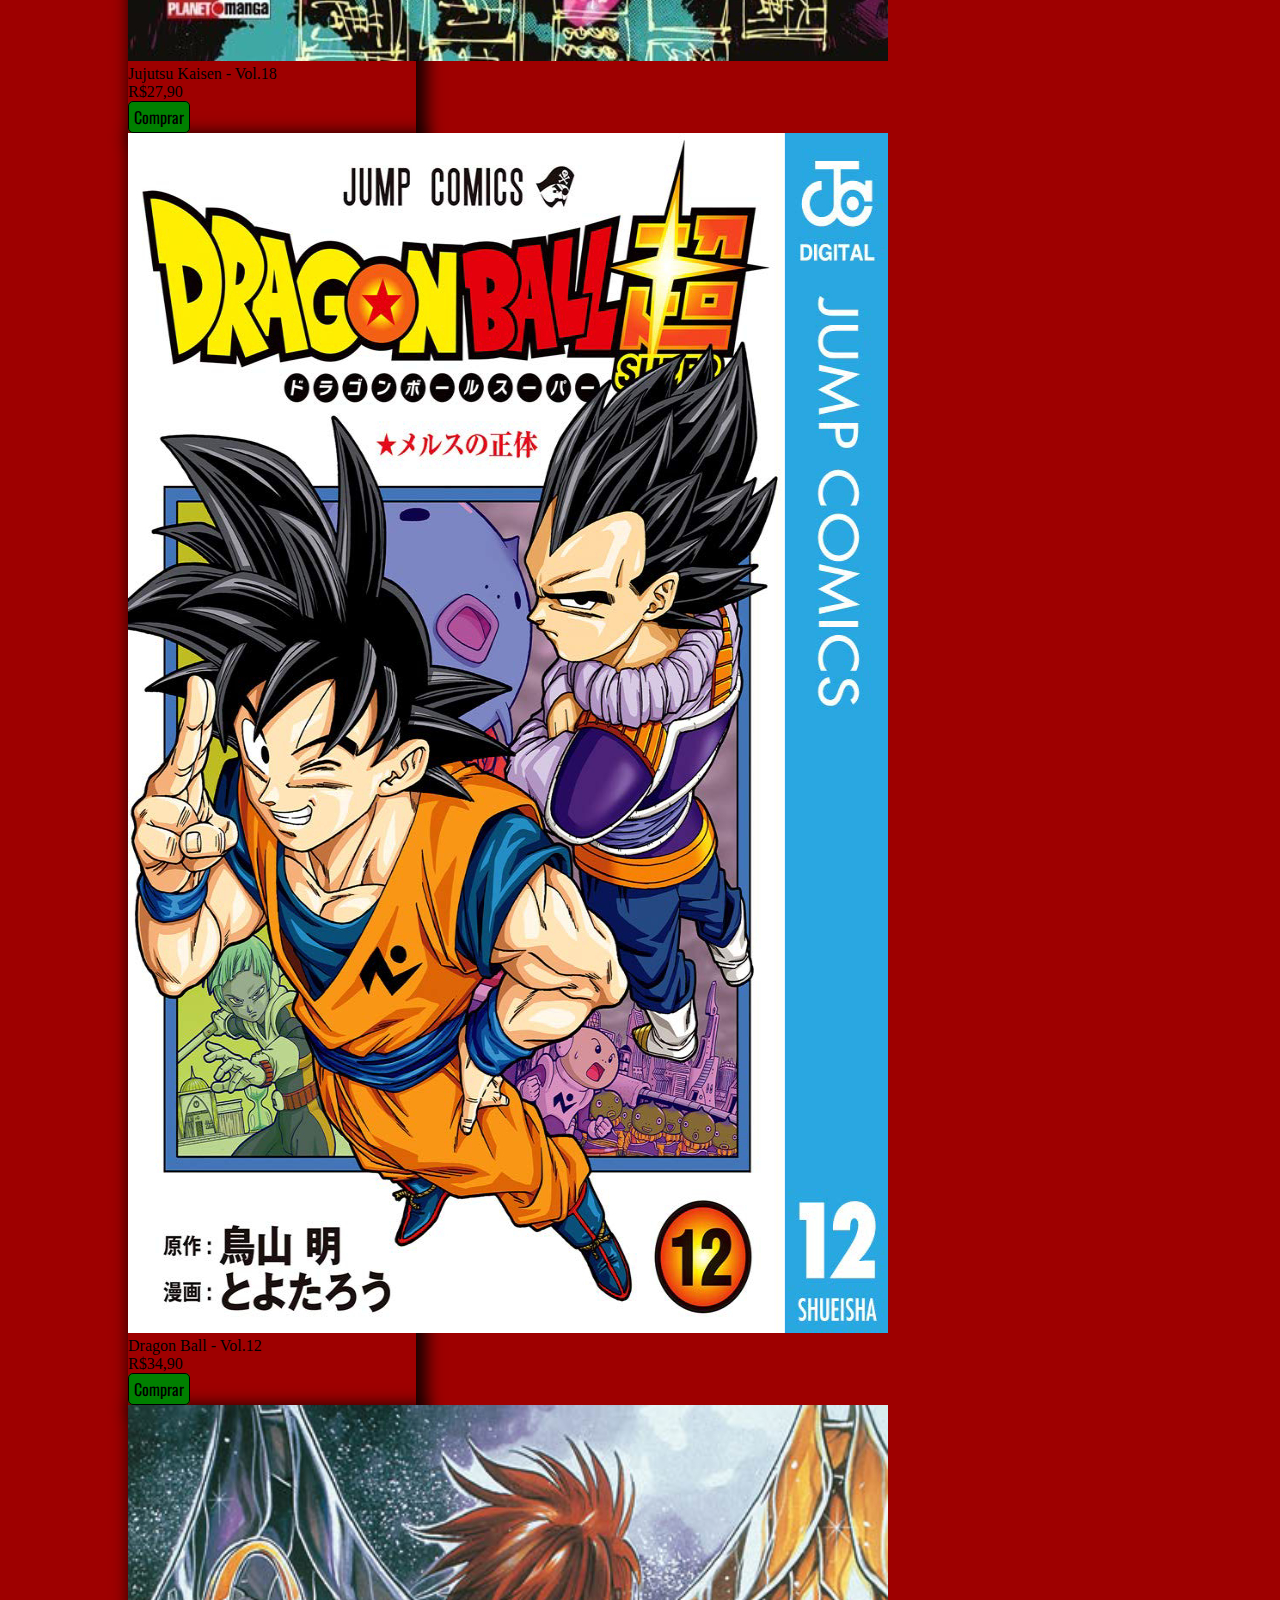
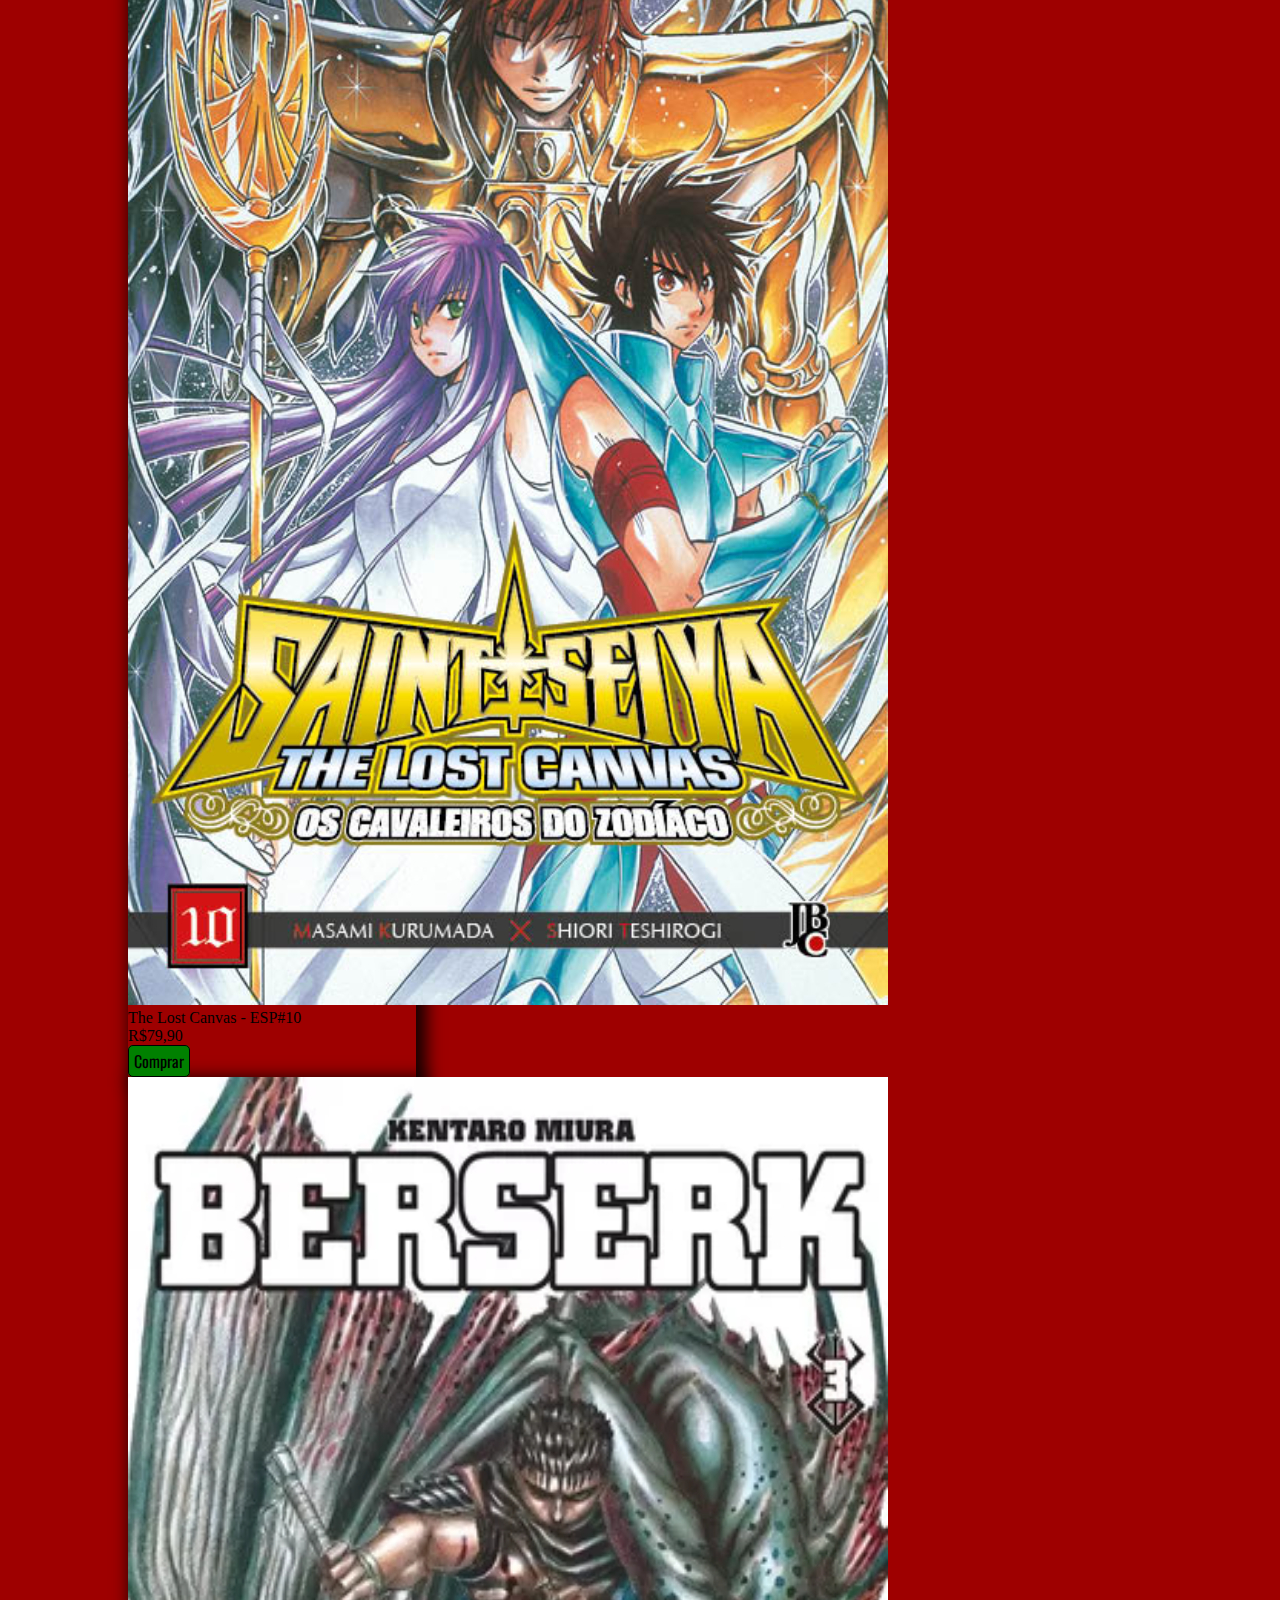
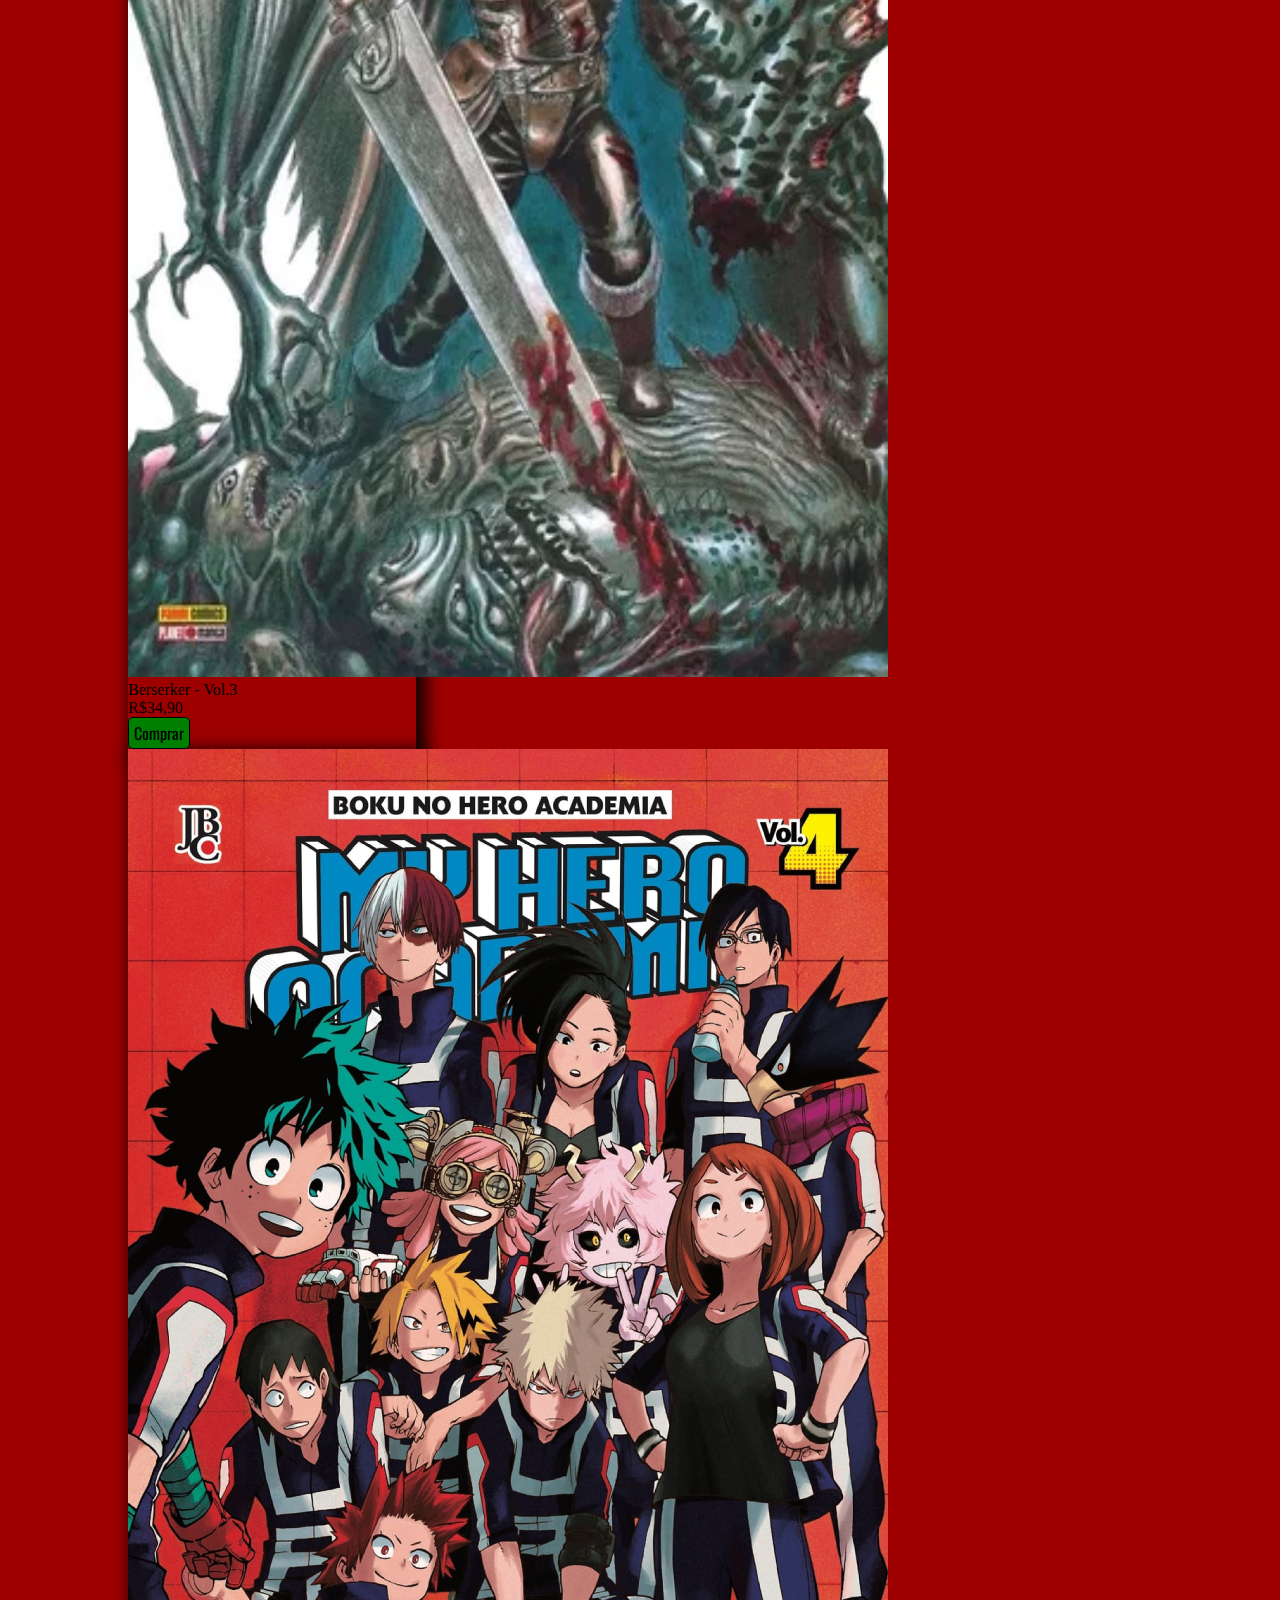
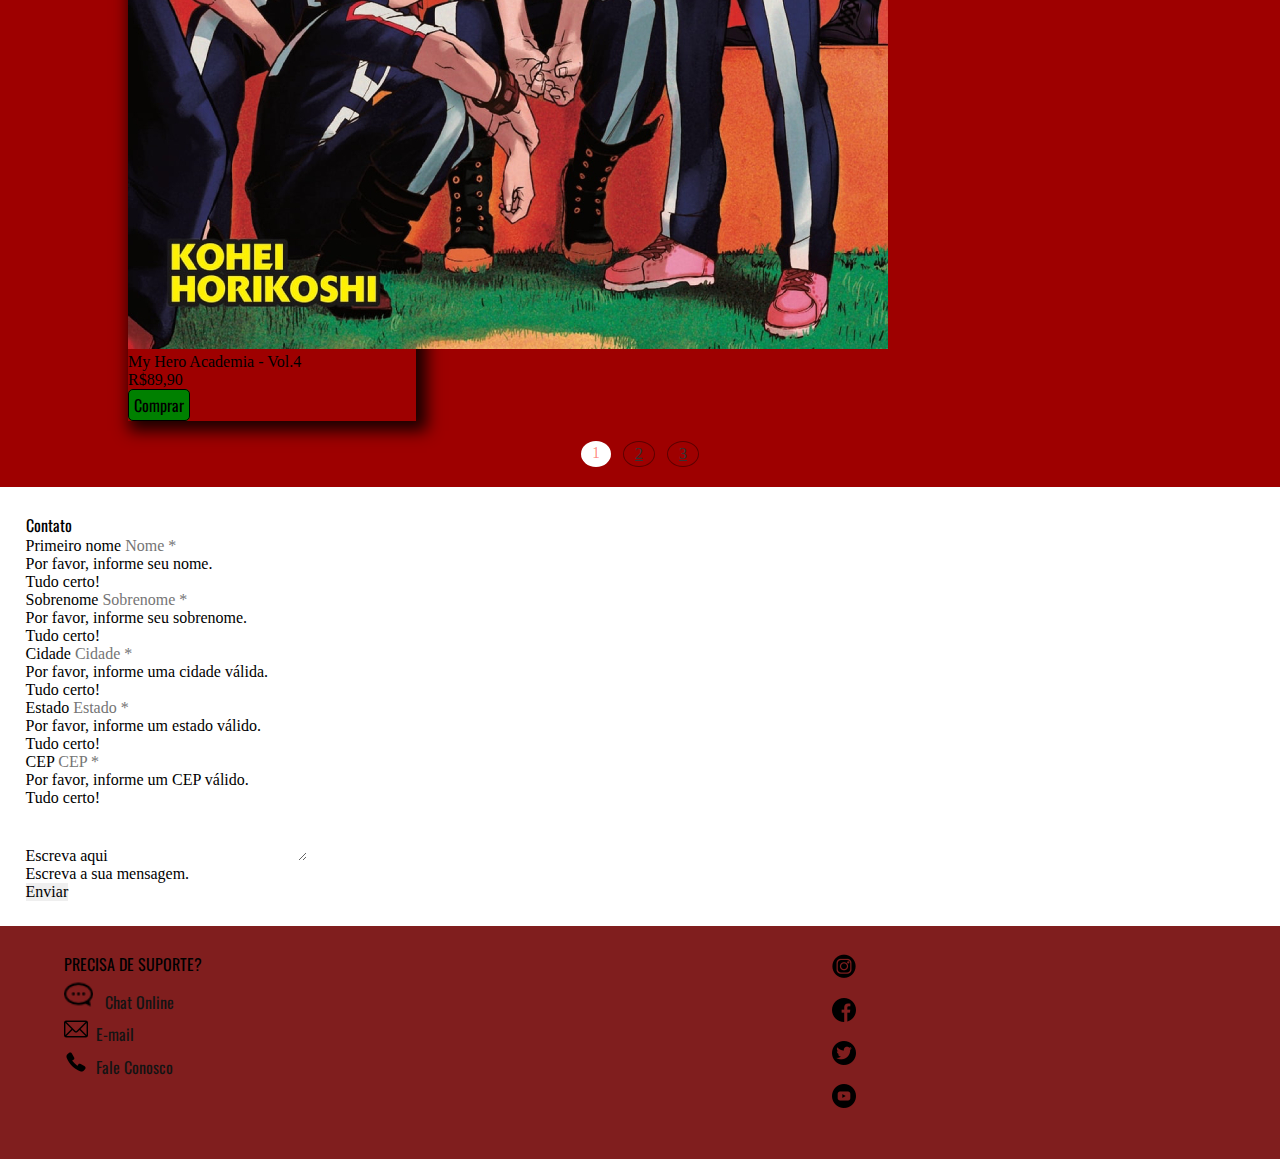
==== commit 037c4b4c: "reorganization of cards in archs and adjust style" ====
--- a/index.html
+++ b/index.html
@@ -74,90 +74,90 @@
       <div class="row">
           <div class="col-md-4 mb-4 d-flex justify-content-center align-items-center">
               <div class="card" style="width: 18rem;">
-                  <img src="cards/one-piece-vol-100.jpg" class="card-img-top" alt="Imagem do Card 1">
+                  <img src="cards-pg-1/one-piece-vol-100.jpg" class="card-img-top" alt="Card One Piece - Vol. 10">
                   <div class="card-body">
-                      <h5 class="card-title">One Piece - Vol. 10</h5>
+                      <h5 class="card-title">One Piece - Vol. 100</h5>
+                      <p class="card-text">R$99,90</p>
+                      <span class="buy">Comprar</span>
+                  </div>
+              </div>
+          </div>
+          <div class="col-md-4 mb-4 d-flex justify-content-center align-items-center">
+              <div class="card" style="width: 18rem;">
+                  <img src="cards-pg-1/naruto-vol-26.jpg" class="card-img-top" alt="Card Naruto - Vol.26">
+                  <div class="card-body">
+                      <h5 class="card-title">Naruto - Vol.26</h5>
+                      <p class="card-text">R$29,90</p>
+                      <span class="buy">Comprar</span>
+                  </div>
+              </div>
+          </div>
+          <div class="col-md-4 mb-4 d-flex justify-content-center align-items-center">
+              <div class="card" style="width: 18rem;">
+                  <img src="cards-pg-1/demon-slayer-vol-3.jpg" class="card-img-top" alt="Card Demon Slayer - Vol.21">
+                  <div class="card-body">
+                      <h5 class="card-title">Demon Slayer - Vol.3</h5>
                       <p class="card-text">R$19,90</p>
                       <span class="buy">Comprar</span>
                   </div>
               </div>
           </div>
           <div class="col-md-4 mb-4 d-flex justify-content-center align-items-center">
-              <div class="card" style="width: 18rem;">
-                  <img src="cards/naruto-vol-26.jpg" class="card-img-top" alt="Imagem do Card 2">
-                  <div class="card-body">
-                      <h5 class="card-title">Naruto - Vol.26</h5>
-                      <p class="card-text">R$19,90</p>
-                      <span class="buy">Comprar</span>
-                  </div>
-              </div>
-          </div>
-          <div class="col-md-4 mb-4 d-flex justify-content-center align-items-center">
-              <div class="card" style="width: 18rem;">
-                  <img src="cards/demon-slayer-vol-21.jpg" class="card-img-top" alt="Imagem do Card 3">
-                  <div class="card-body">
-                      <h5 class="card-title">Demon Slayer - Vol.21</h5>
-                      <p class="card-text">R$19,90</p>
-                      <span class="buy">Comprar</span>
-                  </div>
-              </div>
-          </div>
-          <div class="col-md-4 mb-4 d-flex justify-content-center align-items-center">
-            <div class="card" style="width: 18rem;">
-                <img src="cards/shokugeki-no-souma-vol-19.jpg" class="card-img-top" alt="Imagem do Card 3">
+            <div class="card" style="width: 18rem;">
+                <img src="cards-pg-1/shokugeki-no-souma-vol-19.jpg" class="card-img-top" alt="Card Shokugeki No Souma">
                 <div class="card-body">
                     <h5 class="card-title">Shokugeki No Souma</h5>
-                    <p class="card-text">R$19,90</p>
-                    <span class="buy">Comprar</span>
-                </div>
-            </div>
-          </div>
-          <div class="col-md-4 mb-4 d-flex justify-content-center align-items-center">
-            <div class="card" style="width: 18rem;">
-                <img src="cards/jujutsu-18.jpg" class="card-img-top" alt="Imagem do Card 3">
-                <div class="card-body">
-                    <h5 class="card-title">Jujutsu No Kaisen - Vol.18</h5>
-                    <p class="card-text">R$19,90</p>
+                    <p class="card-text">R$144,90</p>
+                    <span class="buy">Comprar</span>
+                </div>
+            </div>
+          </div>
+          <div class="col-md-4 mb-4 d-flex justify-content-center align-items-center">
+            <div class="card" style="width: 18rem;">
+                <img src="cards-pg-1/jujutsu-18.jpg" class="card-img-top" alt="Card Jujutsu No Kaisen - Vol.18">
+                <div class="card-body">
+                    <h5 class="card-title">Jujutsu Kaisen - Vol.18</h5>
+                    <p class="card-text">R$27,90</p>
                     <span class="buy">Comprar</span>
                 </div>
             </div>
           </div>
           <div class="col-md-4 mb-4 d-flex justify-content-center align-items-center" >
             <div class="card" style="width: 18rem;">
-                <img src="cards/dragon-ball-vol-12.jpg" class="card-img-top" alt="Imagem do Card 3">
+                <img src="cards-pg-1/dragon-ball-vol-12.jpg" class="card-img-top" alt="Card Dragon Ball - Vol.12">
                 <div class="card-body">
                     <h5 class="card-title">Dragon Ball - Vol.12</h5>
-                    <p class="card-text">R$19,90</p>
-                    <span class="buy">Comprar</span>
-                </div>
-            </div>
-          </div>
-          <div class="col-md-4 mb-4 d-flex justify-content-center align-items-center">
-            <div class="card" style="width: 18rem;">
-                <img src="cards/cdz-the-lost-canvas-esp-10.jpg" class="card-img-top" alt="Imagem do Card 3">
+                    <p class="card-text">R$34,90</p>
+                    <span class="buy">Comprar</span>
+                </div>
+            </div>
+          </div>
+          <div class="col-md-4 mb-4 d-flex justify-content-center align-items-center">
+            <div class="card" style="width: 18rem;">
+                <img src="cards-pg-1/cdz-the-lost-canvas-esp-10.jpg" class="card-img-top" alt="Card The Lost Canvas - ESP#10">
                 <div class="card-body">
                     <h5 class="card-title">The Lost Canvas - ESP#10</h5>
-                    <p class="card-text">R$19,90</p>
-                    <span class="buy">Comprar</span>
-                </div>
-            </div>
-          </div>
-          <div class="col-md-4 mb-4 d-flex justify-content-center align-items-center">
-            <div class="card" style="width: 18rem;">
-                <img src="cards/berserker-vol-3.jpg" class="card-img-top" alt="Imagem do Card 3">
+                    <p class="card-text">R$79,90</p>
+                    <span class="buy">Comprar</span>
+                </div>
+            </div>
+          </div>
+          <div class="col-md-4 mb-4 d-flex justify-content-center align-items-center">
+            <div class="card" style="width: 18rem;">
+                <img src="cards-pg-1/berserker-vol-3.jpg" class="card-img-top" alt="Card Berserker - Vol.3">
                 <div class="card-body">
                     <h5 class="card-title">Berserker - Vol.3</h5>
-                    <p class="card-text">R$19,90</p>
-                    <span class="buy">Comprar</span>
-                </div>
-            </div>
-          </div>
-          <div class="col-md-4 mb-4 d-flex justify-content-center align-items-center">
-            <div class="card" style="width: 18rem;">
-                <img src="cards/my-hero-academia-vol-4.jpg" class="card-img-top" alt="Imagem do Card 3">
+                    <p class="card-text">R$34,90</p>
+                    <span class="buy">Comprar</span>
+                </div>
+            </div>
+          </div>
+          <div class="col-md-4 mb-4 d-flex justify-content-center align-items-center">
+            <div class="card" style="width: 18rem;">
+                <img src="cards-pg-1/my-hero-academia-vol-4.jpg" class="card-img-top" alt="Card My Hero Academia - Vol.4">
                 <div class="card-body">
                     <h5 class="card-title">My Hero Academia - Vol.4</h5>
-                    <p class="card-text">R$19,90</p>
+                    <p class="card-text">R$89,90</p>
                     <span class="buy">Comprar</span>
                 </div>
             </div>
--- a/css/style.css
+++ b/css/style.css
@@ -3,7 +3,7 @@
 @import url('https://fonts.googleapis.com/css2?family=Anton&display=swap');
 
 body {
-    background-color: red;
+    background-color: rgb(158, 0, 0);
     margin-top: 50px;
     cursor: default;
 }
@@ -184,13 +184,18 @@
     box-shadow: 6px 5px 15px 5px #000000d6;
     transition: all 1s ease-in-out;
     margin: 0 10% 0 10%;
+    z-index: 1;
 }
 
 .card:hover {
     transform: scale(1.1);
+    cursor: pointer;
+    box-shadow: none;
     z-index: 2;
-    cursor: pointer;
-    box-shadow: none;
+}
+
+.carousel-item {
+    cursor: pointer;
 }
 
 #selected {
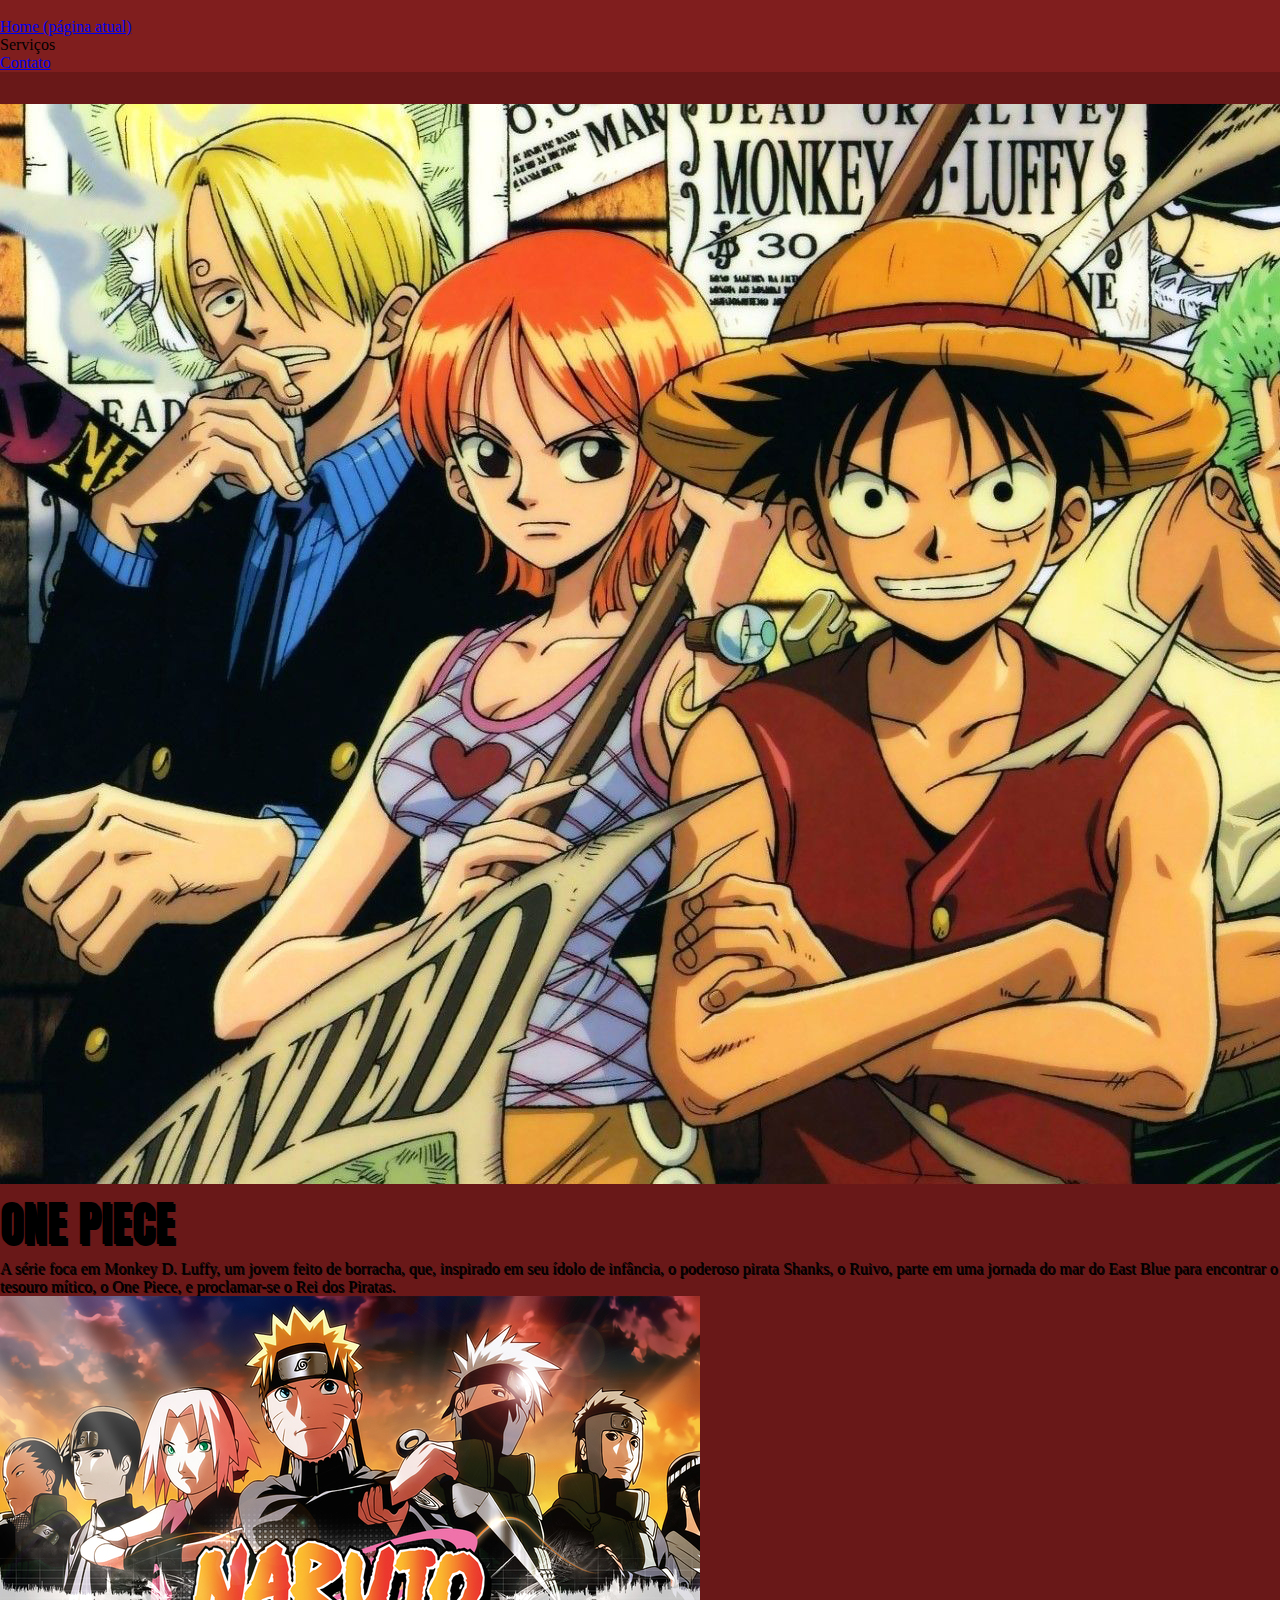
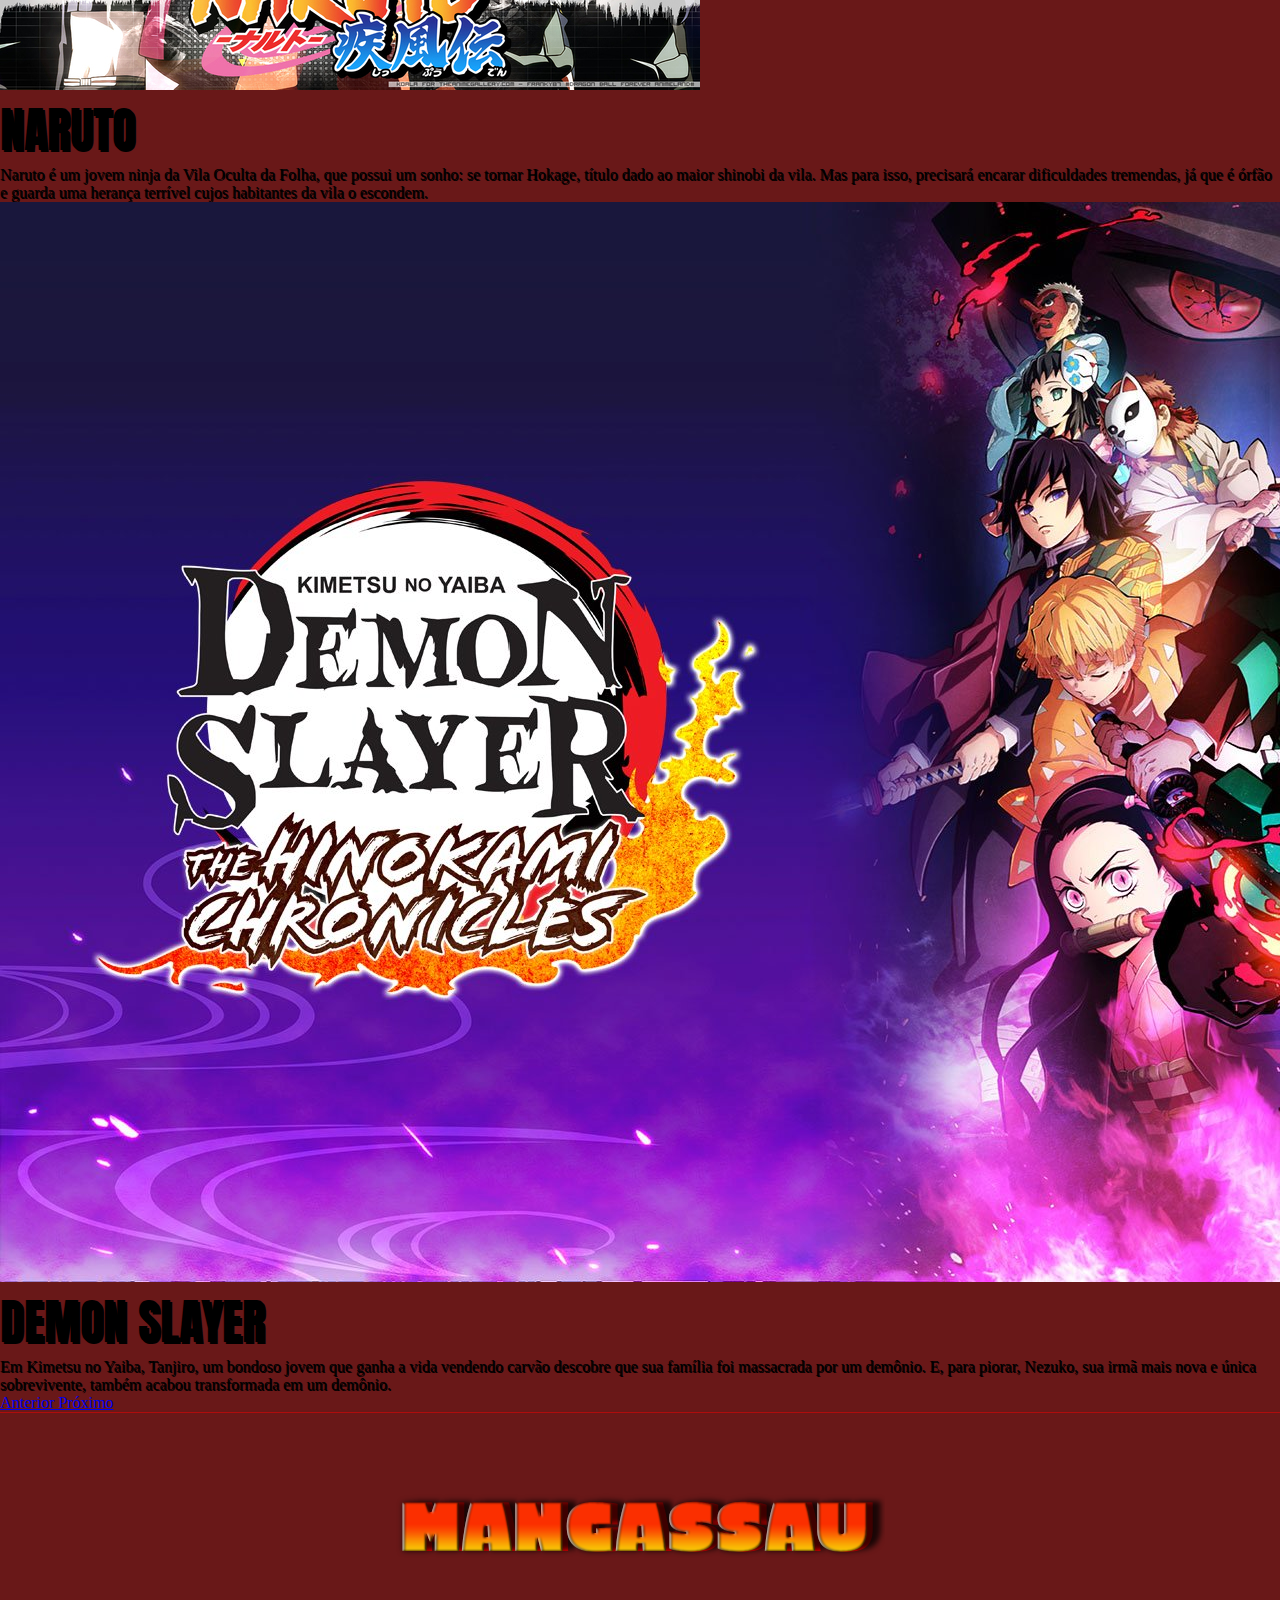
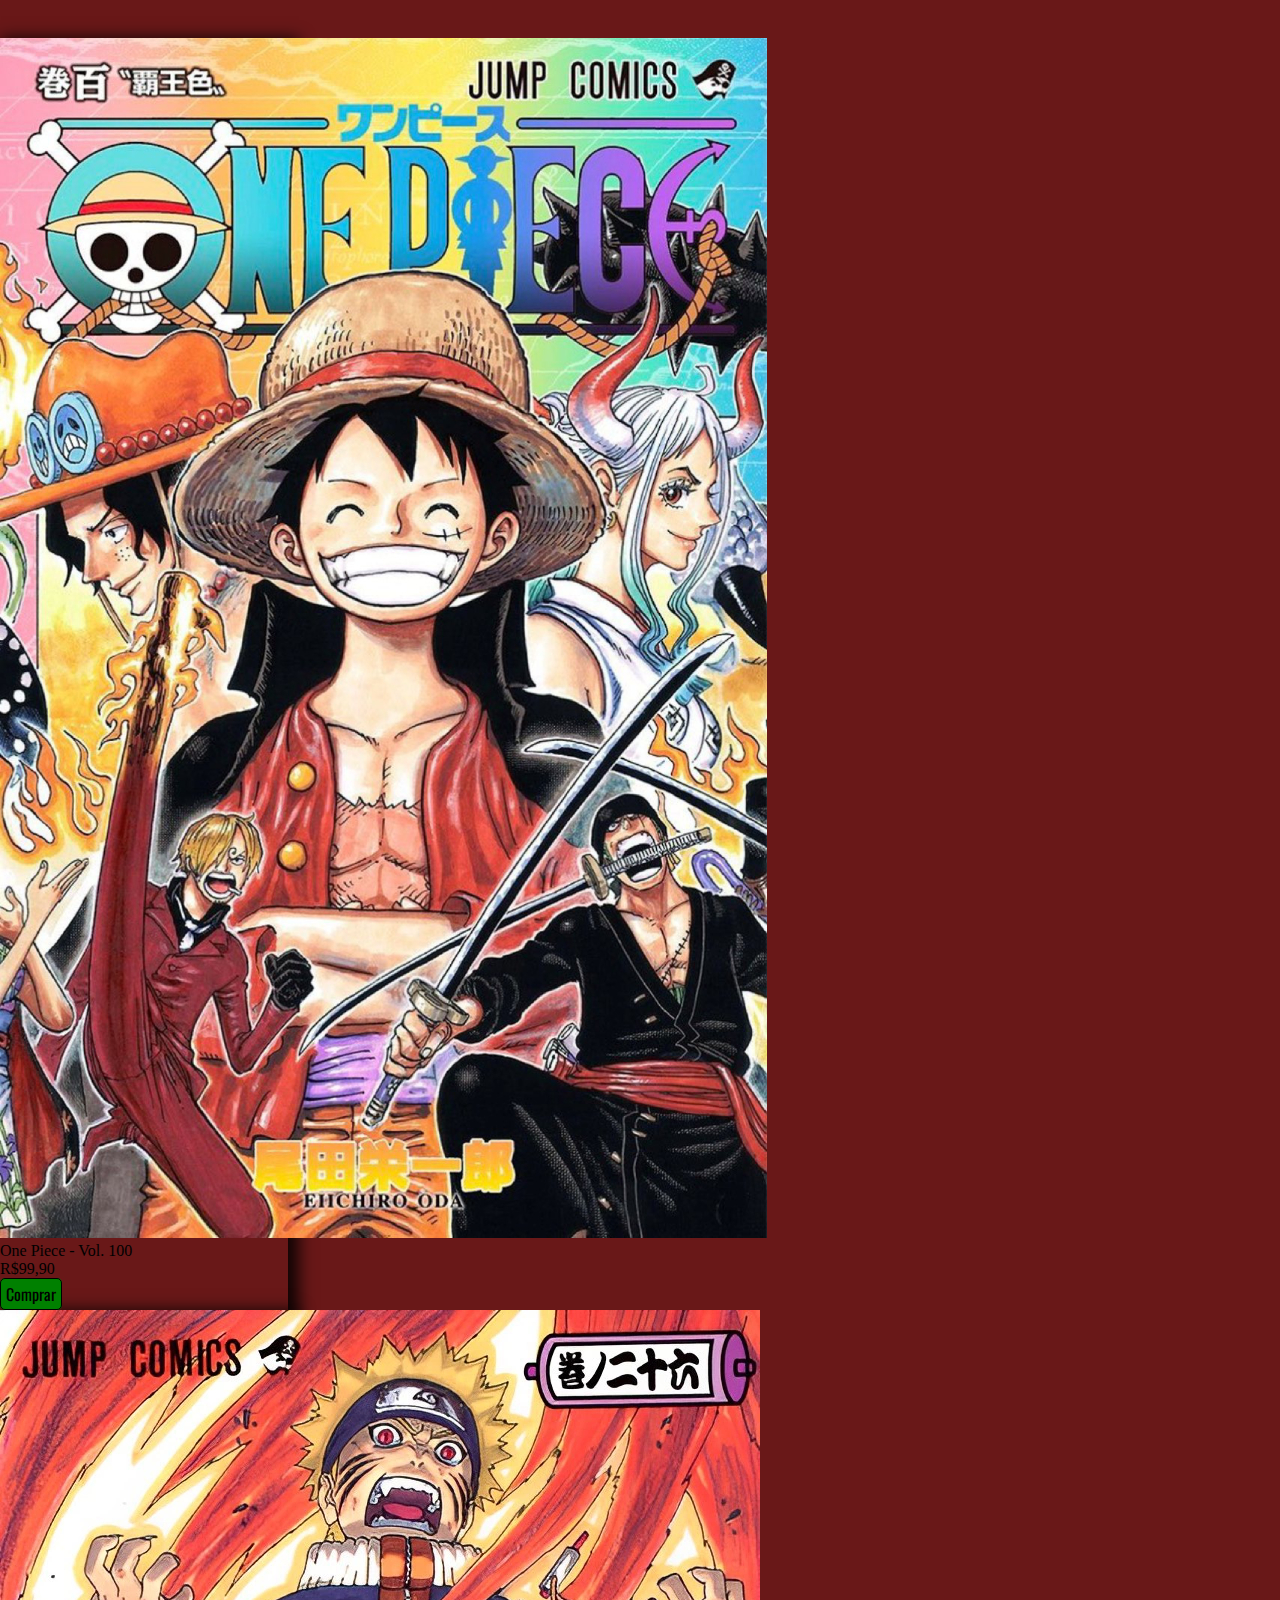
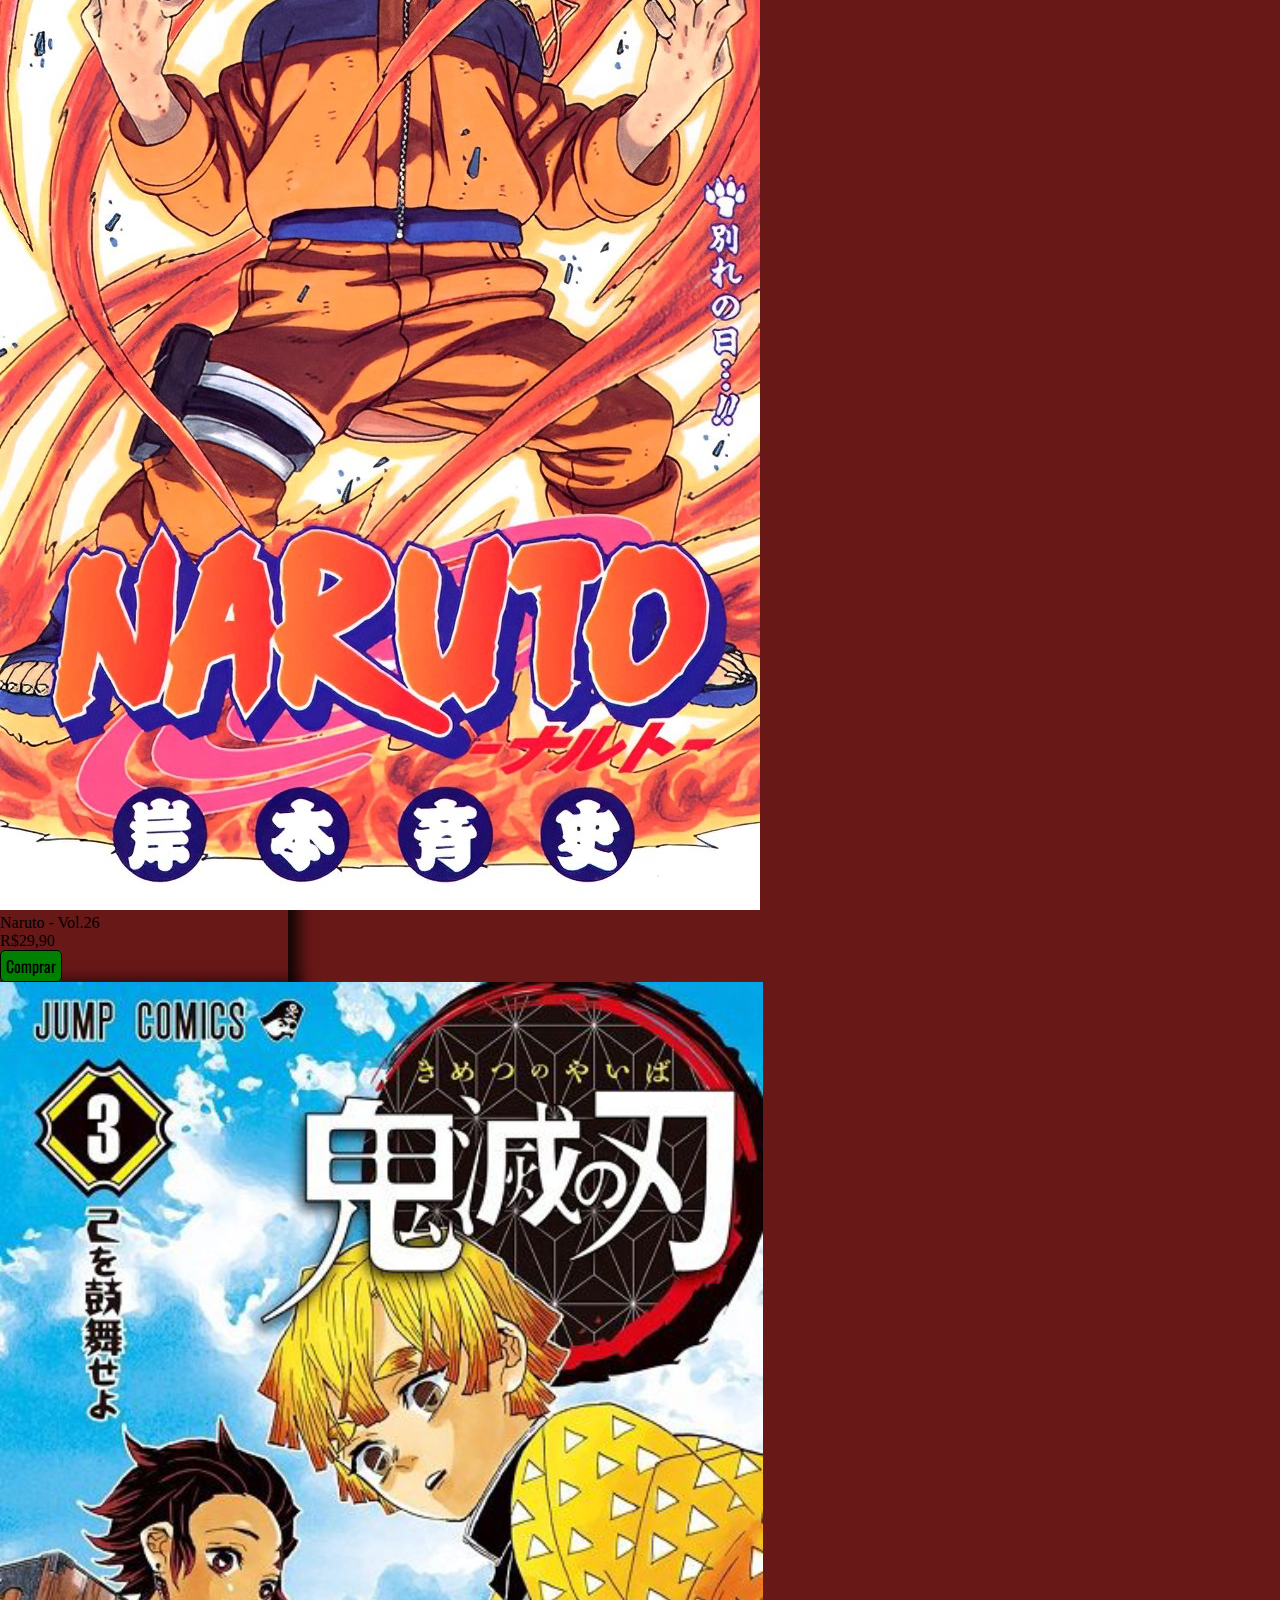
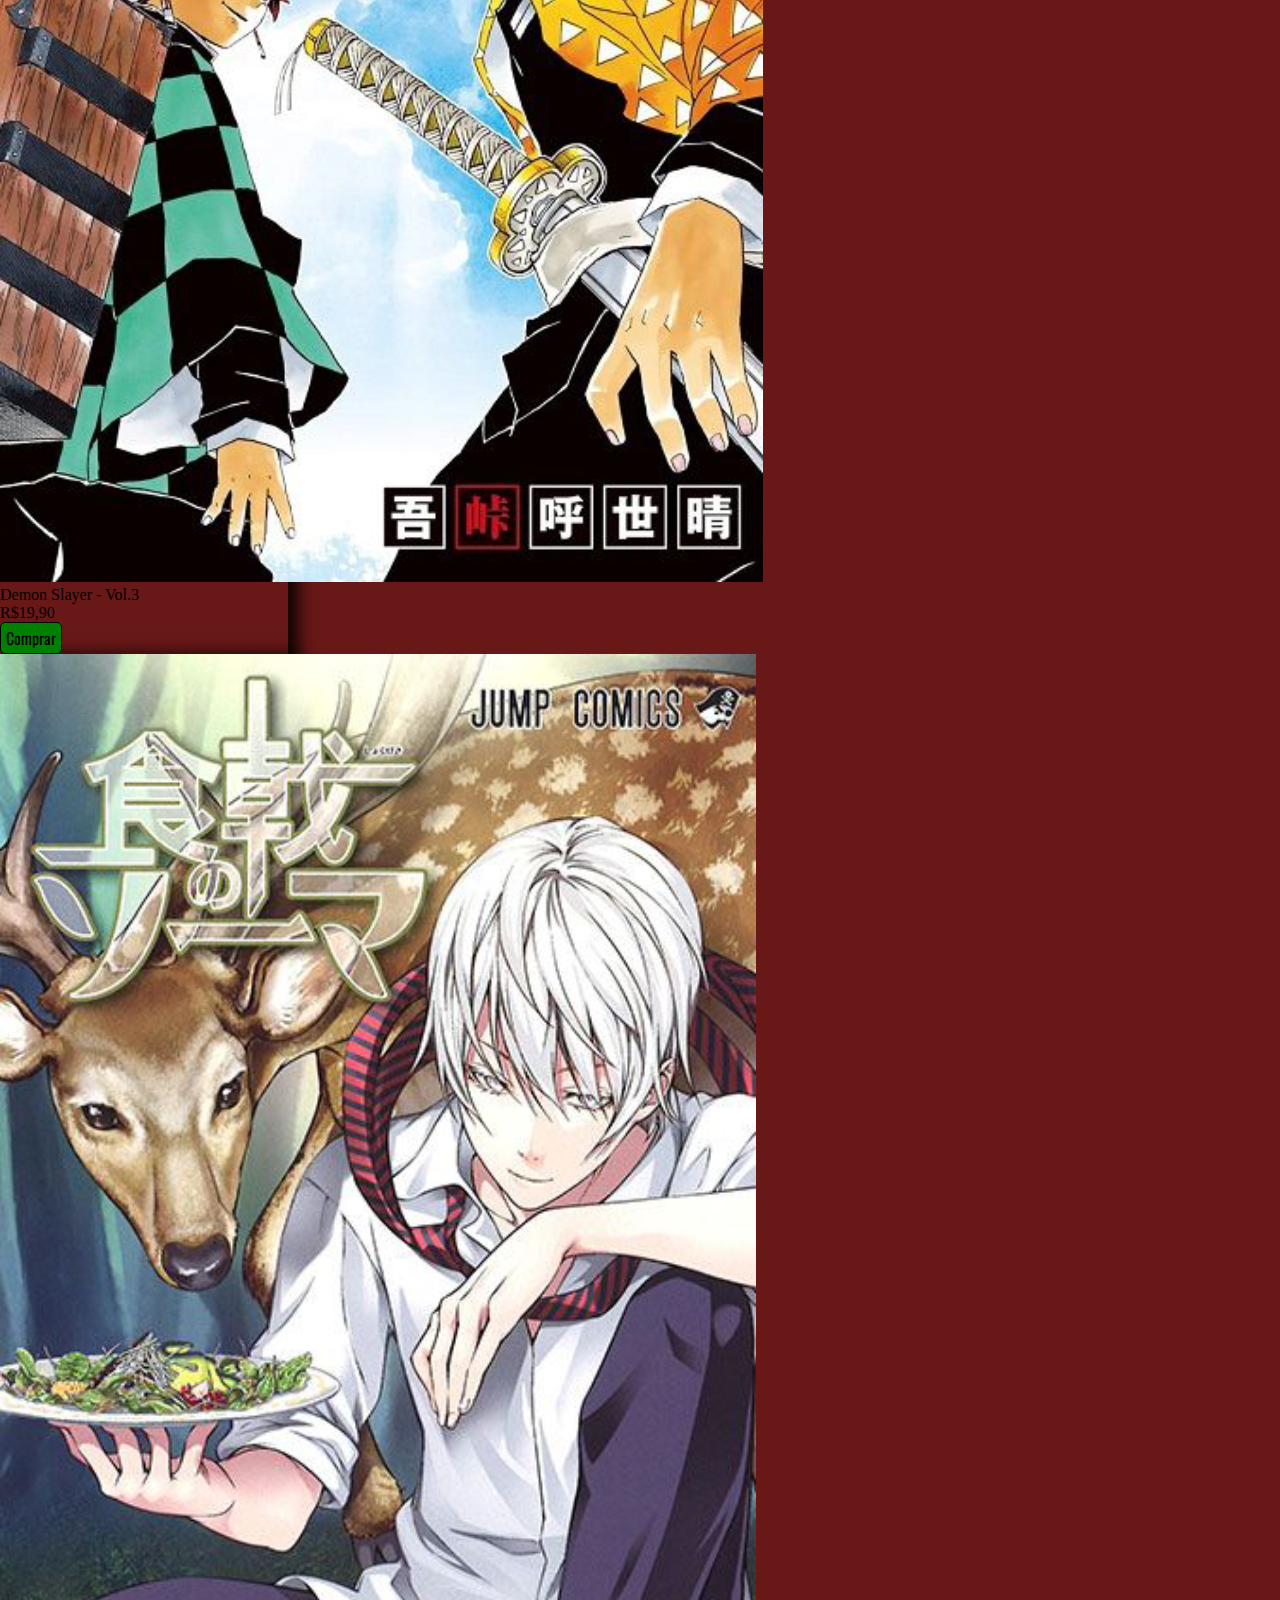
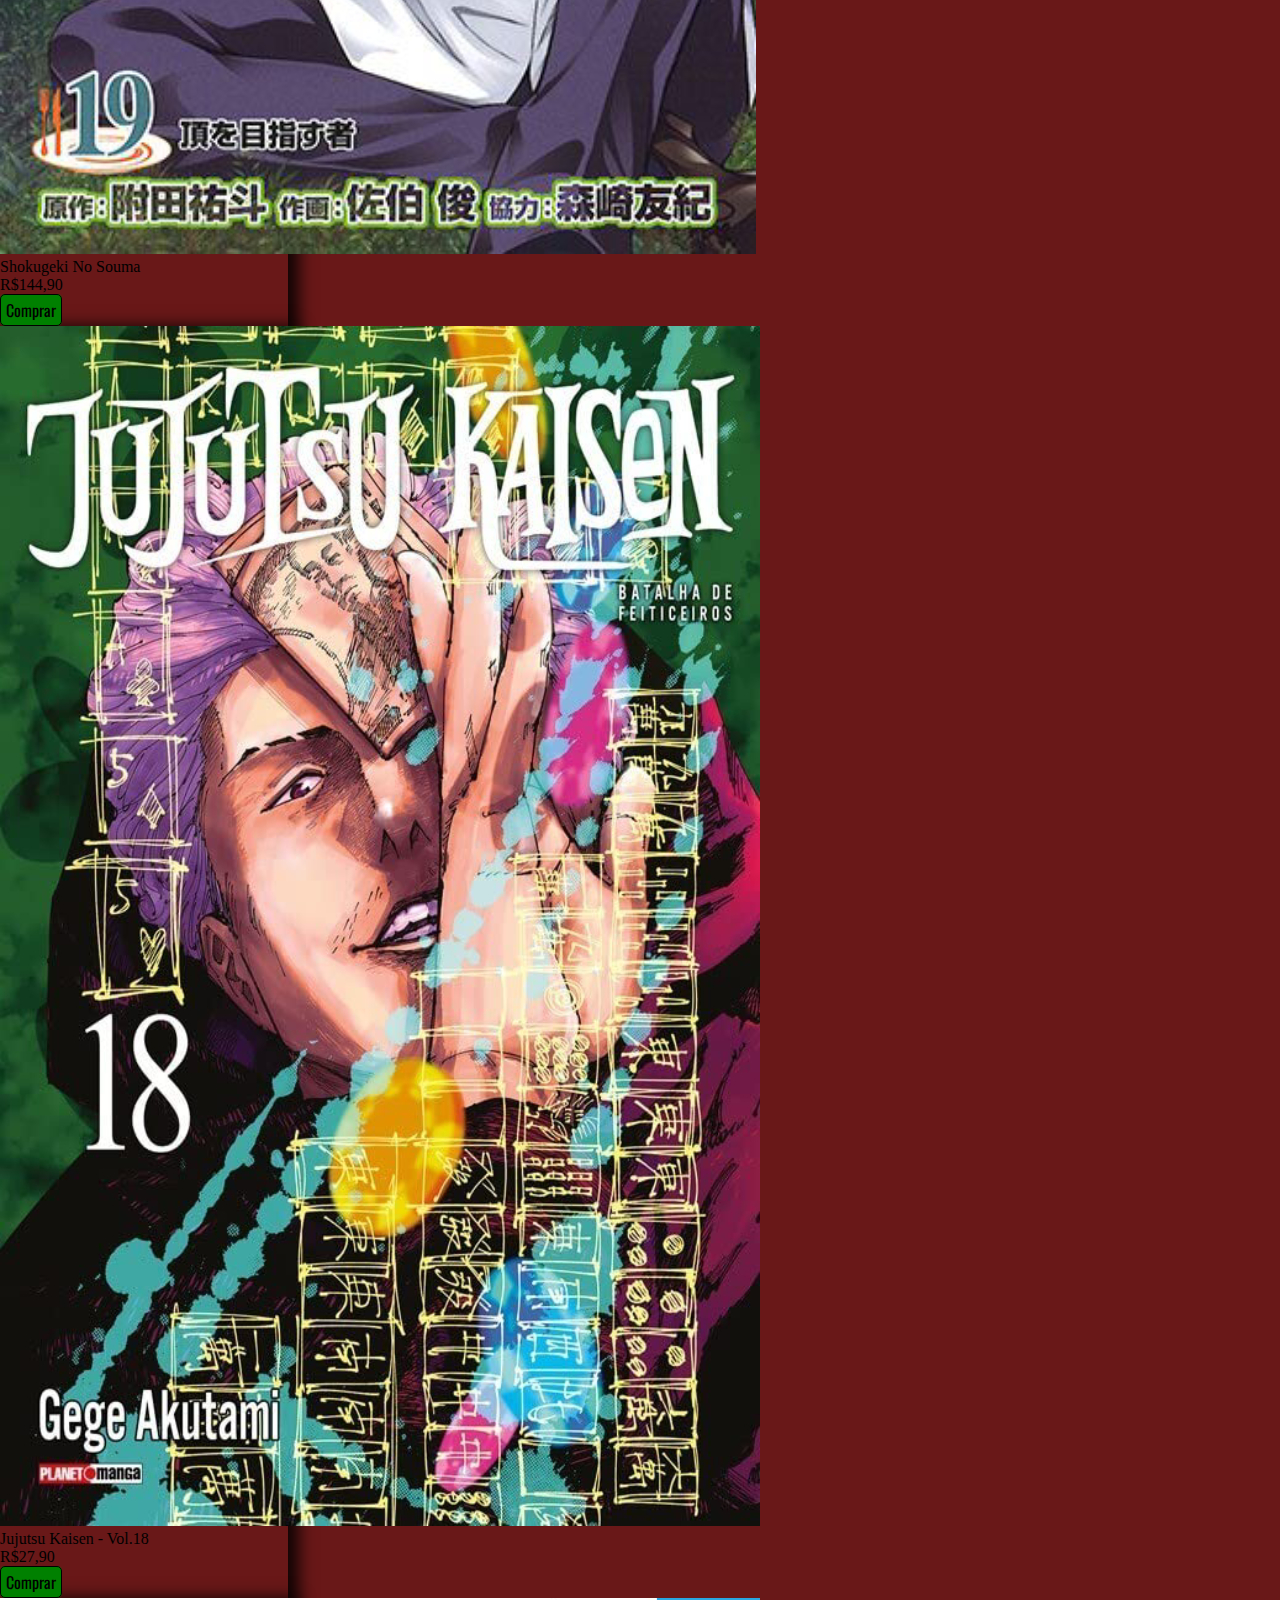
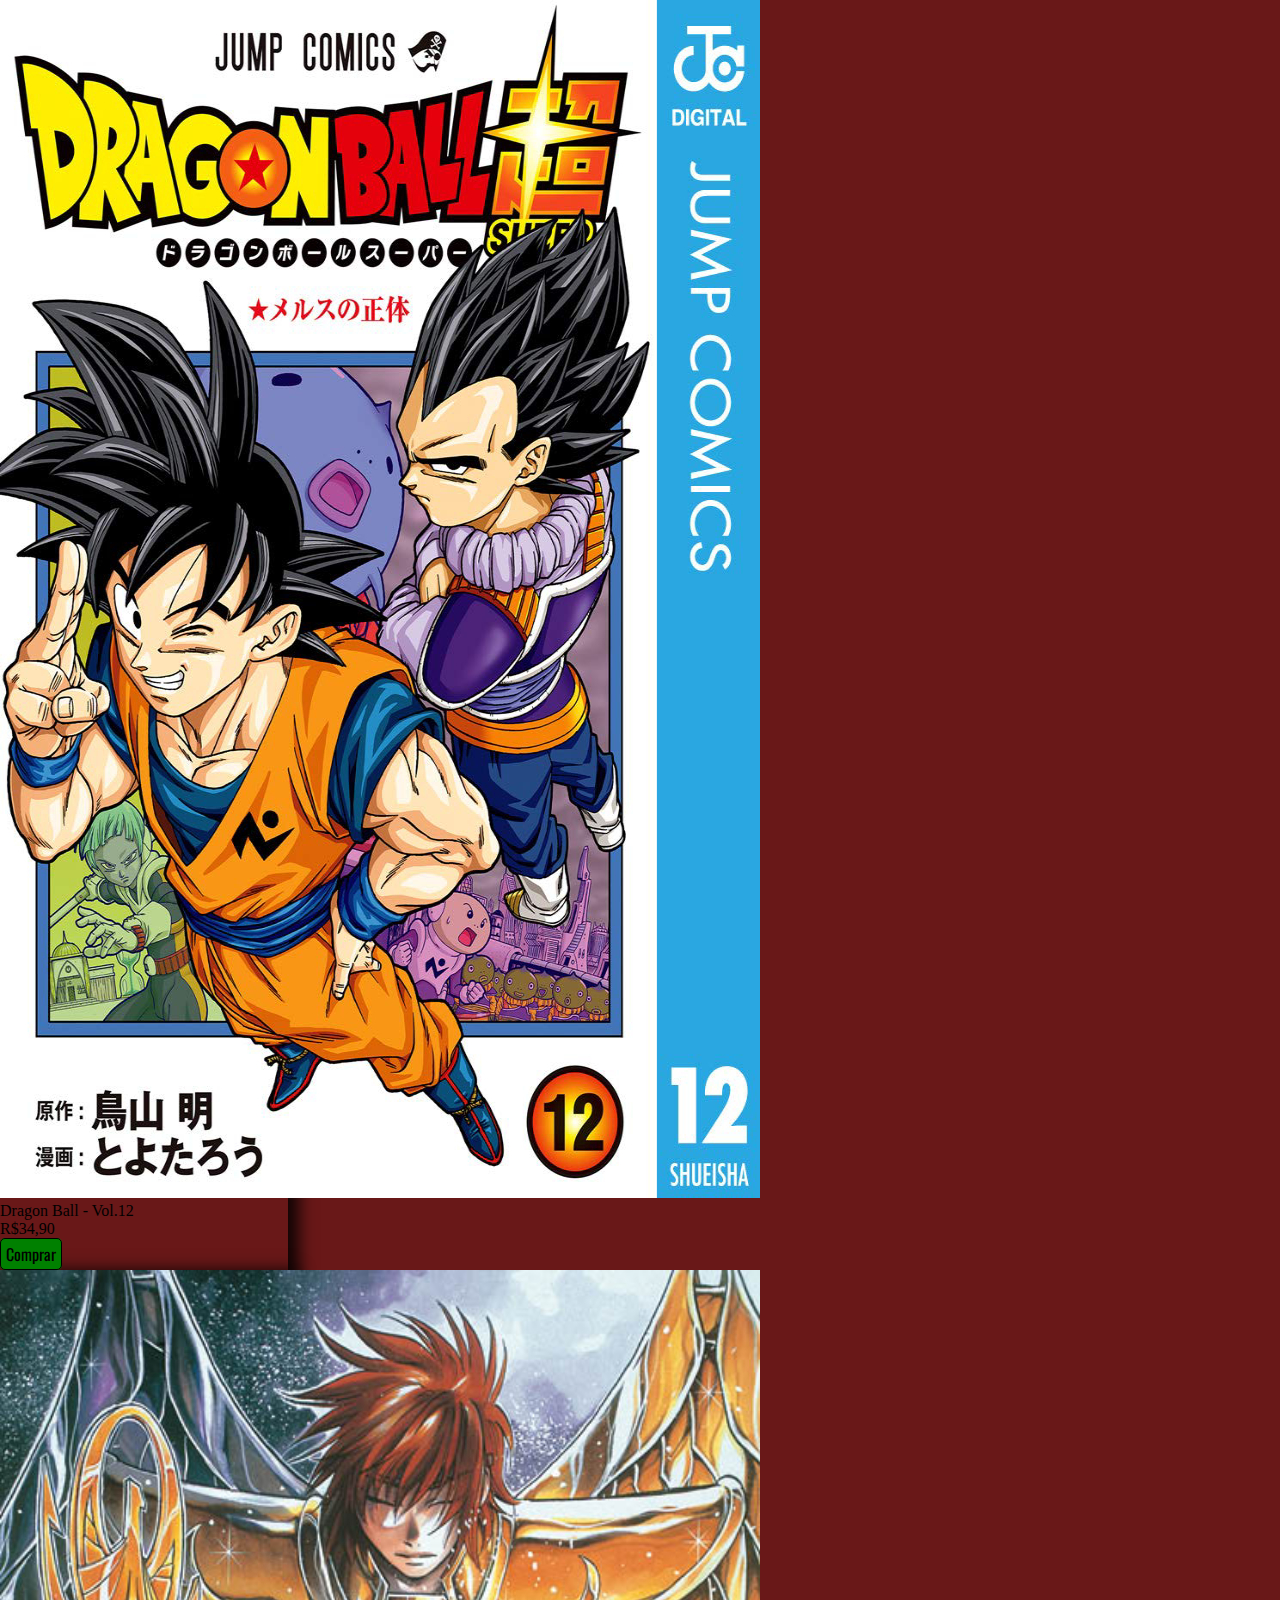
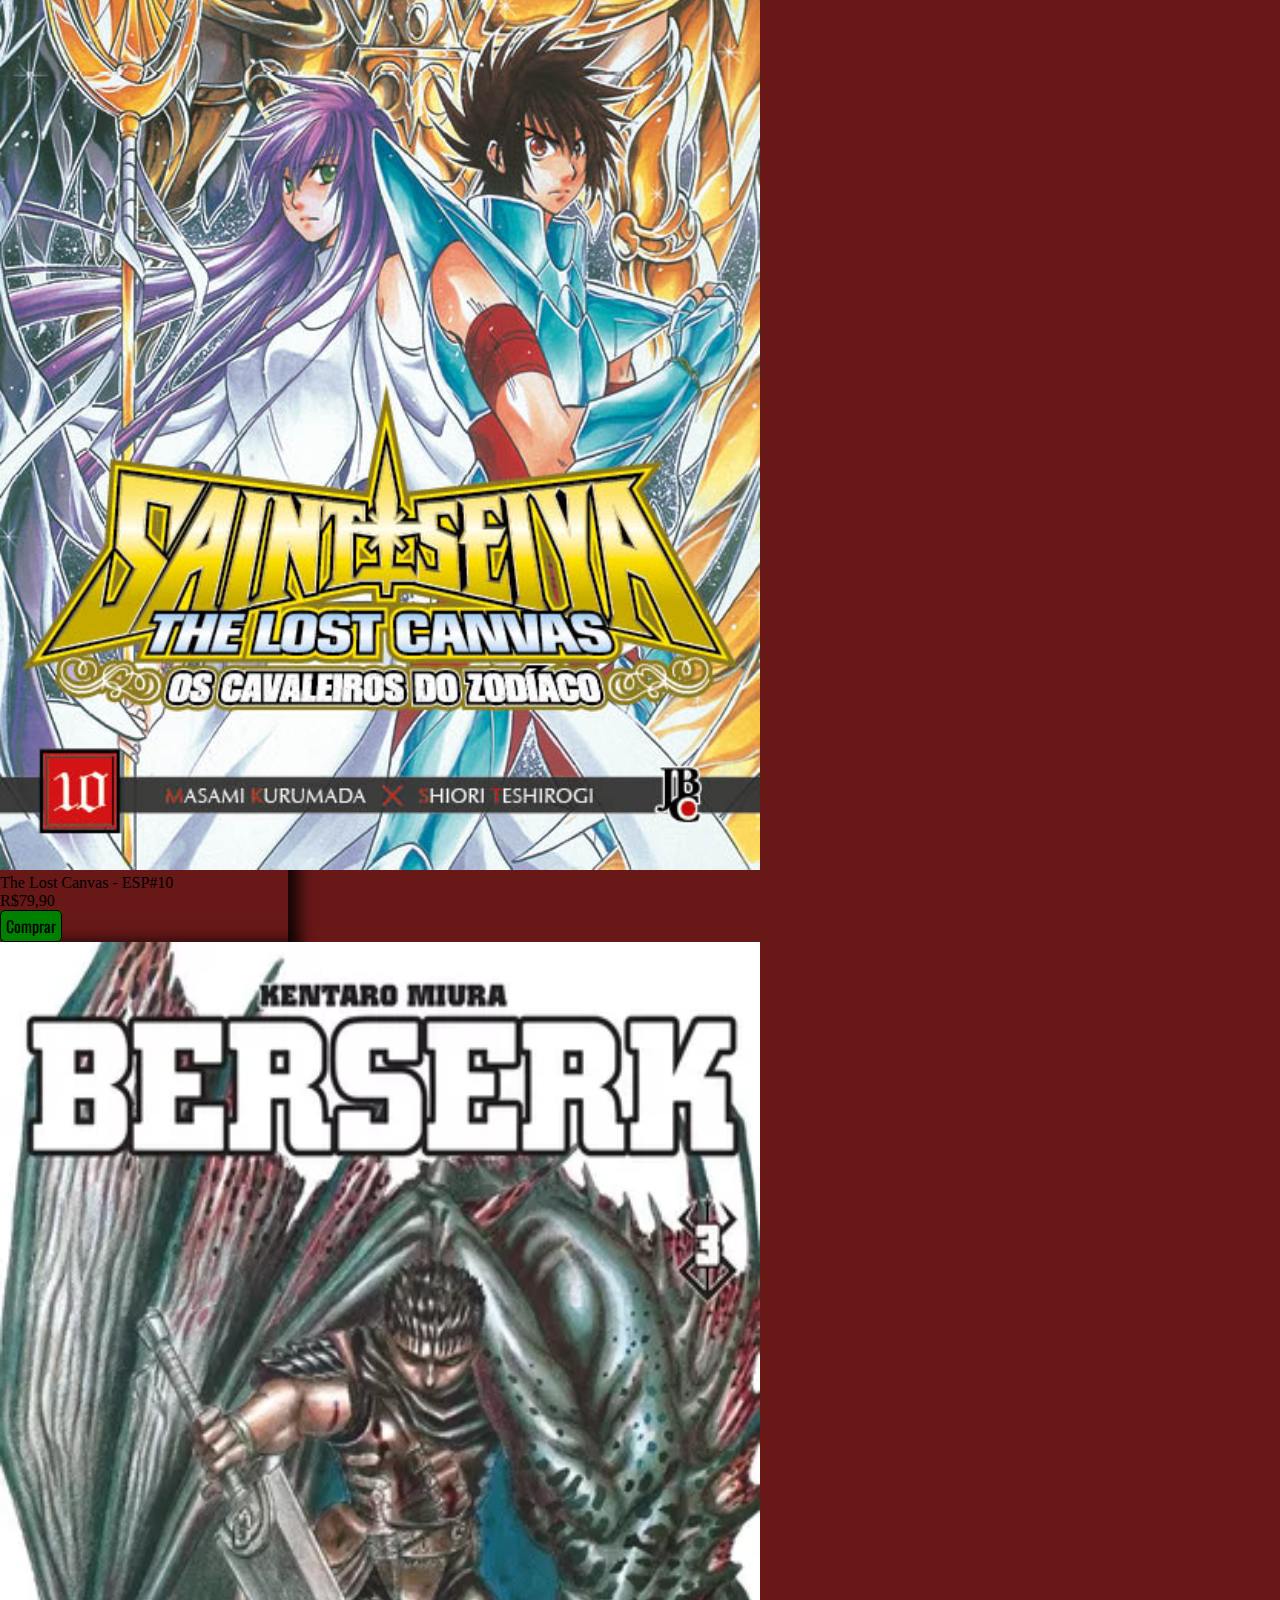
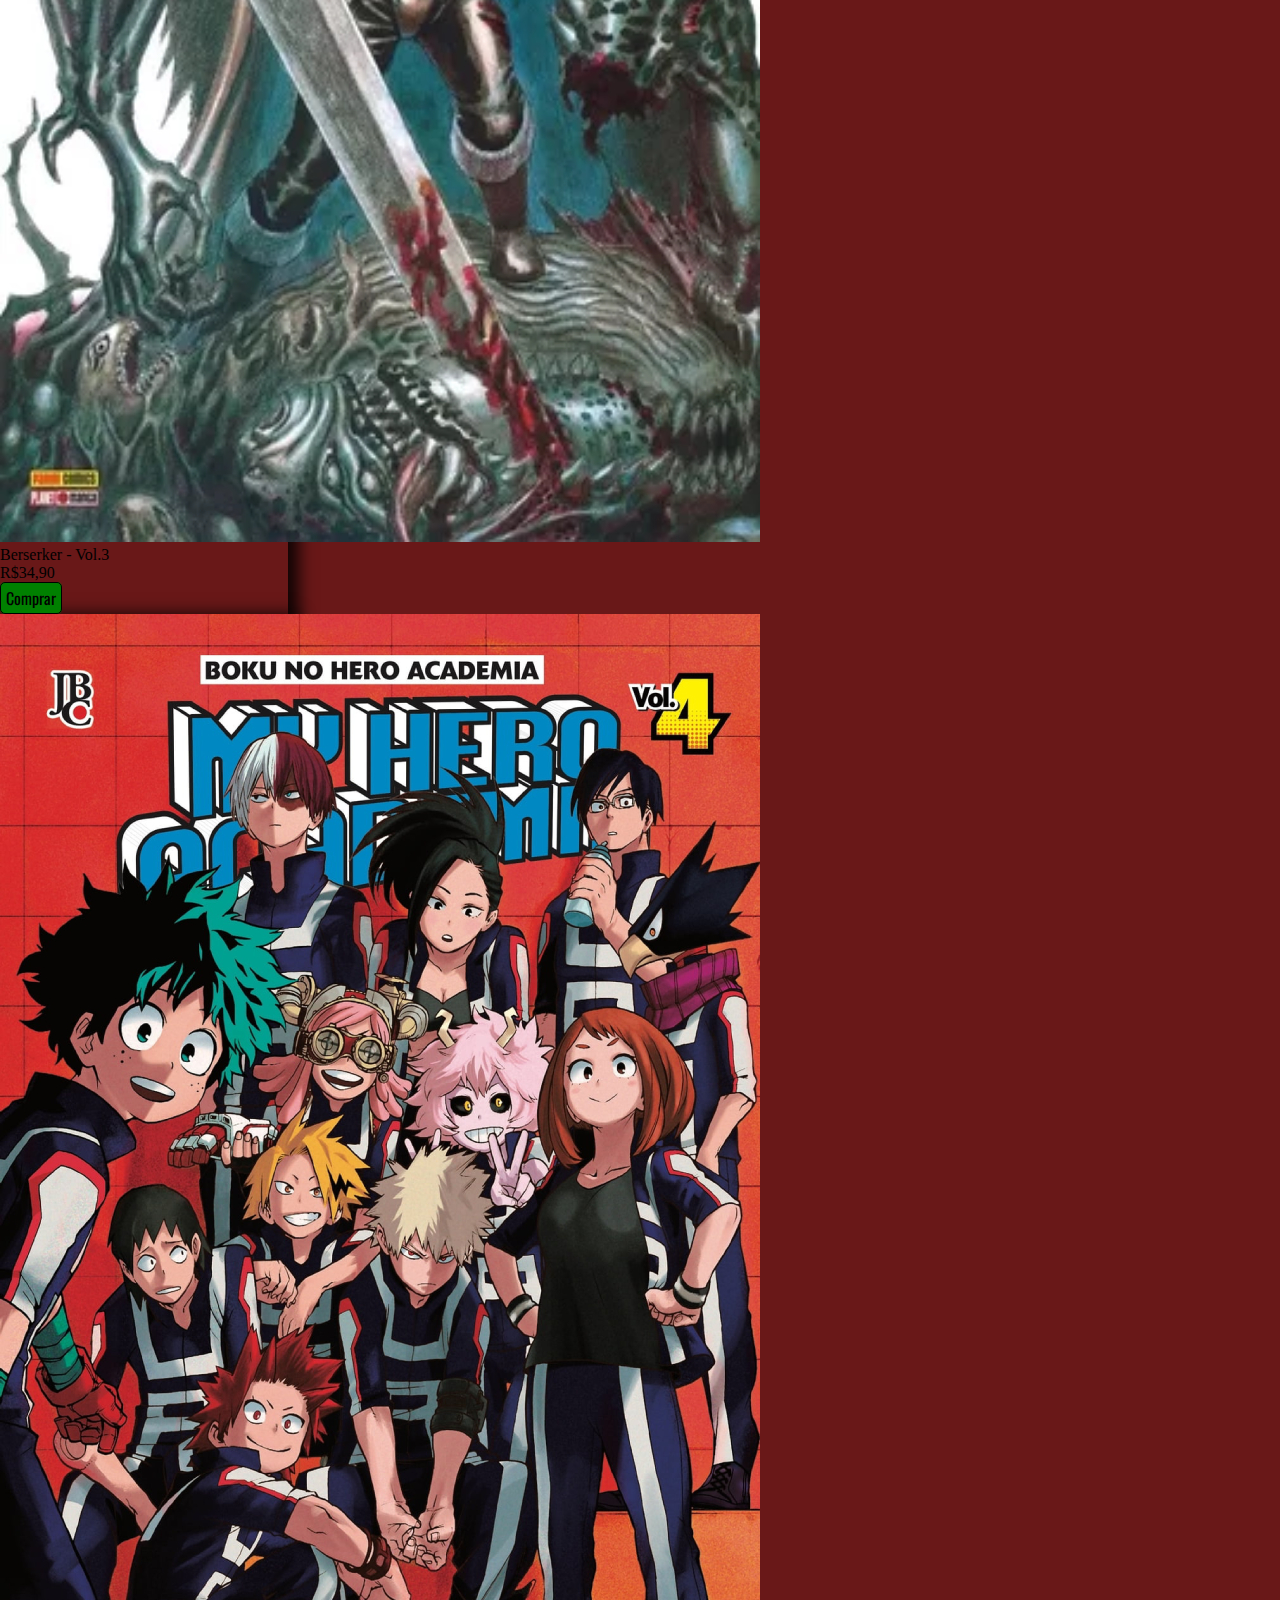
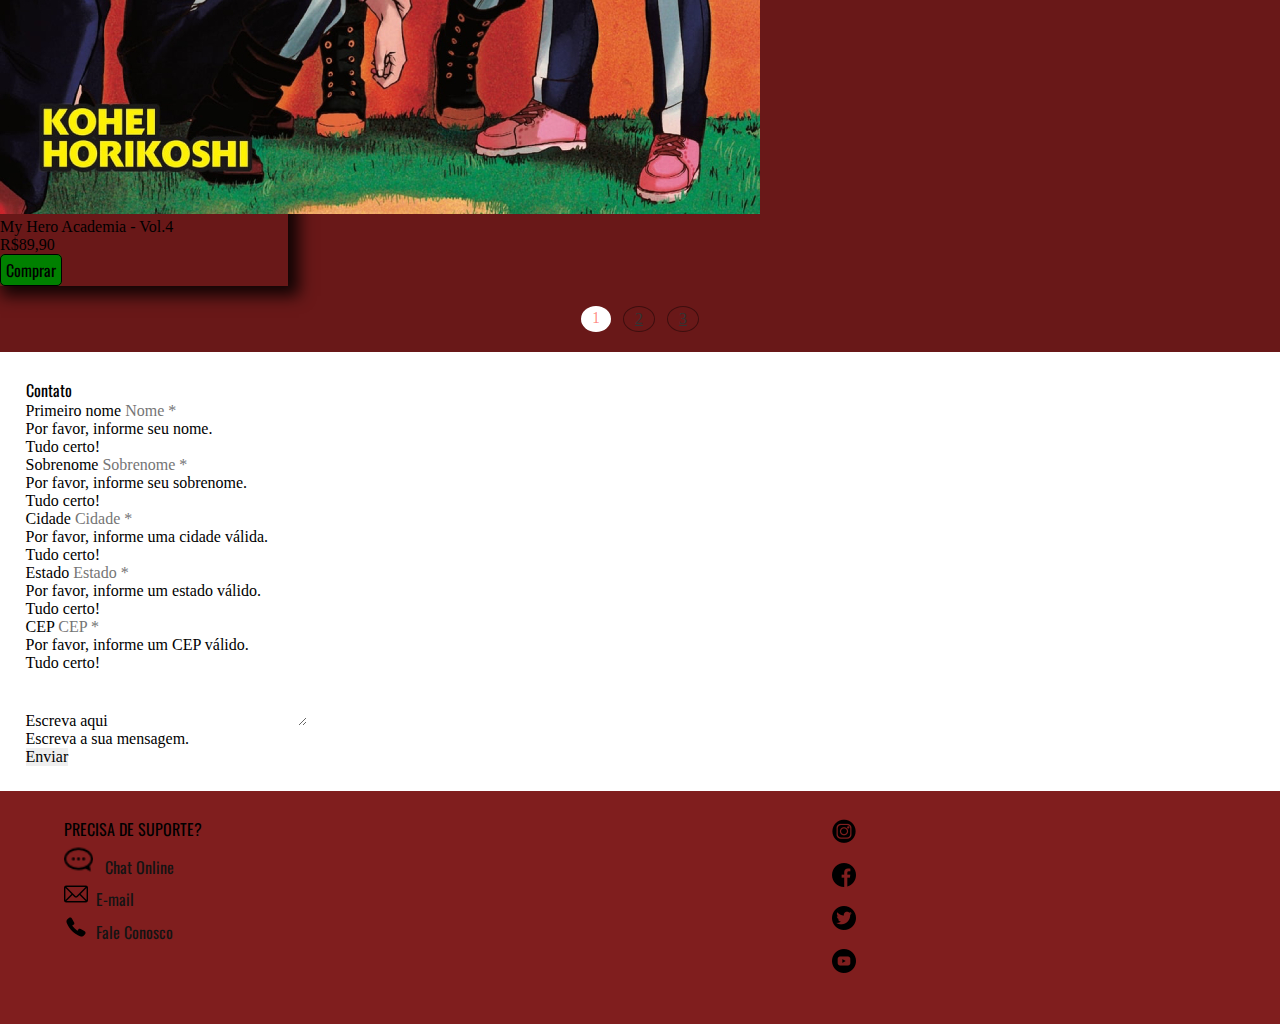
==== commit afa8e511: "changes to the bg-color, favicon and title-mg" ====
--- a/index.html
+++ b/index.html
@@ -7,6 +7,7 @@
     <link rel="stylesheet" href="css/reset.css">
     <link rel="stylesheet" href="https://stackpath.bootstrapcdn.com/bootstrap/4.1.3/css/bootstrap.min.css" integrity="sha384-MCw98/SFnGE8fJT3GXwEOngsV7Zt27NXFoaoApmYm81iuXoPkFOJwJ8ERdknLPMO" crossorigin="anonymous">
     <link rel="stylesheet" href="css/style.css">
+    <link rel="shortcut icon" href="favicon.ico" type="image/x-icon">
 </head>
 <body>
     <header id="principal-menu">
--- a/css/style.css
+++ b/css/style.css
@@ -3,9 +3,13 @@
 @import url('https://fonts.googleapis.com/css2?family=Anton&display=swap');
 
 body {
-    background-color: rgb(158, 0, 0);
+    background-color: rgb(105, 24, 24);
     margin-top: 50px;
     cursor: default;
+    -moz-user-select: -moz-none;
+    -webkit-user-select: none;
+    -ms-user-select: none;
+    user-select: none;
 }
 
 html {
@@ -125,6 +129,7 @@
 .title-mangassau {
     display: flex;
     justify-content: center;
+    margin: 80px 0;
 }
 
 .carousel {
@@ -182,13 +187,12 @@
 
 .card {
     box-shadow: 6px 5px 15px 5px #000000d6;
-    transition: all 1s ease-in-out;
-    margin: 0 10% 0 10%;
+    transition: all 0.5s ease-in-out;
     z-index: 1;
 }
 
 .card:hover {
-    transform: scale(1.1);
+    transform: scale(1.03);
     cursor: pointer;
     box-shadow: none;
     z-index: 2;
@@ -215,6 +219,6 @@
 
 @media screen and (max-width:700px){
     .title-mangassau img {
-        width: 300px;
+        width: 400px;
     }
 }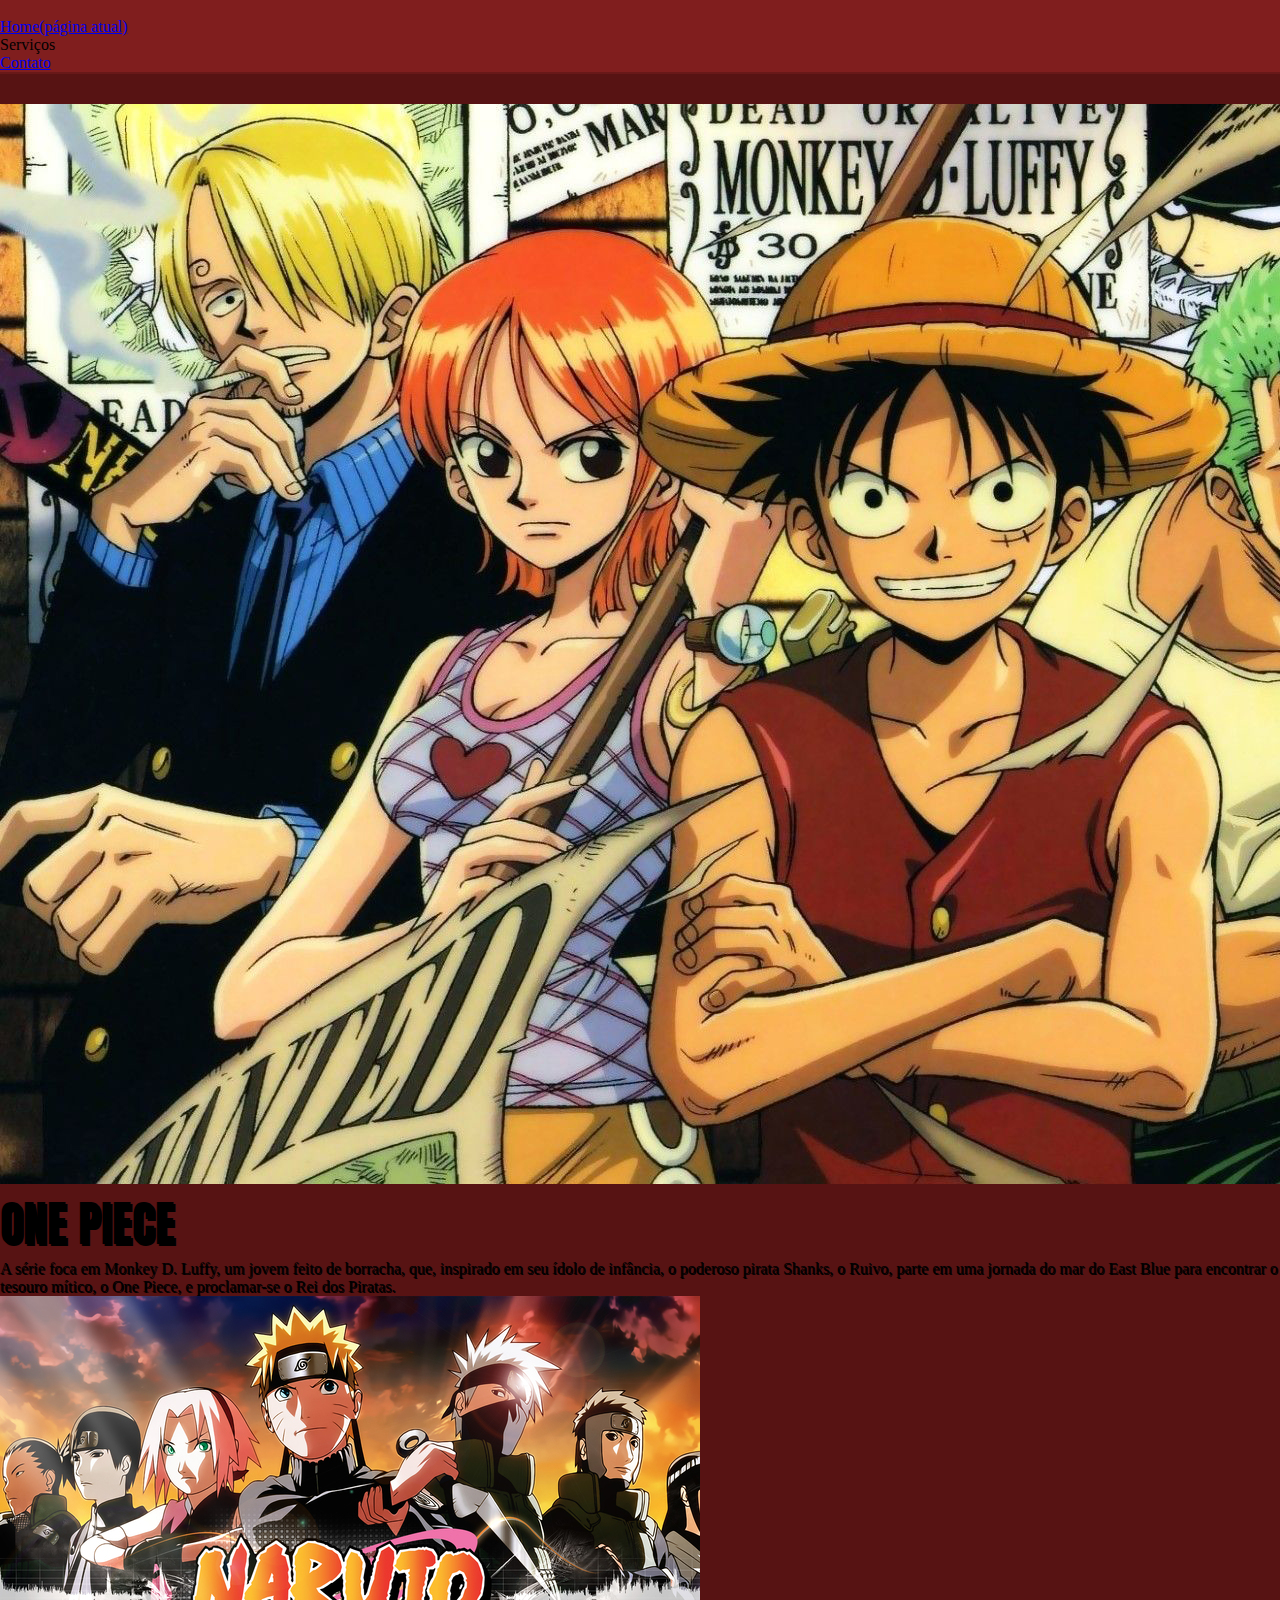
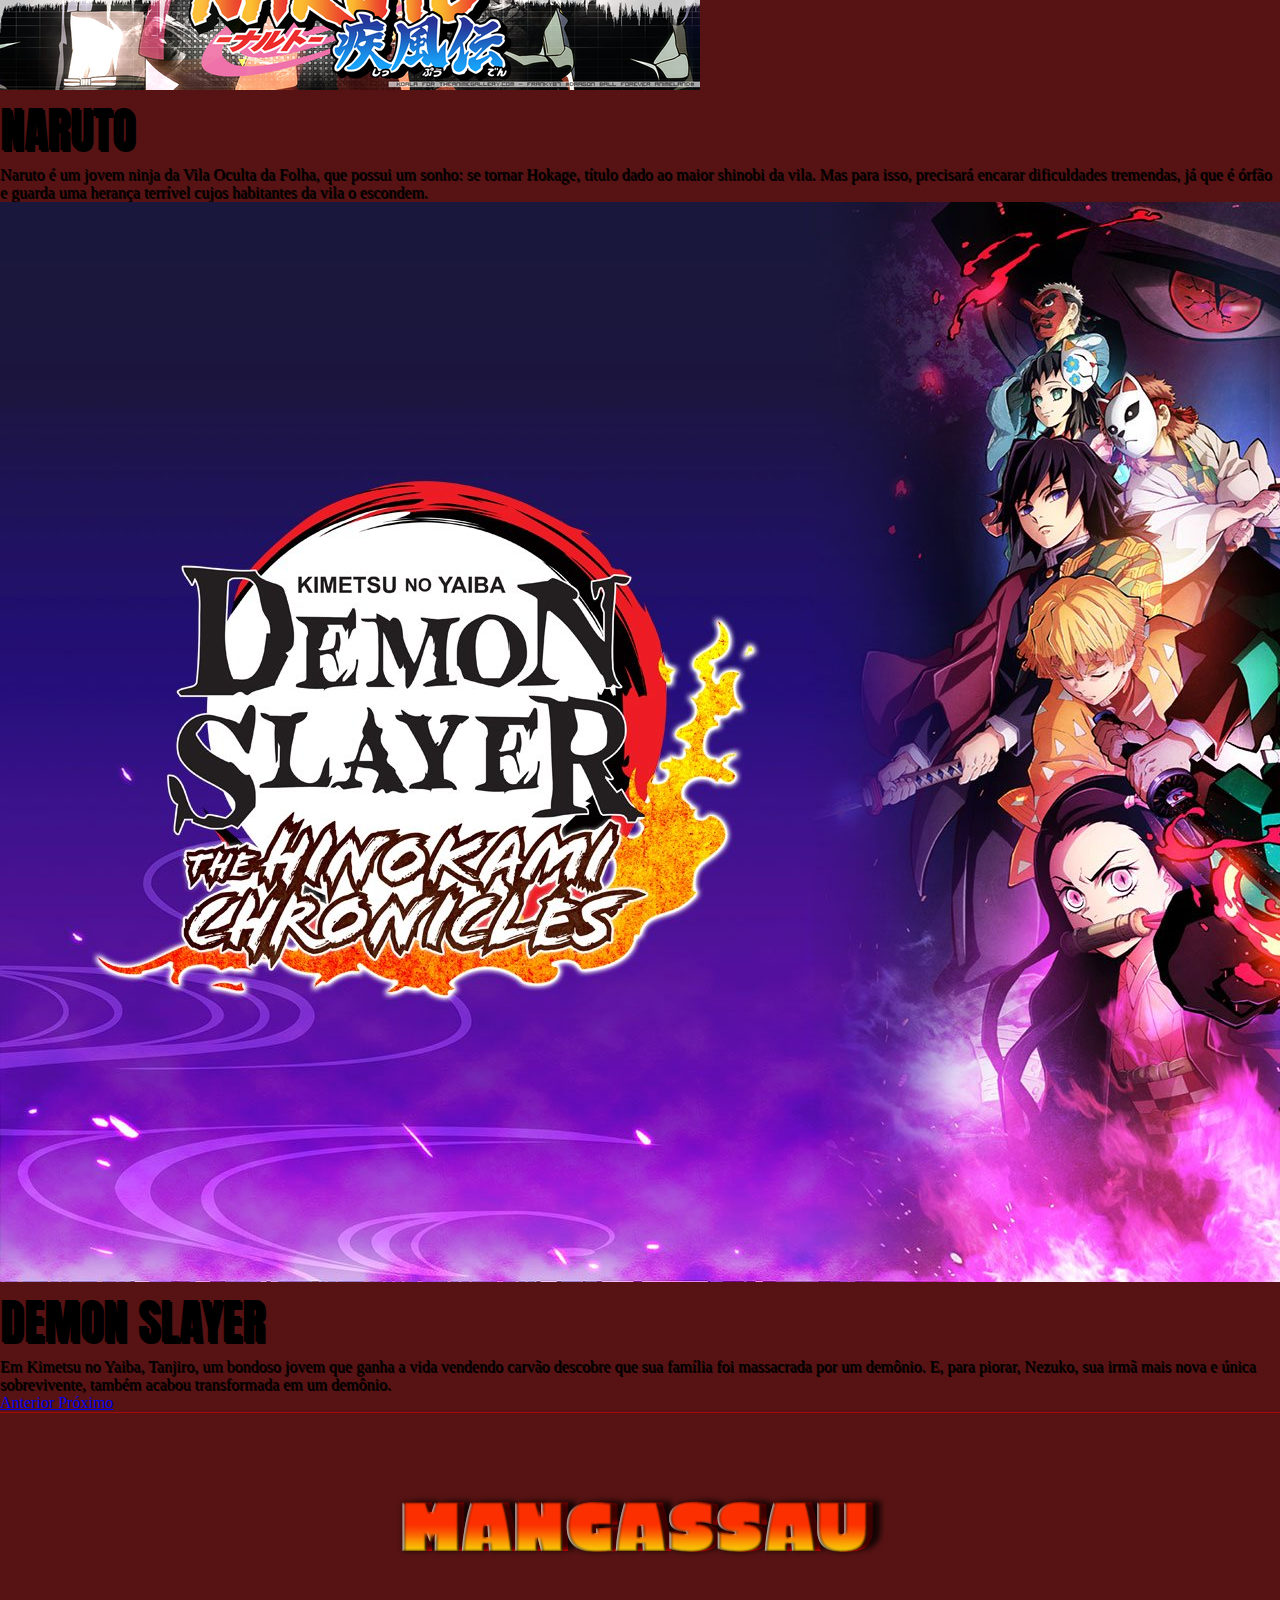
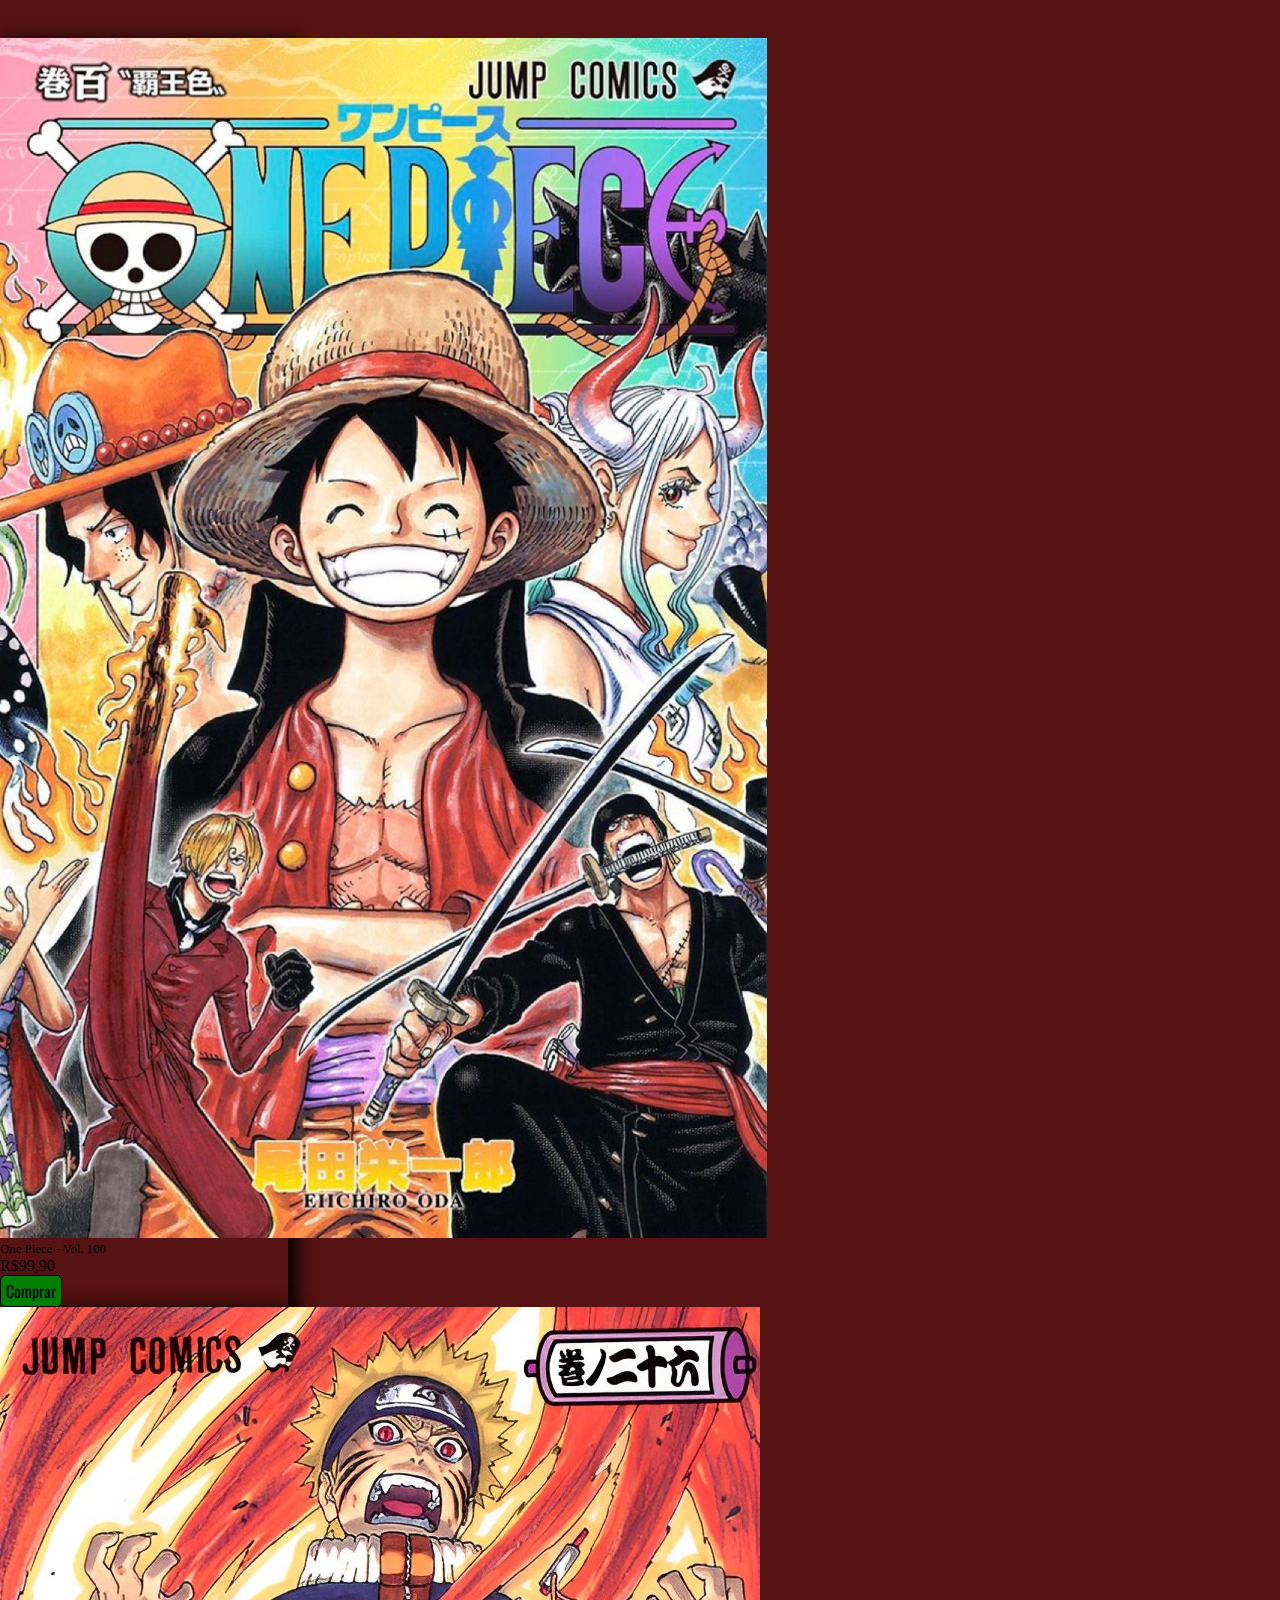
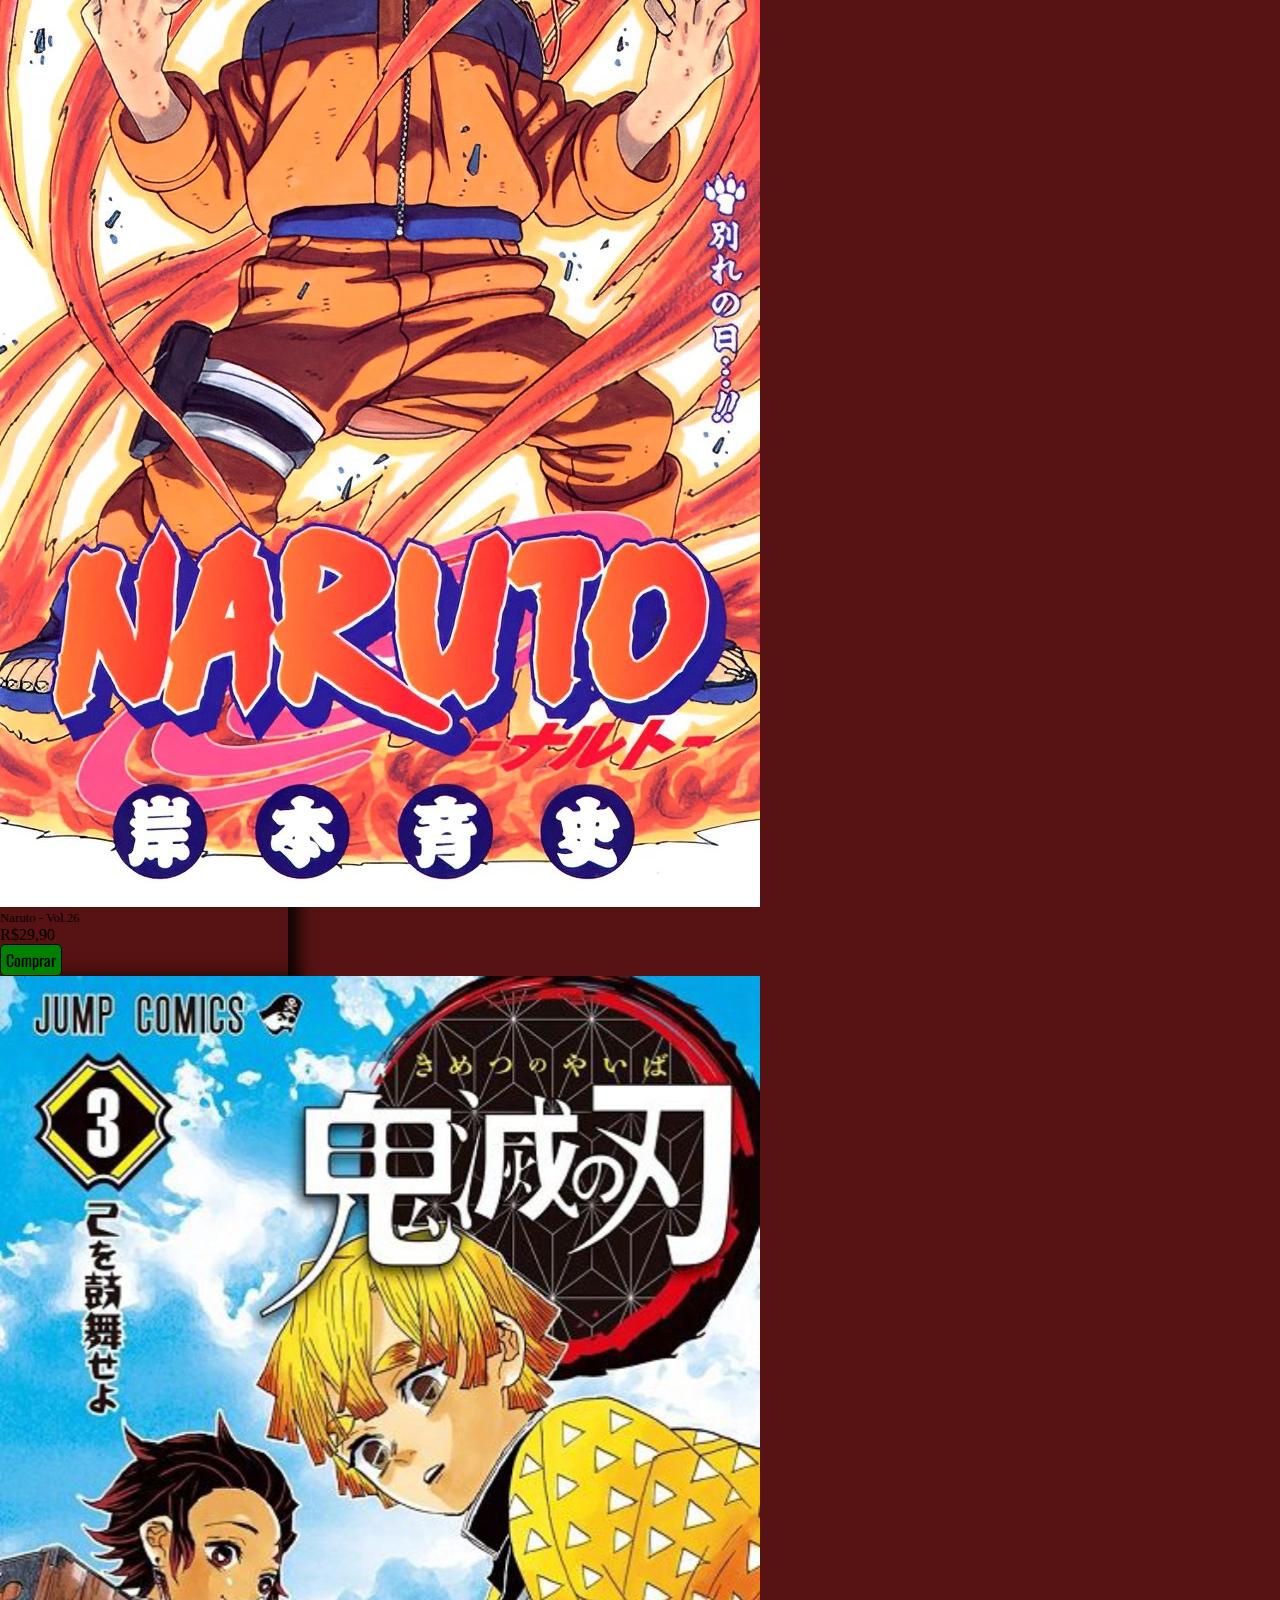
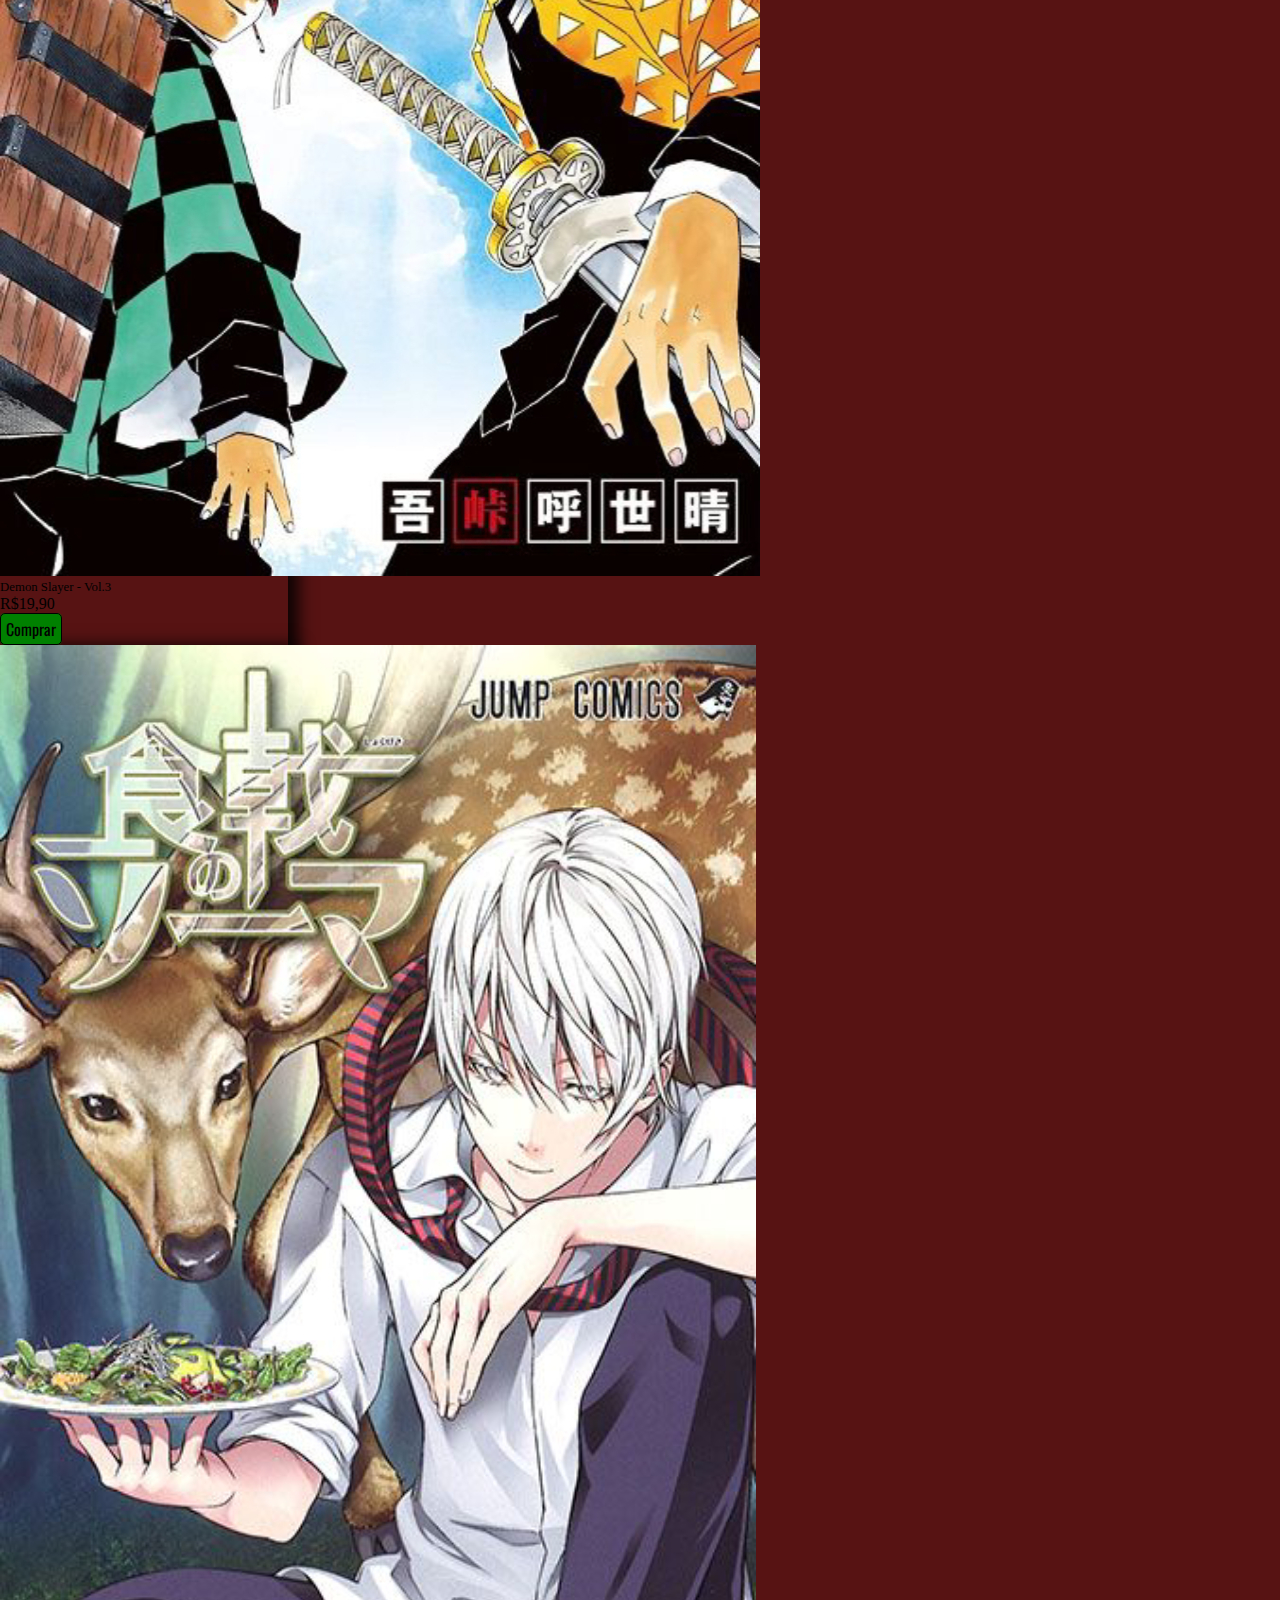
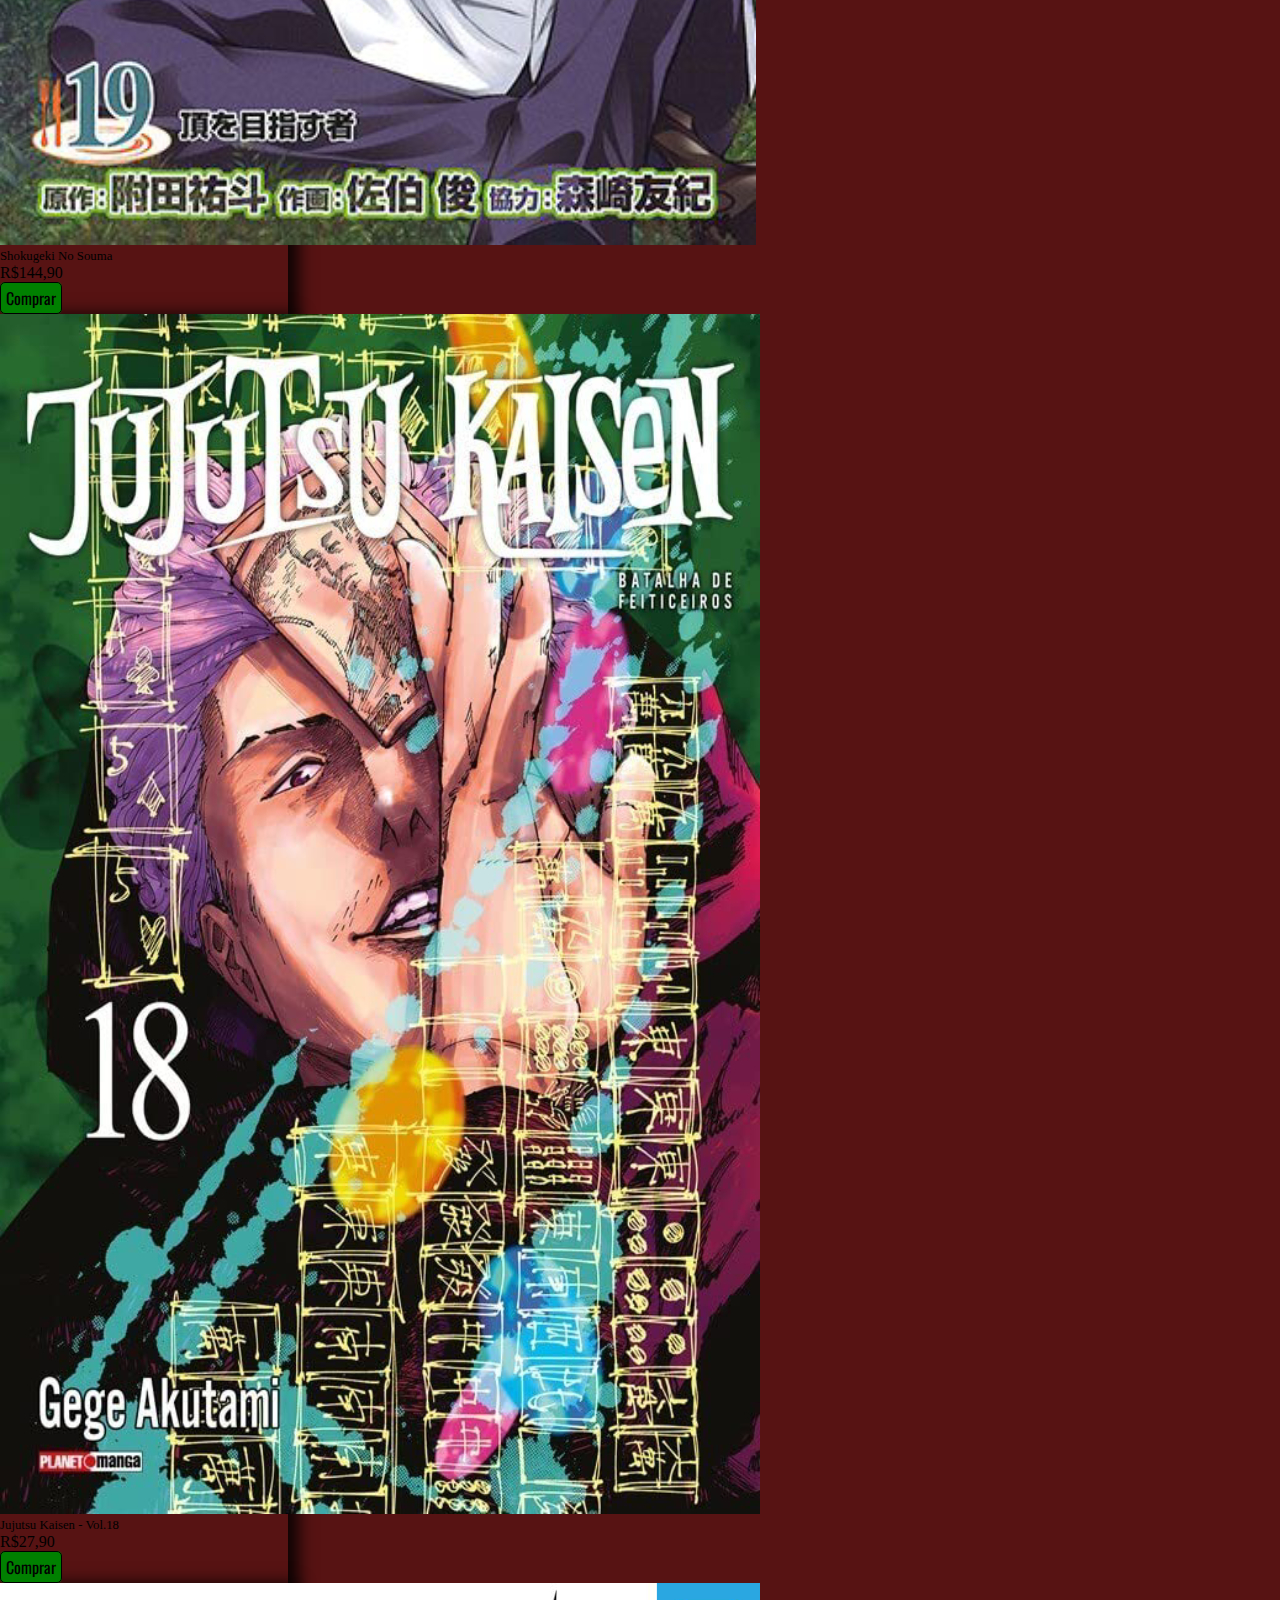
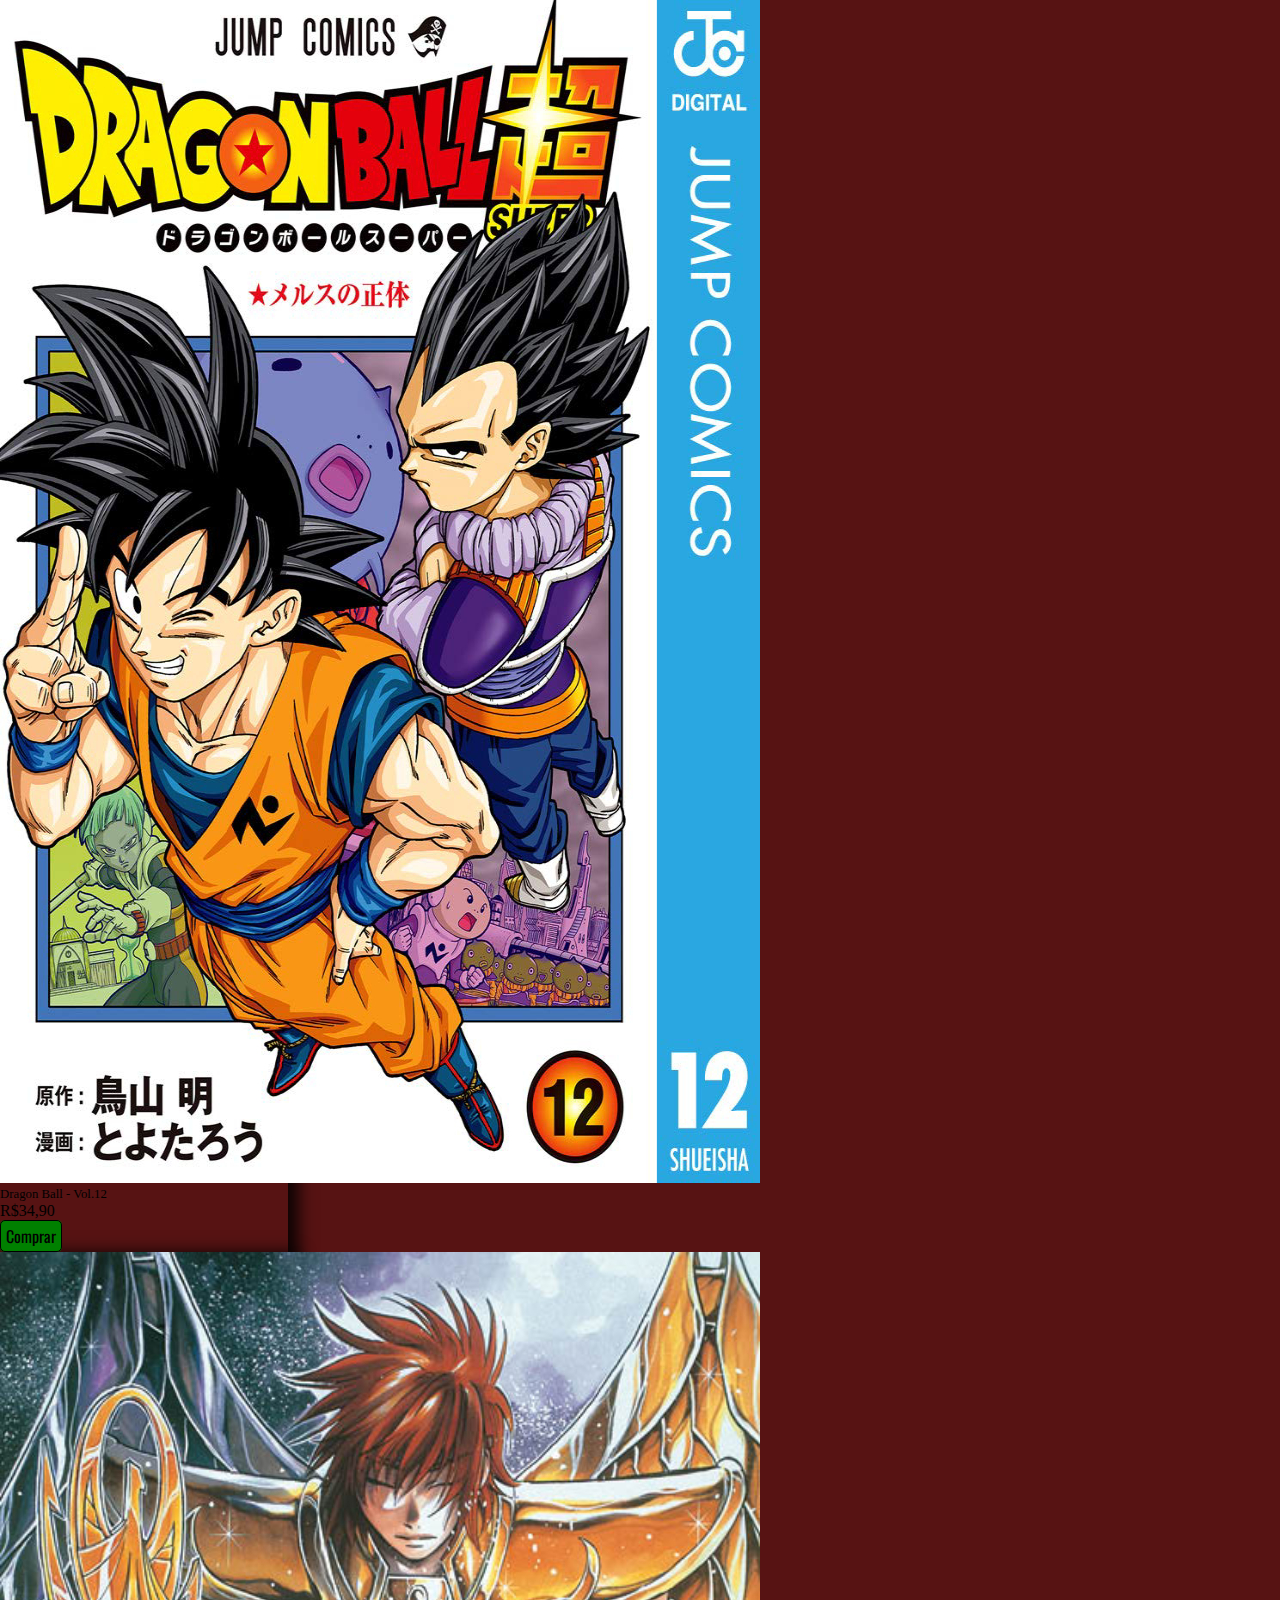
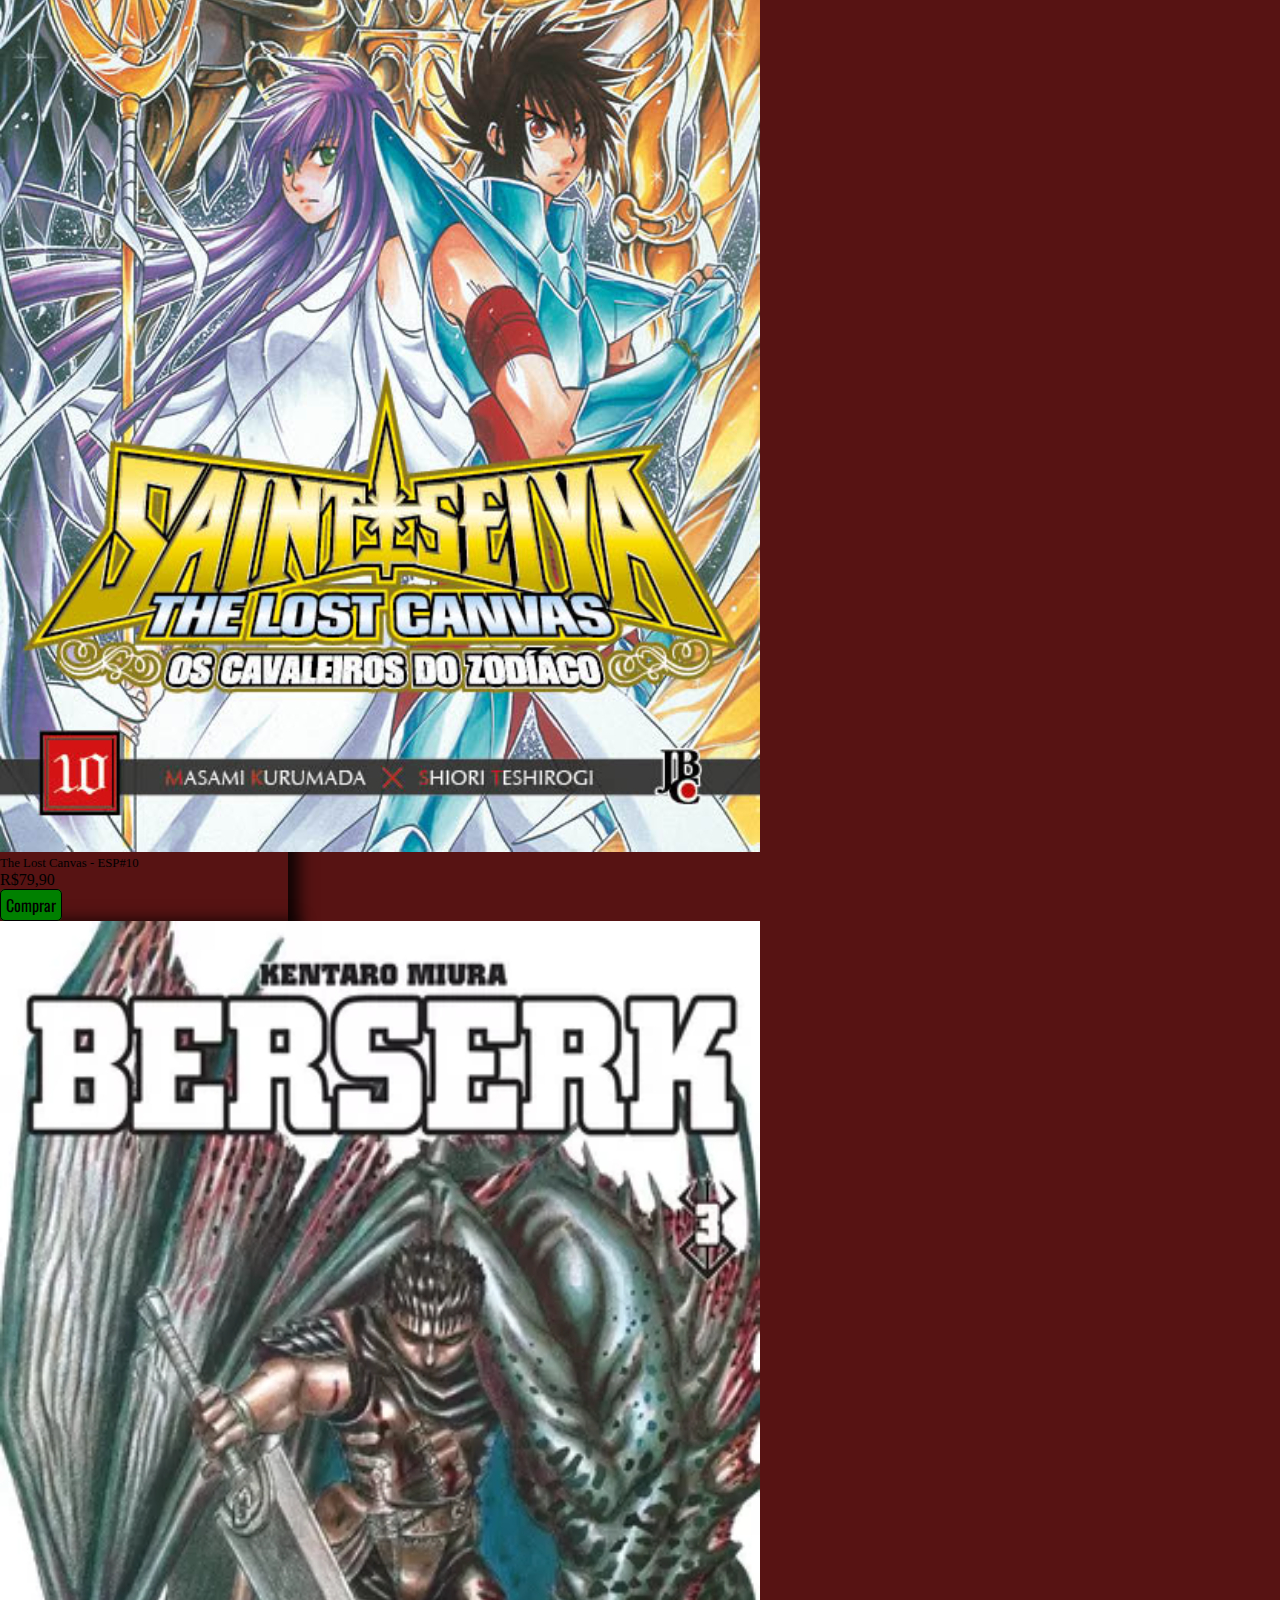
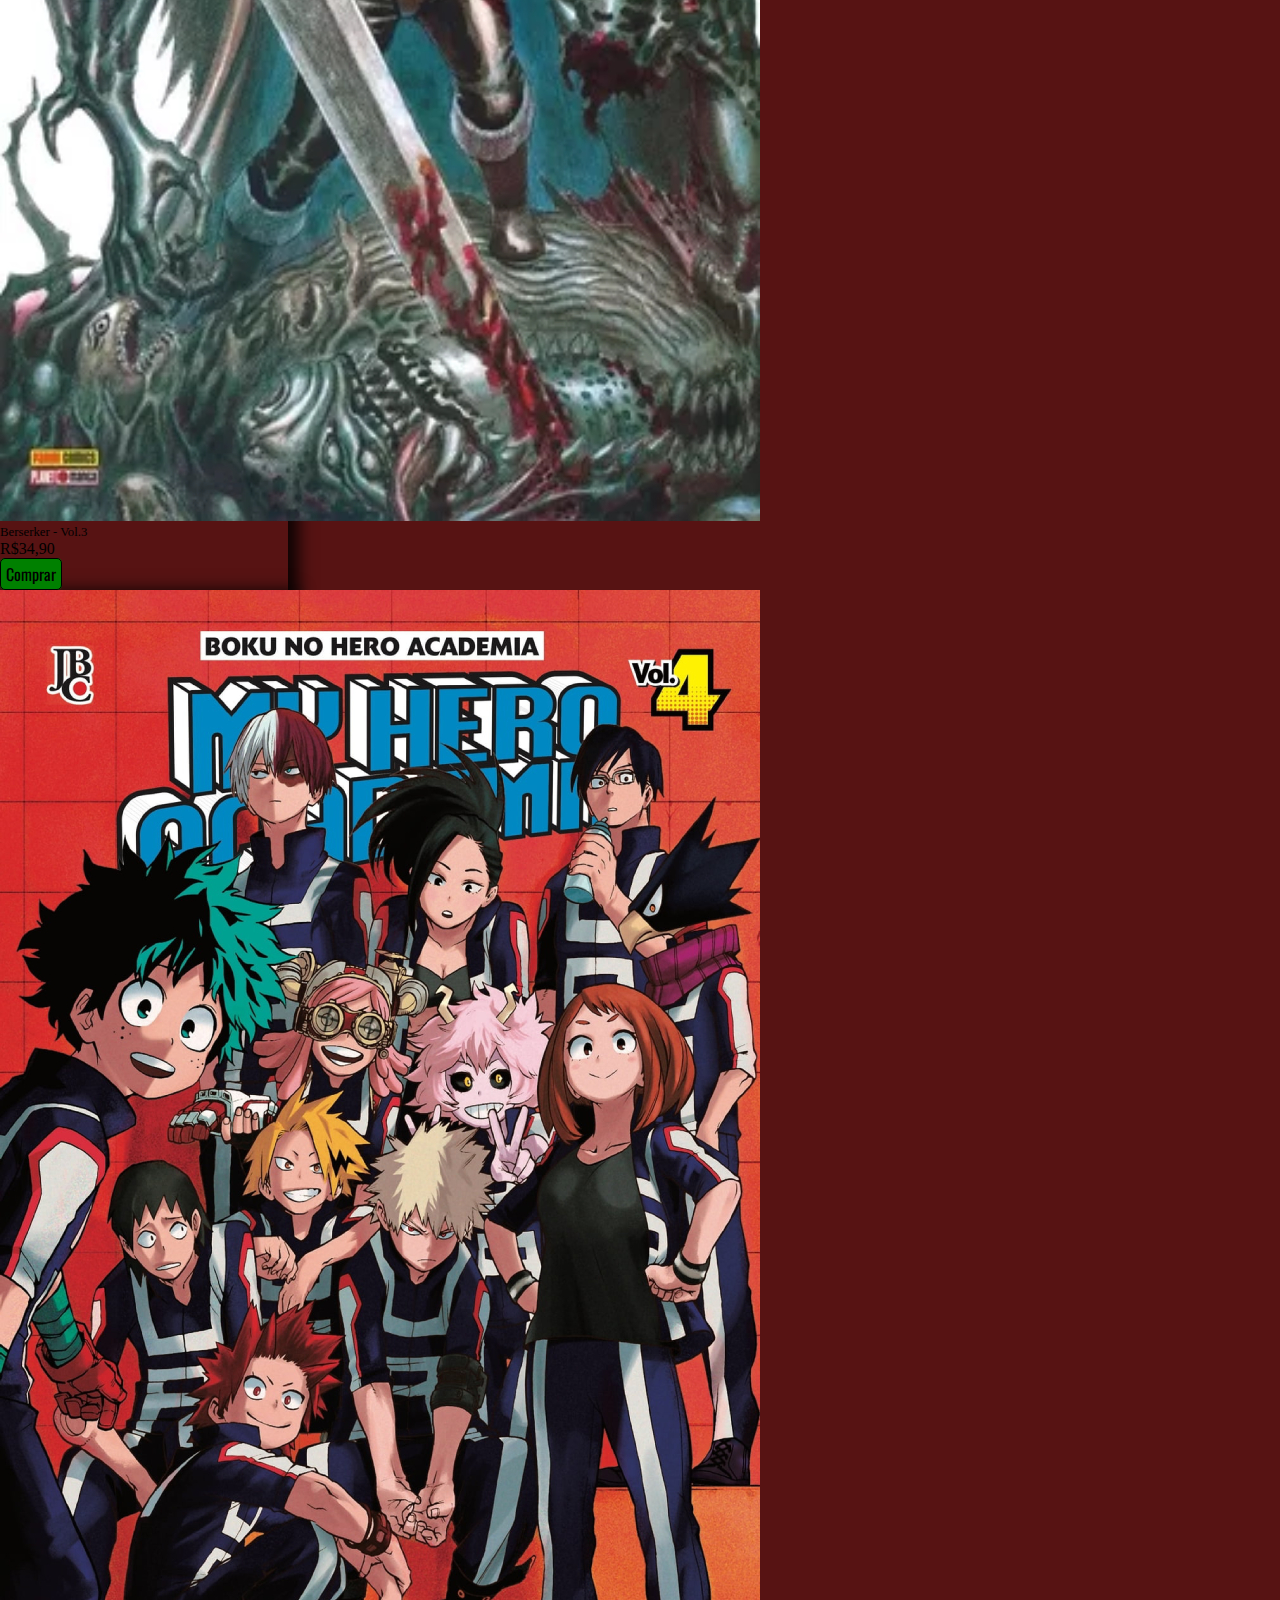
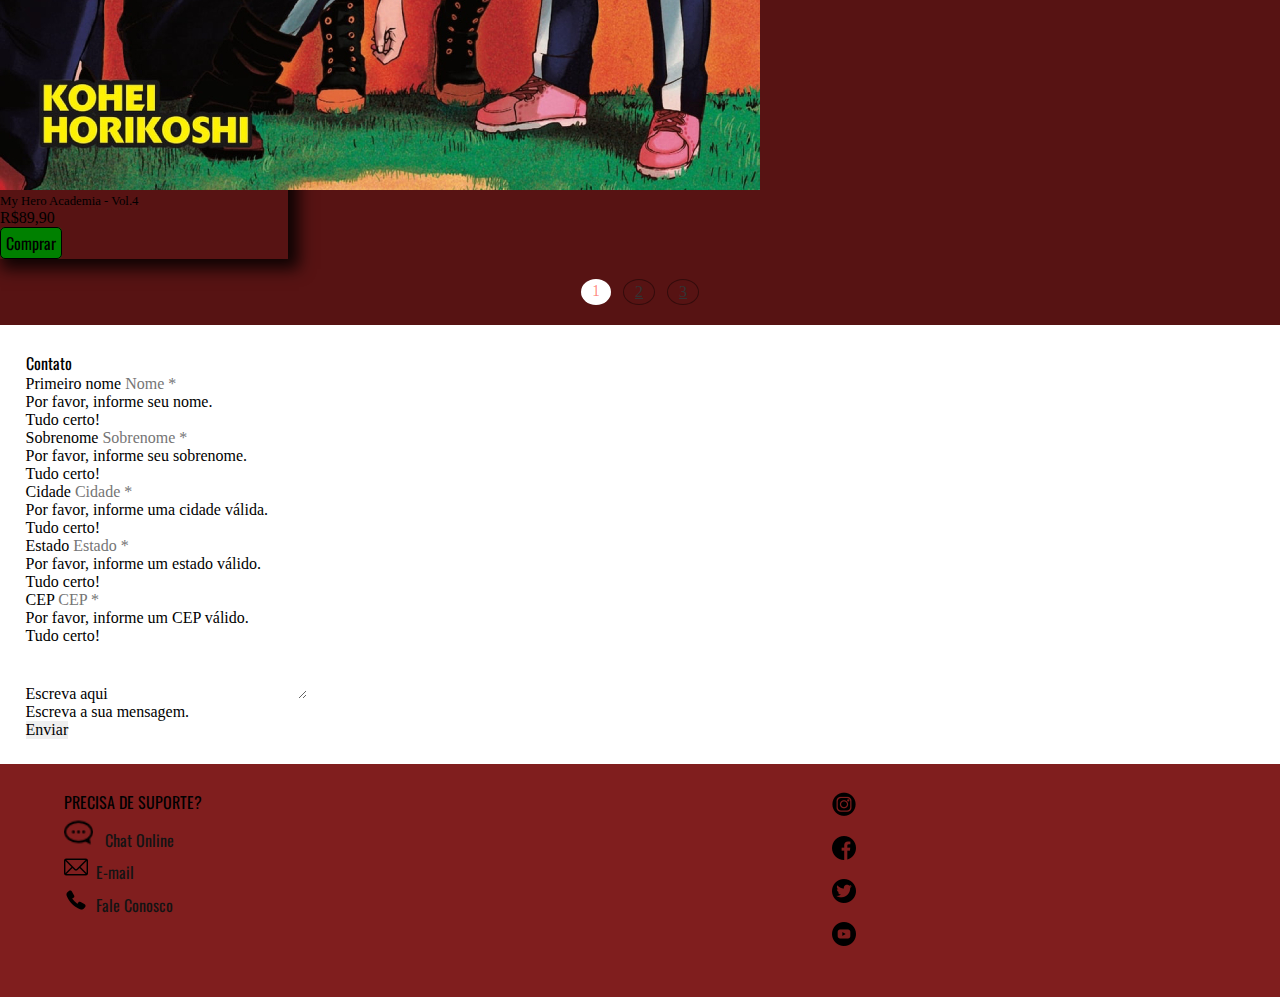
==== commit 2158d541: "division of css archs" ====
--- a/index.html
+++ b/index.html
@@ -7,6 +7,16 @@
     <link rel="stylesheet" href="css/reset.css">
     <link rel="stylesheet" href="https://stackpath.bootstrapcdn.com/bootstrap/4.1.3/css/bootstrap.min.css" integrity="sha384-MCw98/SFnGE8fJT3GXwEOngsV7Zt27NXFoaoApmYm81iuXoPkFOJwJ8ERdknLPMO" crossorigin="anonymous">
     <link rel="stylesheet" href="css/style.css">
+    <link rel="stylesheet" href="css/btn-for-top.css">
+    <link rel="stylesheet" href="css/buy-btn.css">
+    <link rel="stylesheet" href="css/cards.css">
+    <link rel="stylesheet" href="css/carousel.css">
+    <link rel="stylesheet" href="css/form-contact.css">
+    <link rel="stylesheet" href="css/main-footer.css">
+    <link rel="stylesheet" href="css/network.css">
+    <link rel="stylesheet" href="css/principal-menu.css">
+    <link rel="stylesheet" href="css/select-page.css">
+    <link rel="stylesheet" href="css/title-mangassau.css">
     <link rel="shortcut icon" href="favicon.ico" type="image/x-icon">
 </head>
 <body>
@@ -18,13 +28,13 @@
             <div class="collapse navbar-collapse" id="conteudoNavbarSuportado">
               <ul class="navbar-nav mr-auto">
                 <li class="nav-item active">
-                  <a class="nav-link" href="#">Home <span class="sr-only">(página atual)</span></a>
+                  <a class="nav-link" href="#">Home<span class="sr-only">(página atual)</span></a>
                 </li>
                 <li class="nav-item">
                   <span class="nav-link" style="cursor: pointer;">Serviços</span>
                 </li>
                 <li class="nav-item">
-                  <a class="nav-link btn-for-contact" href="#form-contato">Contato</a>
+                  <a class="nav-link btn-for-contact" href="#form-contact">Contato</a>
                 </li>
               </ul> 
             </div>
@@ -93,7 +103,7 @@
                   </div>
               </div>
           </div>
-          <div class="col-md-4 mb-4 d-flex justify-content-center align-items-center">
+          <div class="col-md-4 mb-4 px-2 d-flex justify-content-center align-items-center">
               <div class="card" style="width: 18rem;">
                   <img src="cards-pg-1/demon-slayer-vol-3.jpg" class="card-img-top" alt="Card Demon Slayer - Vol.21">
                   <div class="card-body">
@@ -170,7 +180,7 @@
         <a class="not-selected" href="pages/page-2.html">2</a>
         <a class="not-selected" href="pages/page-3.html">3</a>
     </div>
-    <div id="form-contato">
+    <div id="form-contact">
         <h1>Contato</h1>
         <form class="needs-validation" novalidate>
             <div class="form-row">
--- a/css/style.css
+++ b/css/style.css
@@ -1,9 +1,11 @@
+@charset "utf-8";
+
 @import url('https://fonts.googleapis.com/css2?family=Oswald:wght@500&family=Public+Sans:wght@100&family=Ruda:wght@700&display=swap');
 
 @import url('https://fonts.googleapis.com/css2?family=Anton&display=swap');
 
 body {
-    background-color: rgb(105, 24, 24);
+    background-color: rgb(87 19 19);
     margin-top: 50px;
     cursor: default;
     -moz-user-select: -moz-none;
@@ -27,196 +29,15 @@
     min-height: 23vh;
 }
 
-.carousel-item h5{
-    font-family: 'Anton', sans-serif;
-    font-size: 3em;
-    text-shadow: black 2px 2px;
-}
-
-.carousel-item p {
-    text-shadow: black 1px 1px;
-}
-
-#principal-menu {
-    top: 0;
-    position: fixed;
-    background-color: rgb(128, 30, 30);
-    border-bottom: 2px solid rgba(0, 0, 0, 0.185);
-    width: 100%;
-    z-index: 20;
-}
-
-#form-contato {
-    background-color: white;
-    width: 100%;
-    margin: 0;
-    padding: 2%;
-}
-
-#main-footer {
-    display: grid;
-    grid-template-columns: 30% 20%;
-    gap: 30%;
-}
-
-#main-footer ul {
-    list-style: none;
-    margin-bottom: 0;
-}
-
-#main-footer ul li{
-    padding-top: 1%;
-    font-size: clamp(0.5em, 1em, 2em);
-}
-
-
-#main-footer span {
-    color: black;
-    font-family: 'Oswald', sans-serif
-}
-
-#main-footer ul li span {
-    cursor: pointer;
-    color: rgb(19, 19, 19);
-}
-
-#main-footer ul li img {
-    padding-right: 2%;
-    cursor: pointer;
-}
-
-#network li {
-    padding-bottom: 5%;
-}
-
-.btn-for-top {
+header {
     display: flex;
-    justify-content: center;
-    align-items: center;
-    position: fixed;
-    bottom: 10px;
-    right: 20px;
-    width: 50px;
-    height: 50px;
-    background-color: #110d0d;
-    box-shadow: 0px 0px 5px 1px #535353bd;
-    border-radius: 25px;
-    text-decoration: none;
-    z-index: 20;
-    visibility: hidden;
-}
-
-.btn-for-top::after {
-    content: "↑";
-    font-size: 30px;
-    font-weight: bold;
-    color: rgb(128, 30, 30);
-    transition: margin-top 250ms;
-}
-
-.btn-for-top:hover::after {
-    margin-top:-8px;
-}
-
-.btn-for-top:hover {
-    text-decoration: none;
-}
-
-.btn-for-top.visible {
-    visibility: visible;
-}
-
-.title-mangassau {
-    display: flex;
-    justify-content: center;
-    margin: 80px 0;
-}
-
-.carousel {
-    border-bottom: 1px solid rgba(255, 0, 0, 0.479);
-}
-
-.cards-organization {
-    display: flex;
-    margin: auto;
-    justify-content: center;
-}
-
-.buy {
-    background-color: green;
-    line-height: 2em;
-    border: 1px solid rgb(0, 0, 0);
-    border-radius: 5px;
-    padding: 3px 5px 3px 5px;
-    cursor: pointer;
-    font-family: 'Oswald', sans-serif;
-    -moz-user-select: -moz-none;
-    -webkit-user-select: none;
-    -ms-user-select: none;
-    user-select: none;
-    transition: all 0.4s ease;
-}
-
-.buy:hover {
-    color: rgb(204, 255, 207);
-    background-color: rgb(17, 196, 17);
-}
-
-.select-page {
-    display: flex;
-    justify-content: center;
-    margin: 20px 0;
-}
-
-.select-page .not-selected {
-    margin: 0 6px 0 6px;
-    color: rgb(51, 51, 51);
-    border: 1px solid rgba(0, 0, 0, 0.418);
-    padding: 3px 11px;
-    border-radius: 50%;
-    cursor: pointer;
-    transition: all 0.5s ease-in-out;
-}
-
-.select-page .not-selected:hover {
-    background-color: white;
-    color: rgba(255, 0, 0, 0.479);
-    border: none;
-    text-decoration: none;
-}
-
-.card {
-    box-shadow: 6px 5px 15px 5px #000000d6;
-    transition: all 0.5s ease-in-out;
-    z-index: 1;
-}
-
-.card:hover {
-    transform: scale(1.03);
-    cursor: pointer;
-    box-shadow: none;
-    z-index: 2;
-}
-
-.carousel-item {
-    cursor: pointer;
-}
-
-#selected {
-    margin: 0 6px 0 6px;
-    padding: 3px 11px;
-    border-radius: 50%;
-    cursor: pointer;
-    background-color: #ffffff;
-    color: rgba(255, 0, 0, 0.479);
-    text-decoration: none;
 }
 
 input[type=number]::-webkit-inner-spin-button { 
-    -webkit-appearance: none;
-    
+    -webkit-appearance: none; 
 }
 
+/* Media for follow responsivity for Title*/
 @media screen and (max-width:700px){
     .title-mangassau img {
         width: 400px;
--- a/css/btn-for-top.css
+++ b/css/btn-for-top.css
@@ -0,0 +1,36 @@
+.btn-for-top {
+    display: flex;
+    justify-content: center;
+    align-items: center;
+    position: fixed;
+    bottom: 10px;
+    right: 20px;
+    width: 50px;
+    height: 50px;
+    background-color: #110d0d;
+    box-shadow: 0px 0px 5px 1px #535353bd;
+    border-radius: 25px;
+    text-decoration: none;
+    z-index: 20;
+    visibility: hidden;
+}
+
+.btn-for-top::after {
+    content: "↑";
+    font-size: 30px;
+    font-weight: bold;
+    color: rgb(128, 30, 30);
+    transition: margin-top 250ms;
+}
+
+.btn-for-top:hover::after {
+    margin-top:-8px;
+}
+
+.btn-for-top:hover {
+    text-decoration: none;
+}
+
+.btn-for-top.visible {
+    visibility: visible;
+}--- a/css/buy-btn.css
+++ b/css/buy-btn.css
@@ -0,0 +1,19 @@
+.buy {
+    background-color: green;
+    line-height: 2em;
+    border: 1px solid rgb(0, 0, 0);
+    border-radius: 5px;
+    padding: 3px 5px 3px 5px;
+    cursor: pointer;
+    font-family: 'Oswald', sans-serif;
+    -moz-user-select: -moz-none;
+    -webkit-user-select: none;
+    -ms-user-select: none;
+    user-select: none;
+    transition: all 0.4s ease;
+}
+
+.buy:hover {
+    color: rgb(204, 255, 207);
+    background-color: rgb(17, 196, 17);
+}--- a/css/cards.css
+++ b/css/cards.css
@@ -0,0 +1,24 @@
+.cards-organization {
+    display: flex;
+    margin: auto;
+    justify-content: center;
+}
+.card {
+    box-shadow: 6px 5px 15px 5px #000000d6;
+    transition: all 0.5s ease-in-out;
+    z-index: 1;
+}
+.card:hover {
+    transform: scale(1.03);
+    cursor: pointer;
+    box-shadow: none;
+    z-index: 2;
+}
+.card-title {
+    font-size: clamp(0.6rem, 0.8em, 1.2em);
+}
+
+/* Declaration for change distancy of lines */
+.row {
+    row-gap: 50px;
+}--- a/css/carousel.css
+++ b/css/carousel.css
@@ -0,0 +1,17 @@
+.carousel-item h5{
+    font-family: 'Anton', sans-serif;
+    font-size: 3em;
+    text-shadow: black 2px 2px;
+}
+
+.carousel-item p {
+    text-shadow: black 1px 1px;
+}
+
+.carousel {
+    border-bottom: 1px solid rgba(255, 0, 0, 0.479);
+}
+
+.carousel-item {
+    cursor: pointer;
+}--- a/css/form-contact.css
+++ b/css/form-contact.css
@@ -0,0 +1,6 @@
+#form-contact {
+    background-color: white;
+    width: 100%;
+    margin: 0;
+    padding: 2%;
+}--- a/css/main-footer.css
+++ b/css/main-footer.css
@@ -0,0 +1,31 @@
+#main-footer {
+    display: grid;
+    grid-template-columns: 30% 20%;
+    gap: 30%;
+}
+
+#main-footer ul {
+    list-style: none;
+    margin-bottom: 0;
+}
+
+#main-footer ul li{
+    padding-top: 1%;
+    font-size: clamp(0.5em, 1em, 2em);
+}
+
+
+#main-footer span {
+    color: black;
+    font-family: 'Oswald', sans-serif
+}
+
+#main-footer ul li span {
+    cursor: pointer;
+    color: rgb(19, 19, 19);
+}
+
+#main-footer ul li img {
+    padding-right: 2%;
+    cursor: pointer;
+}--- a/css/network.css
+++ b/css/network.css
@@ -0,0 +1,11 @@
+#network li {
+    padding-bottom: 5%;
+}
+
+#network img {
+    transition: 0.8s all ease-in-out;
+}
+
+#network img:hover {
+    transform: skew(180deg);
+}--- a/css/principal-menu.css
+++ b/css/principal-menu.css
@@ -0,0 +1,8 @@
+#principal-menu {
+    top: 0;
+    position: fixed;
+    background-color: rgb(128, 30, 30);
+    border-bottom: 2px solid rgba(0, 0, 0, 0.185);
+    width: 100%;
+    z-index: 20;
+}--- a/css/select-page.css
+++ b/css/select-page.css
@@ -0,0 +1,31 @@
+.select-page {
+    display: flex;
+    justify-content: center;
+    margin: 20px 0;
+}
+
+.select-page .not-selected {
+    margin: 0 6px 0 6px;
+    color: rgb(51, 51, 51);
+    border: 1px solid rgba(0, 0, 0, 0.418);
+    padding: 3px 11px;
+    border-radius: 50%;
+    cursor: pointer;
+    transition: all 0.5s ease-in-out;
+}
+
+.select-page .not-selected:hover {
+    background-color: white;
+    color: rgba(255, 0, 0, 0.479);
+    border: none;
+    text-decoration: none;
+}
+#selected {
+    margin: 0 6px 0 6px;
+    padding: 3px 11px;
+    border-radius: 50%;
+    cursor: pointer;
+    background-color: #ffffff;
+    color: rgba(255, 0, 0, 0.479);
+    text-decoration: none;
+}--- a/css/title-mangassau.css
+++ b/css/title-mangassau.css
@@ -0,0 +1,5 @@
+.title-mangassau {
+    display: flex;
+    justify-content: center;
+    margin: 80px 0;
+}